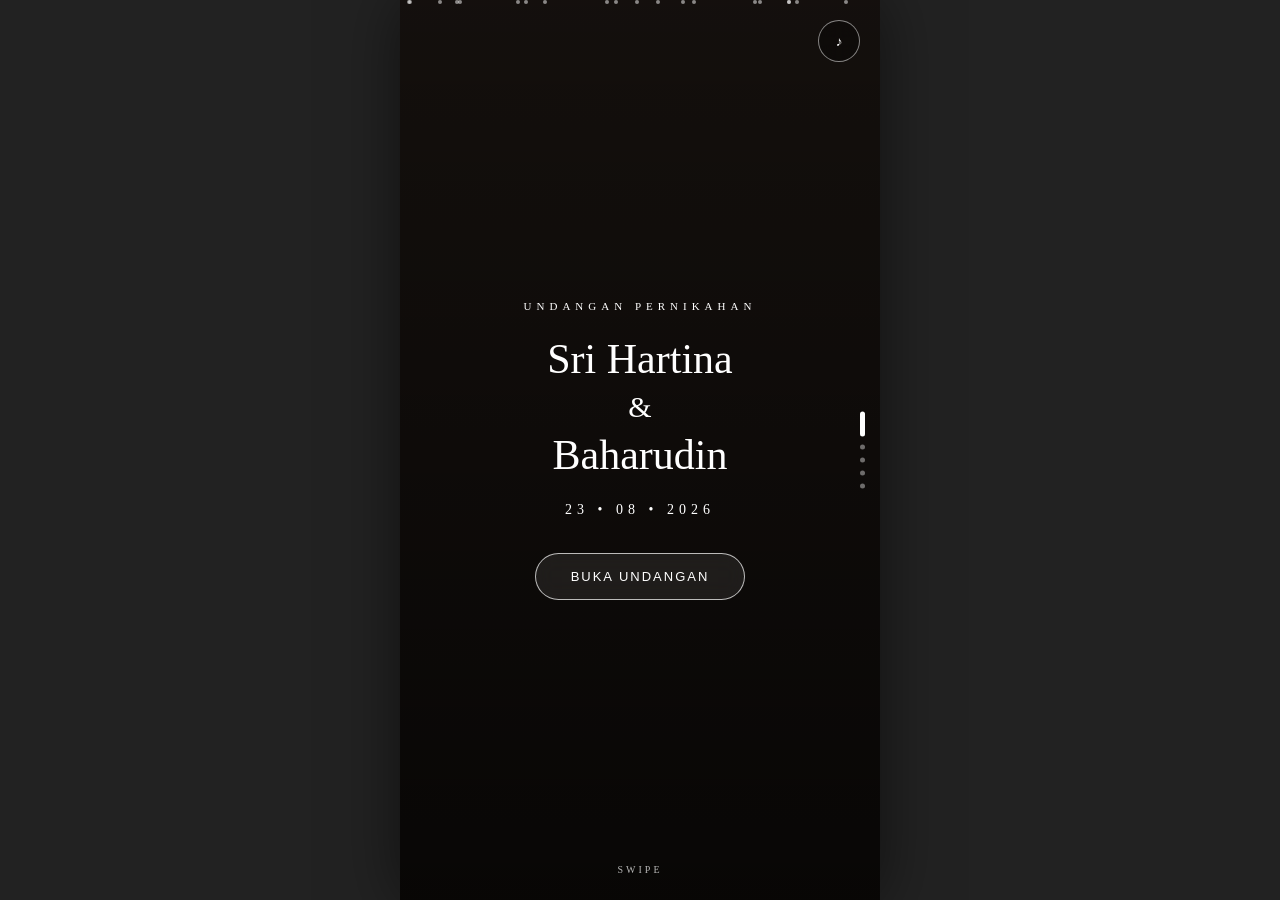
==== index.html @ e621a5d3 "index.html" ====
<!DOCTYPE html>
<html lang="id">
<head>
<meta charset="UTF-8">

<meta
  name="viewport"
  content="width=device-width,
  initial-scale=1.0,
  maximum-scale=1.0,
  user-scalable=no"
>

<meta name="theme-color" content="#17120f">

<title>Undangan Digital Premium</title>

<style>

*{
  margin:0;
  padding:0;
  box-sizing:border-box;
}

html,
body{
  width:100%;
  height:100%;
  overflow:hidden;
  background:#111;
  font-family:Georgia,serif;
}

body{
  display:flex;
  justify-content:center;
  align-items:center;
}

/* ==================================================
   MOBILE CONTAINER
================================================== */

.invitation{

  position:relative;

  width:100%;
  height:100dvh;

  max-width:480px;

  overflow:hidden;

  background:#17120f;

  color:#fff;
}

/* ==================================================
   SLIDE ENGINE
================================================== */

.slides{

  width:100%;
  height:100%;

  position:relative;
}

.slide{

  position:absolute;

  inset:0;

  width:100%;
  height:100%;

  display:flex;

  justify-content:center;
  align-items:center;

  text-align:center;

  opacity:0;

  visibility:hidden;

  transform:scale(1.04);

  transition:
    opacity 1s ease,
    transform 1.4s cubic-bezier(.22,1,.36,1);

}

.slide.active{

  opacity:1;

  visibility:visible;

  transform:scale(1);

}

/* ==================================================
   BACKGROUND
================================================== */

.slide::before{

  content:"";

  position:absolute;

  inset:0;

  background:
    linear-gradient(
      to bottom,
      rgba(0,0,0,.15),
      rgba(0,0,0,.65)
    );

  z-index:1;

}

.slide-content{

  position:relative;

  z-index:5;

  width:90%;

  max-width:420px;

}

/* ==================================================
   COVER
================================================== */

.cover{

  background-image:
    url("assets/images/cover.jpg");

  background-size:cover;

  background-position:center;

  animation:
    coverZoom 12s ease-in-out infinite alternate;

}

@keyframes coverZoom{

  from{
    background-size:100%;
  }

  to{
    background-size:115%;
  }

}

/* ==================================================
   TYPOGRAPHY
================================================== */

.label{

  font-size:11px;

  letter-spacing:5px;

  margin-bottom:25px;

  opacity:.85;

}

.names{

  font-size:42px;

  line-height:1.05;

  font-weight:400;

}

.and{

  display:block;

  font-size:30px;

  margin:10px 0;

}

.date{

  margin-top:25px;

  font-size:14px;

  letter-spacing:5px;

}

/* ==================================================
   BUTTON
================================================== */

.btn{

  margin-top:35px;

  display:inline-flex;

  align-items:center;

  justify-content:center;

  min-width:210px;

  padding:15px 25px;

  border:

    1px solid

    rgba(255,255,255,.7);

  border-radius:50px;

  background:

    rgba(255,255,255,.08);

  color:white;

  text-decoration:none;

  letter-spacing:2px;

  font-size:13px;

  backdrop-filter:blur(10px);

  transition:.3s;

}

.btn:active{

  transform:scale(.94);

}

/* ==================================================
   ANIMASI TEXT
================================================== */

.slide.active .label{

  animation:
    fadeUp 1s .2s both;

}

.slide.active .names{

  animation:
    fadeUp 1.2s .5s both;

}

.slide.active .date{

  animation:
    fadeUp 1s .9s both;

}

.slide.active .btn{

  animation:
    fadeUp 1s 1.2s both;

}

@keyframes fadeUp{

  from{

    opacity:0;

    transform:
      translateY(35px);

  }

  to{

    opacity:1;

    transform:
      translateY(0);

  }

}

/* ==================================================
   PARTICLES
================================================== */

.particles{

  position:absolute;

  inset:0;

  overflow:hidden;

  z-index:2;

  pointer-events:none;

}

.particle{

  position:absolute;

  width:4px;

  height:4px;

  border-radius:50%;

  background:rgba(255,255,255,.5);

  animation:
    float 8s linear infinite;

}

@keyframes float{

  from{

    transform:
      translateY(110vh)
      scale(.5);

    opacity:0;

  }

  20%{

    opacity:.7;

  }

  80%{

    opacity:.7;

  }

  to{

    transform:
      translateY(-20vh)
      scale(1.3);

    opacity:0;

  }

}

/* ==================================================
   NAVIGATION
================================================== */

.navigation{

  position:absolute;

  right:15px;

  top:50%;

  transform:
    translateY(-50%);

  z-index:50;

  display:flex;

  flex-direction:column;

  gap:8px;

}

.dot{

  width:5px;

  height:5px;

  border-radius:50%;

  background:
    rgba(255,255,255,.4);

  transition:.4s;

}

.dot.active{

  height:25px;

  border-radius:5px;

  background:white;

}

/* ==================================================
   MUSIC BUTTON
================================================== */

.music{

  position:absolute;

  top:20px;

  right:20px;

  z-index:100;

  width:42px;

  height:42px;

  border-radius:50%;

  border:

    1px solid

    rgba(255,255,255,.5);

  background:
    rgba(0,0,0,.25);

  color:white;

  display:flex;

  justify-content:center;

  align-items:center;

  backdrop-filter:blur(10px);

}

.music.playing{

  animation:
    spin 4s linear infinite;

}

@keyframes spin{

  to{

    transform:rotate(360deg);

  }

}

/* ==================================================
   SWIPE HINT
================================================== */

.swipe{

  position:absolute;

  bottom:25px;

  left:50%;

  transform:
    translateX(-50%);

  z-index:50;

  font-size:10px;

  letter-spacing:3px;

  opacity:.7;

  animation:
    pulse 2s infinite;

}

@keyframes pulse{

  0%,
  100%{

    opacity:.3;

  }

  50%{

    opacity:1;

  }

}

/* ==================================================
   DESKTOP
================================================== */

@media(min-width:700px){

  body{

    background:#222;

  }

  .invitation{

    box-shadow:
      0 0 60px rgba(0,0,0,.5);

  }

}

</style>
</head>


<body>

<div class="invitation">

  <!-- =========================================
       MUSIC
  ========================================== -->

  <button
    class="music"
    id="musicButton"
    aria-label="Musik"
  >
    ♪
  </button>

  <audio
    id="music"
    loop
    preload="auto"
  >
    <source
      src="assets/music/music.mp3"
      type="audio/mpeg"
    >
  </audio>


  <!-- =========================================
       SLIDES
  ========================================== -->

  <main class="slides">


    <!-- SLIDE 1 -->

    <section
      class="slide cover active"
    >

      <div class="particles"></div>

      <div class="slide-content">

        <div class="label">
          UNDANGAN PERNIKAHAN
        </div>

        <h1 class="names">

          Sri Hartina

          <span class="and">
            &
          </span>

          Baharudin

        </h1>

        <div class="date">
          23 • 08 • 2026
        </div>

        <button
          class="btn"
          id="openInvitation"
        >
          BUKA UNDANGAN
        </button>

      </div>

    </section>


    <!-- SLIDE 2 -->

    <section class="slide">

      <div class="particles"></div>

      <div class="slide-content">

        <div class="label">
          BISMILLAHIRRAHMANIRRAHIM
        </div>

        <h2 class="names">
          Dengan penuh
          <br>
          kebahagiaan
        </h2>

        <p style="
          margin-top:25px;
          line-height:1.8;
          font-size:14px;
          opacity:.85;
        ">

          Kami mengundang
          Bapak/Ibu/Saudara/i
          untuk hadir dan memberikan
          doa restu pada hari
          bahagia kami.

        </p>

      </div>

    </section>


    <!-- SLIDE 3 -->

    <section class="slide">

      <div class="particles"></div>

      <div class="slide-content">

        <div class="label">
          THE BRIDE & GROOM
        </div>

        <h2 class="names">

          Sri Hartina

          <span class="and">
            &
          </span>

          Baharudin

        </h2>

        <p style="
          margin-top:25px;
          line-height:1.8;
          font-size:14px;
        ">

          Dua insan yang dipertemukan
          dalam sebuah perjalanan
          menuju kehidupan baru.

        </p>

      </div>

    </section>


    <!-- SLIDE 4 -->

    <section class="slide">

      <div class="particles"></div>

      <div class="slide-content">

        <div class="label">
          SAVE THE DATE
        </div>

        <h2 class="names">
          23
        </h2>

        <p style="
          margin-top:10px;
          letter-spacing:4px;
        ">
          AGUSTUS 2026
        </p>

        <p style="
          margin-top:25px;
          line-height:1.8;
        ">
          Pukul 10.00 WITA
        </p>

      </div>

    </section>


    <!-- SLIDE 5 -->

    <section class="slide">

      <div class="particles"></div>

      <div class="slide-content">

        <div class="label">
          TERIMA KASIH
        </div>

        <h2 class="names">

          Sampai jumpa
          <br>
          di hari bahagia kami

        </h2>

      </div>

    </section>


  </main>


  <!-- =========================================
       NAVIGATION
  ========================================== -->

  <div
    class="navigation"
    id="navigation"
  ></div>


  <div class="swipe">
    SWIPE
  </div>

</div>


<script>

/* ==================================================
   SLIDE ENGINE
================================================== */

const slides =
  document.querySelectorAll(".slide");

const navigation =
  document.getElementById("navigation");

let currentSlide = 0;

let startY = 0;

let endY = 0;


/* CREATE DOT */

slides.forEach((slide,index)=>{

  const dot =
    document.createElement("div");

  dot.className = "dot";

  if(index === 0){

    dot.classList.add("active");

  }

  dot.addEventListener(
    "click",
    ()=>goToSlide(index)
  );

  navigation.appendChild(dot);

});


const dots =
  document.querySelectorAll(".dot");


/* GO TO SLIDE */

function goToSlide(index){

  if(index < 0)
    index = 0;

  if(index >= slides.length)
    index = slides.length - 1;

  slides[currentSlide]
    .classList.remove("active");

  dots[currentSlide]
    .classList.remove("active");

  currentSlide = index;

  slides[currentSlide]
    .classList.add("active");

  dots[currentSlide]
    .classList.add("active");

}


/* ==================================================
   TOUCH
================================================== */

document.addEventListener(
  "touchstart",
  e => {

    startY =
      e.changedTouches[0].screenY;

  },
  {passive:true}
);


document.addEventListener(
  "touchend",
  e => {

    endY =
      e.changedTouches[0].screenY;

    const distance =
      startY - endY;

    if(Math.abs(distance) < 50)
      return;

    if(distance > 0){

      goToSlide(
        currentSlide + 1
      );

    }else{

      goToSlide(
        currentSlide - 1
      );

    }

  },
  {passive:true}
);


/* ==================================================
   MOUSE / DESKTOP
================================================== */

document.addEventListener(
  "wheel",
  e => {

    if(Math.abs(e.deltaY) < 30)
      return;

    if(e.deltaY > 0){

      goToSlide(
        currentSlide + 1
      );

    }else{

      goToSlide(
        currentSlide - 1
      );

    }

  },
  {passive:true}
);


/* ==================================================
   OPEN INVITATION
================================================== */

const openButton =
  document.getElementById(
    "openInvitation"
  );

openButton.addEventListener(
  "click",
  ()=>{

    goToSlide(1);

    playMusic();

  }
);


/* ==================================================
   MUSIC
================================================== */

const music =
  document.getElementById("music");

const musicButton =
  document.getElementById(
    "musicButton"
  );


function playMusic(){

  music
    .play()
    .then(()=>{

      musicButton
        .classList.add("playing");

    })
    .catch(()=>{});

}


musicButton.addEventListener(
  "click",
  ()=>{

    if(music.paused){

      playMusic();

    }else{

      music.pause();

      musicButton
        .classList.remove("playing");

    }

  }
);


/* ==================================================
   PARTICLES
================================================== */

document
  .querySelectorAll(".particles")
  .forEach(container=>{

    for(
      let i=0;
      i<20;
      i++
    ){

      const particle =
        document.createElement(
          "span"
        );

      particle.className =
        "particle";

      particle.style.left =
        Math.random()*100 + "%";

      particle.style.animationDelay =
        Math.random()*8 + "s";

      particle.style.animationDuration =
        5 + Math.random()*8 + "s";

      container.appendChild(
        particle
      );

    }

  });

</script>

</body>
</html>
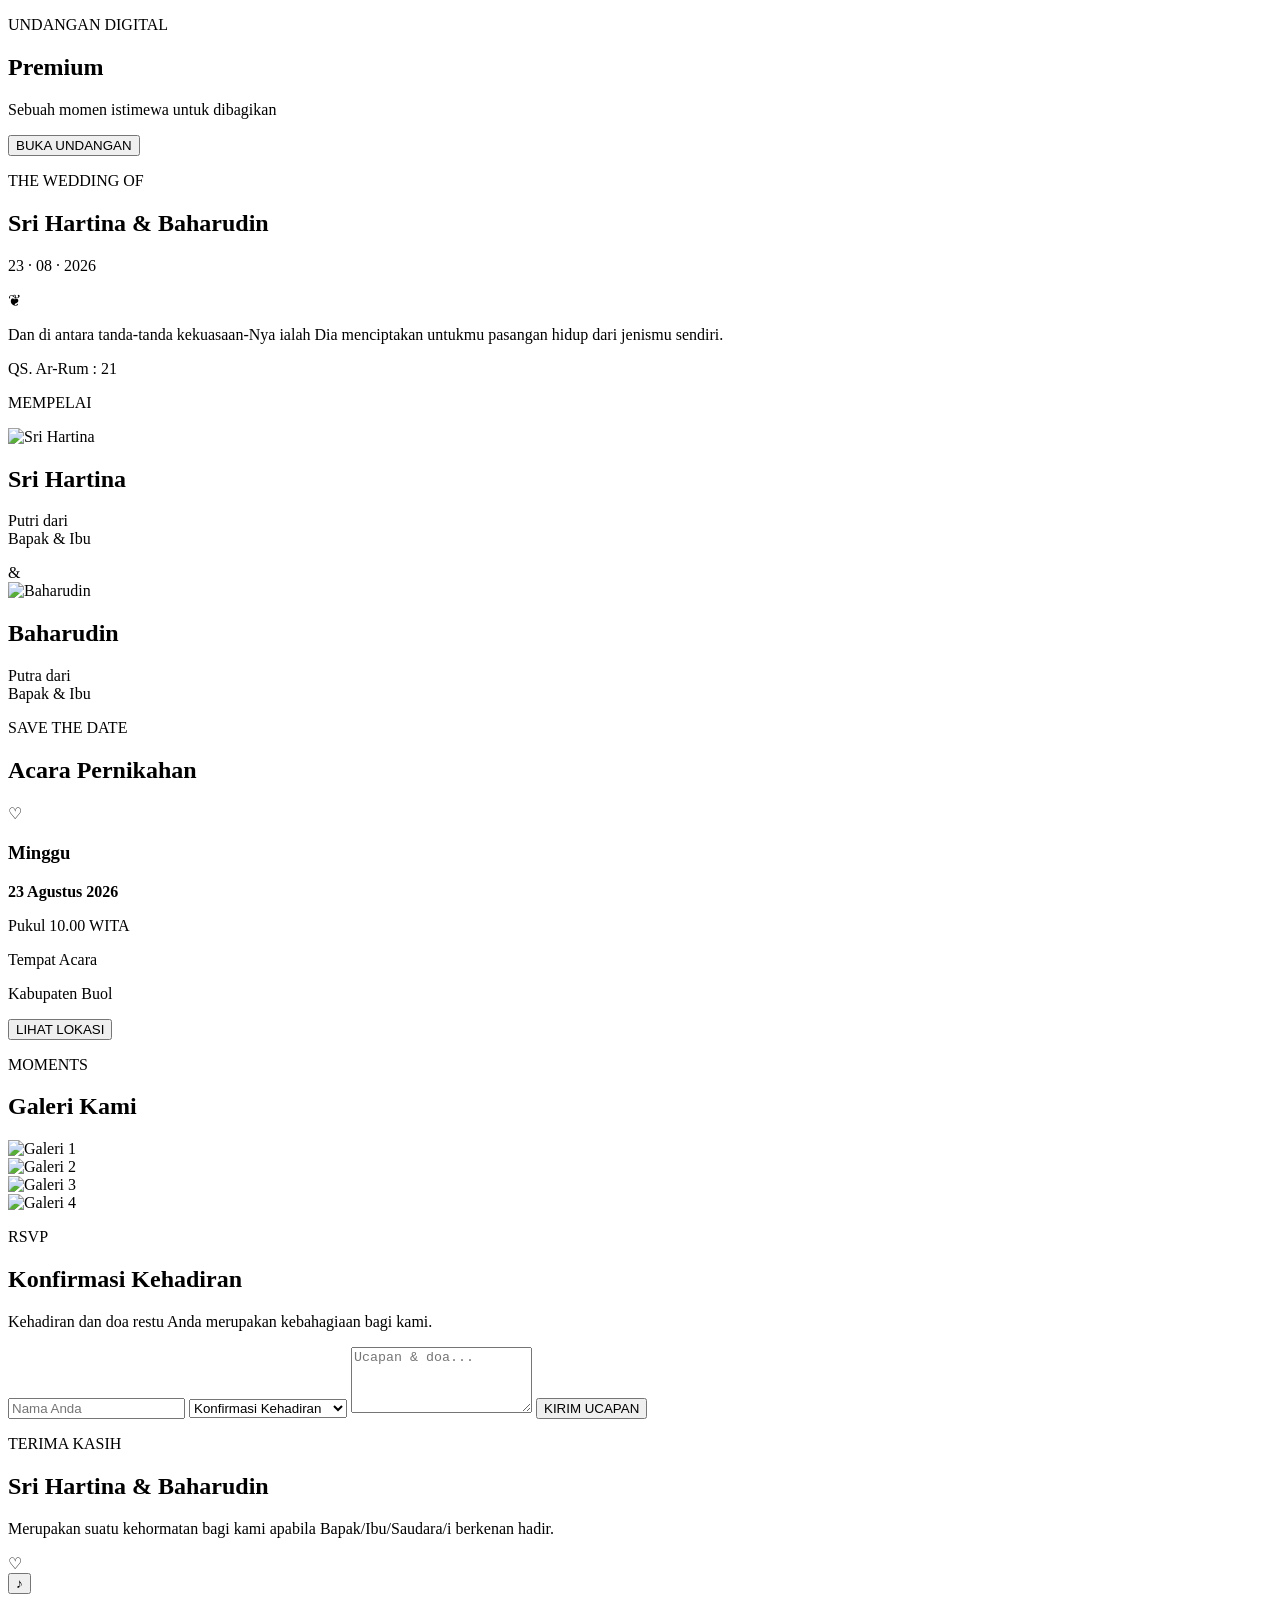
==== commit 4c50ef31: "index.html" ====
--- a/index.html
+++ b/index.html
@@ -1,1076 +1,620 @@
 <!DOCTYPE html>
 <html lang="id">
 <head>
-<meta charset="UTF-8">
-
-<meta
-  name="viewport"
-  content="width=device-width,
-  initial-scale=1.0,
-  maximum-scale=1.0,
-  user-scalable=no"
->
-
-<meta name="theme-color" content="#17120f">
-
-<title>Undangan Digital Premium</title>
-
-<style>
-
-*{
-  margin:0;
-  padding:0;
-  box-sizing:border-box;
-}
-
-html,
-body{
-  width:100%;
-  height:100%;
-  overflow:hidden;
-  background:#111;
-  font-family:Georgia,serif;
-}
-
-body{
-  display:flex;
-  justify-content:center;
-  align-items:center;
-}
-
-/* ==================================================
-   MOBILE CONTAINER
-================================================== */
-
-.invitation{
-
-  position:relative;
-
-  width:100%;
-  height:100dvh;
-
-  max-width:480px;
-
-  overflow:hidden;
-
-  background:#17120f;
-
-  color:#fff;
-}
-
-/* ==================================================
-   SLIDE ENGINE
-================================================== */
-
-.slides{
-
-  width:100%;
-  height:100%;
-
-  position:relative;
-}
-
-.slide{
-
-  position:absolute;
-
-  inset:0;
-
-  width:100%;
-  height:100%;
-
-  display:flex;
-
-  justify-content:center;
-  align-items:center;
-
-  text-align:center;
-
-  opacity:0;
-
-  visibility:hidden;
-
-  transform:scale(1.04);
-
-  transition:
-    opacity 1s ease,
-    transform 1.4s cubic-bezier(.22,1,.36,1);
-
-}
-
-.slide.active{
-
-  opacity:1;
-
-  visibility:visible;
-
-  transform:scale(1);
-
-}
-
-/* ==================================================
-   BACKGROUND
-================================================== */
-
-.slide::before{
-
-  content:"";
-
-  position:absolute;
-
-  inset:0;
-
-  background:
-    linear-gradient(
-      to bottom,
-      rgba(0,0,0,.15),
-      rgba(0,0,0,.65)
-    );
-
-  z-index:1;
-
-}
-
-.slide-content{
-
-  position:relative;
-
-  z-index:5;
-
-  width:90%;
-
-  max-width:420px;
-
-}
-
-/* ==================================================
-   COVER
-================================================== */
-
-.cover{
-
-  background-image:
-    url("assets/images/cover.jpg");
-
-  background-size:cover;
-
-  background-position:center;
-
-  animation:
-    coverZoom 12s ease-in-out infinite alternate;
-
-}
-
-@keyframes coverZoom{
-
-  from{
-    background-size:100%;
-  }
-
-  to{
-    background-size:115%;
-  }
-
-}
-
-/* ==================================================
-   TYPOGRAPHY
-================================================== */
-
-.label{
-
-  font-size:11px;
-
-  letter-spacing:5px;
-
-  margin-bottom:25px;
-
-  opacity:.85;
-
-}
-
-.names{
-
-  font-size:42px;
-
-  line-height:1.05;
-
-  font-weight:400;
-
-}
-
-.and{
-
-  display:block;
-
-  font-size:30px;
-
-  margin:10px 0;
-
-}
-
-.date{
-
-  margin-top:25px;
-
-  font-size:14px;
-
-  letter-spacing:5px;
-
-}
-
-/* ==================================================
-   BUTTON
-================================================== */
-
-.btn{
-
-  margin-top:35px;
-
-  display:inline-flex;
-
-  align-items:center;
-
-  justify-content:center;
-
-  min-width:210px;
-
-  padding:15px 25px;
-
-  border:
-
-    1px solid
-
-    rgba(255,255,255,.7);
-
-  border-radius:50px;
-
-  background:
-
-    rgba(255,255,255,.08);
-
-  color:white;
-
-  text-decoration:none;
-
-  letter-spacing:2px;
-
-  font-size:13px;
-
-  backdrop-filter:blur(10px);
-
-  transition:.3s;
-
-}
-
-.btn:active{
-
-  transform:scale(.94);
-
-}
-
-/* ==================================================
-   ANIMASI TEXT
-================================================== */
-
-.slide.active .label{
-
-  animation:
-    fadeUp 1s .2s both;
-
-}
-
-.slide.active .names{
-
-  animation:
-    fadeUp 1.2s .5s both;
-
-}
-
-.slide.active .date{
-
-  animation:
-    fadeUp 1s .9s both;
-
-}
-
-.slide.active .btn{
-
-  animation:
-    fadeUp 1s 1.2s both;
-
-}
-
-@keyframes fadeUp{
-
-  from{
-
-    opacity:0;
-
-    transform:
-      translateY(35px);
-
-  }
-
-  to{
-
-    opacity:1;
-
-    transform:
-      translateY(0);
-
-  }
-
-}
-
-/* ==================================================
-   PARTICLES
-================================================== */
-
-.particles{
-
-  position:absolute;
-
-  inset:0;
-
-  overflow:hidden;
-
-  z-index:2;
-
-  pointer-events:none;
-
-}
-
-.particle{
-
-  position:absolute;
-
-  width:4px;
-
-  height:4px;
-
-  border-radius:50%;
-
-  background:rgba(255,255,255,.5);
-
-  animation:
-    float 8s linear infinite;
-
-}
-
-@keyframes float{
-
-  from{
-
-    transform:
-      translateY(110vh)
-      scale(.5);
-
-    opacity:0;
-
-  }
-
-  20%{
-
-    opacity:.7;
-
-  }
-
-  80%{
-
-    opacity:.7;
-
-  }
-
-  to{
-
-    transform:
-      translateY(-20vh)
-      scale(1.3);
-
-    opacity:0;
-
-  }
-
-}
-
-/* ==================================================
-   NAVIGATION
-================================================== */
-
-.navigation{
-
-  position:absolute;
-
-  right:15px;
-
-  top:50%;
-
-  transform:
-    translateY(-50%);
-
-  z-index:50;
-
-  display:flex;
-
-  flex-direction:column;
-
-  gap:8px;
-
-}
-
-.dot{
-
-  width:5px;
-
-  height:5px;
-
-  border-radius:50%;
-
-  background:
-    rgba(255,255,255,.4);
-
-  transition:.4s;
-
-}
-
-.dot.active{
-
-  height:25px;
-
-  border-radius:5px;
-
-  background:white;
-
-}
-
-/* ==================================================
-   MUSIC BUTTON
-================================================== */
-
-.music{
-
-  position:absolute;
-
-  top:20px;
-
-  right:20px;
-
-  z-index:100;
-
-  width:42px;
-
-  height:42px;
-
-  border-radius:50%;
-
-  border:
-
-    1px solid
-
-    rgba(255,255,255,.5);
-
-  background:
-    rgba(0,0,0,.25);
-
-  color:white;
-
-  display:flex;
-
-  justify-content:center;
-
-  align-items:center;
-
-  backdrop-filter:blur(10px);
-
-}
-
-.music.playing{
-
-  animation:
-    spin 4s linear infinite;
-
-}
-
-@keyframes spin{
-
-  to{
-
-    transform:rotate(360deg);
-
-  }
-
-}
-
-/* ==================================================
-   SWIPE HINT
-================================================== */
-
-.swipe{
-
-  position:absolute;
-
-  bottom:25px;
-
-  left:50%;
-
-  transform:
-    translateX(-50%);
-
-  z-index:50;
-
-  font-size:10px;
-
-  letter-spacing:3px;
-
-  opacity:.7;
-
-  animation:
-    pulse 2s infinite;
-
-}
-
-@keyframes pulse{
-
-  0%,
-  100%{
-
-    opacity:.3;
-
-  }
-
-  50%{
-
-    opacity:1;
-
-  }
-
-}
-
-/* ==================================================
-   DESKTOP
-================================================== */
-
-@media(min-width:700px){
-
-  body{
-
-    background:#222;
-
-  }
-
-  .invitation{
-
-    box-shadow:
-      0 0 60px rgba(0,0,0,.5);
-
-  }
-
-}
-
-</style>
+    <meta charset="UTF-8">
+
+    <meta
+        name="viewport"
+        content="width=device-width,
+        initial-scale=1.0,
+        maximum-scale=1.0,
+        user-scalable=no"
+    >
+
+    <meta
+        name="theme-color"
+        content="#111111"
+    >
+
+    <meta
+        name="description"
+        content="Undangan Digital Premium"
+    >
+
+    <title>Undangan Digital Premium</title>
+
+    <!-- ==============================
+         CSS
+    =============================== -->
+
+    <link
+        rel="stylesheet"
+        href="assets/css/reset.css"
+    >
+
+    <link
+        rel="stylesheet"
+        href="assets/css/app.css"
+    >
+
+    <link
+        rel="stylesheet"
+        href="assets/css/animations.css"
+    >
+
 </head>
 
-
 <body>
 
-<div class="invitation">
-
-  <!-- =========================================
-       MUSIC
-  ========================================== -->
-
-  <button
-    class="music"
-    id="musicButton"
-    aria-label="Musik"
-  >
-    ♪
-  </button>
-
-  <audio
-    id="music"
-    loop
-    preload="auto"
-  >
-    <source
-      src="assets/music/music.mp3"
-      type="audio/mpeg"
-    >
-  </audio>
-
-
-  <!-- =========================================
-       SLIDES
-  ========================================== -->
-
-  <main class="slides">
-
-
-    <!-- SLIDE 1 -->
-
-    <section
-      class="slide cover active"
-    >
-
-      <div class="particles"></div>
-
-      <div class="slide-content">
-
-        <div class="label">
-          UNDANGAN PERNIKAHAN
-        </div>
-
-        <h1 class="names">
-
-          Sri Hartina
-
-          <span class="and">
-            &
-          </span>
-
-          Baharudin
-
-        </h1>
-
-        <div class="date">
-          23 • 08 • 2026
-        </div>
-
-        <button
-          class="btn"
-          id="openInvitation"
-        >
-          BUKA UNDANGAN
-        </button>
-
-      </div>
-
-    </section>
-
-
-    <!-- SLIDE 2 -->
-
-    <section class="slide">
-
-      <div class="particles"></div>
-
-      <div class="slide-content">
-
-        <div class="label">
-          BISMILLAHIRRAHMANIRRAHIM
-        </div>
-
-        <h2 class="names">
-          Dengan penuh
-          <br>
-          kebahagiaan
-        </h2>
-
-        <p style="
-          margin-top:25px;
-          line-height:1.8;
-          font-size:14px;
-          opacity:.85;
-        ">
-
-          Kami mengundang
-          Bapak/Ibu/Saudara/i
-          untuk hadir dan memberikan
-          doa restu pada hari
-          bahagia kami.
-
-        </p>
-
-      </div>
-
-    </section>
-
-
-    <!-- SLIDE 3 -->
-
-    <section class="slide">
-
-      <div class="particles"></div>
-
-      <div class="slide-content">
-
-        <div class="label">
-          THE BRIDE & GROOM
-        </div>
-
-        <h2 class="names">
-
-          Sri Hartina
-
-          <span class="and">
-            &
-          </span>
-
-          Baharudin
-
-        </h2>
-
-        <p style="
-          margin-top:25px;
-          line-height:1.8;
-          font-size:14px;
-        ">
-
-          Dua insan yang dipertemukan
-          dalam sebuah perjalanan
-          menuju kehidupan baru.
-
-        </p>
-
-      </div>
-
-    </section>
-
-
-    <!-- SLIDE 4 -->
-
-    <section class="slide">
-
-      <div class="particles"></div>
-
-      <div class="slide-content">
-
-        <div class="label">
-          SAVE THE DATE
-        </div>
-
-        <h2 class="names">
-          23
-        </h2>
-
-        <p style="
-          margin-top:10px;
-          letter-spacing:4px;
-        ">
-          AGUSTUS 2026
-        </p>
-
-        <p style="
-          margin-top:25px;
-          line-height:1.8;
-        ">
-          Pukul 10.00 WITA
-        </p>
-
-      </div>
-
-    </section>
-
-
-    <!-- SLIDE 5 -->
-
-    <section class="slide">
-
-      <div class="particles"></div>
-
-      <div class="slide-content">
-
-        <div class="label">
-          TERIMA KASIH
-        </div>
-
-        <h2 class="names">
-
-          Sampai jumpa
-          <br>
-          di hari bahagia kami
-
-        </h2>
-
-      </div>
-
-    </section>
-
-
-  </main>
-
-
-  <!-- =========================================
-       NAVIGATION
-  ========================================== -->
-
-  <div
-    class="navigation"
-    id="navigation"
-  ></div>
-
-
-  <div class="swipe">
-    SWIPE
-  </div>
-
-</div>
-
-
-<script>
-
-/* ==================================================
-   SLIDE ENGINE
-================================================== */
-
-const slides =
-  document.querySelectorAll(".slide");
-
-const navigation =
-  document.getElementById("navigation");
-
-let currentSlide = 0;
-
-let startY = 0;
-
-let endY = 0;
-
-
-/* CREATE DOT */
-
-slides.forEach((slide,index)=>{
-
-  const dot =
-    document.createElement("div");
-
-  dot.className = "dot";
-
-  if(index === 0){
-
-    dot.classList.add("active");
-
-  }
-
-  dot.addEventListener(
-    "click",
-    ()=>goToSlide(index)
-  );
-
-  navigation.appendChild(dot);
-
-});
-
-
-const dots =
-  document.querySelectorAll(".dot");
-
-
-/* GO TO SLIDE */
-
-function goToSlide(index){
-
-  if(index < 0)
-    index = 0;
-
-  if(index >= slides.length)
-    index = slides.length - 1;
-
-  slides[currentSlide]
-    .classList.remove("active");
-
-  dots[currentSlide]
-    .classList.remove("active");
-
-  currentSlide = index;
-
-  slides[currentSlide]
-    .classList.add("active");
-
-  dots[currentSlide]
-    .classList.add("active");
-
-}
-
-
-/* ==================================================
-   TOUCH
-================================================== */
-
-document.addEventListener(
-  "touchstart",
-  e => {
-
-    startY =
-      e.changedTouches[0].screenY;
-
-  },
-  {passive:true}
-);
-
-
-document.addEventListener(
-  "touchend",
-  e => {
-
-    endY =
-      e.changedTouches[0].screenY;
-
-    const distance =
-      startY - endY;
-
-    if(Math.abs(distance) < 50)
-      return;
-
-    if(distance > 0){
-
-      goToSlide(
-        currentSlide + 1
-      );
-
-    }else{
-
-      goToSlide(
-        currentSlide - 1
-      );
-
-    }
-
-  },
-  {passive:true}
-);
-
-
-/* ==================================================
-   MOUSE / DESKTOP
-================================================== */
-
-document.addEventListener(
-  "wheel",
-  e => {
-
-    if(Math.abs(e.deltaY) < 30)
-      return;
-
-    if(e.deltaY > 0){
-
-      goToSlide(
-        currentSlide + 1
-      );
-
-    }else{
-
-      goToSlide(
-        currentSlide - 1
-      );
-
-    }
-
-  },
-  {passive:true}
-);
-
-
-/* ==================================================
-   OPEN INVITATION
-================================================== */
-
-const openButton =
-  document.getElementById(
-    "openInvitation"
-  );
-
-openButton.addEventListener(
-  "click",
-  ()=>{
-
-    goToSlide(1);
-
-    playMusic();
-
-  }
-);
-
-
-/* ==================================================
-   MUSIC
-================================================== */
-
-const music =
-  document.getElementById("music");
-
-const musicButton =
-  document.getElementById(
-    "musicButton"
-  );
-
-
-function playMusic(){
-
-  music
-    .play()
-    .then(()=>{
-
-      musicButton
-        .classList.add("playing");
-
-    })
-    .catch(()=>{});
-
-}
-
-
-musicButton.addEventListener(
-  "click",
-  ()=>{
-
-    if(music.paused){
-
-      playMusic();
-
-    }else{
-
-      music.pause();
-
-      musicButton
-        .classList.remove("playing");
-
-    }
-
-  }
-);
-
-
-/* ==================================================
-   PARTICLES
-================================================== */
-
-document
-  .querySelectorAll(".particles")
-  .forEach(container=>{
-
-    for(
-      let i=0;
-      i<20;
-      i++
-    ){
-
-      const particle =
-        document.createElement(
-          "span"
-        );
-
-      particle.className =
-        "particle";
-
-      particle.style.left =
-        Math.random()*100 + "%";
-
-      particle.style.animationDelay =
-        Math.random()*8 + "s";
-
-      particle.style.animationDuration =
-        5 + Math.random()*8 + "s";
-
-      container.appendChild(
-        particle
-      );
-
-    }
-
-  });
-
-</script>
+    <!-- =================================
+         APP CONTAINER
+    ================================== -->
+
+    <main
+        id="app"
+        class="app"
+    >
+
+        <!-- =================================
+             OPENING SCREEN
+        ================================== -->
+
+        <section
+            id="opening"
+            class="slide slide-opening"
+        >
+
+            <div class="opening-overlay"></div>
+
+            <div class="opening-content">
+
+                <p
+                    class="eyebrow"
+                    data-animation="fade-up"
+                >
+                    UNDANGAN DIGITAL
+                </p>
+
+                <h1
+                    class="opening-title"
+                    data-animation="zoom-in"
+                >
+                    Premium
+                </h1>
+
+                <p
+                    class="opening-subtitle"
+                    data-animation="fade-up"
+                >
+                    Sebuah momen istimewa
+                    untuk dibagikan
+                </p>
+
+                <button
+                    id="openInvitation"
+                    class="btn-open"
+                    type="button"
+                >
+
+                    <span>
+                        BUKA UNDANGAN
+                    </span>
+
+                </button>
+
+            </div>
+
+        </section>
+
+
+        <!-- =================================
+             HERO
+        ================================== -->
+
+        <section
+            id="hero"
+            class="slide slide-hero"
+        >
+
+            <div class="hero-background"></div>
+
+            <div class="hero-overlay"></div>
+
+            <div class="hero-content">
+
+                <p
+                    class="eyebrow"
+                    data-animation="fade-down"
+                >
+                    THE WEDDING OF
+                </p>
+
+                <h1
+                    class="couple-name"
+                    data-animation="zoom-in"
+                >
+
+                    Sri Hartina
+
+                    <span>&amp;</span>
+
+                    Baharudin
+
+                </h1>
+
+                <p
+                    class="event-date"
+                    data-animation="fade-up"
+                >
+                    23 · 08 · 2026
+                </p>
+
+            </div>
+
+        </section>
+
+
+        <!-- =================================
+             QUOTE / INTRO
+        ================================== -->
+
+        <section
+            id="intro"
+            class="slide slide-intro"
+        >
+
+            <div class="slide-inner">
+
+                <span
+                    class="ornament"
+                    data-animation="fade"
+                >
+                    ❦
+                </span>
+
+                <p
+                    class="quote"
+                    data-animation="fade-up"
+                >
+                    Dan di antara tanda-tanda
+                    kekuasaan-Nya ialah Dia
+                    menciptakan untukmu
+                    pasangan hidup dari jenismu
+                    sendiri.
+                </p>
+
+                <p
+                    class="quote-source"
+                    data-animation="fade-up"
+                >
+                    QS. Ar-Rum : 21
+                </p>
+
+            </div>
+
+        </section>
+
+
+        <!-- =================================
+             COUPLE
+        ================================== -->
+
+        <section
+            id="couple"
+            class="slide slide-couple"
+        >
+
+            <div class="slide-inner">
+
+                <p
+                    class="section-label"
+                    data-animation="fade-down"
+                >
+                    MEMPELAI
+                </p>
+
+                <div class="couple-card">
+
+                    <div
+                        class="person"
+                        data-animation="slide-left"
+                    >
+
+                        <div class="person-photo">
+                            <img
+                                src="assets/img/bride.jpg"
+                                alt="Sri Hartina"
+                            >
+                        </div>
+
+                        <h2>
+                            Sri Hartina
+                        </h2>
+
+                        <p>
+                            Putri dari
+                            <br>
+                            Bapak &amp; Ibu
+                        </p>
+
+                    </div>
+
+
+                    <div
+                        class="couple-divider"
+                        data-animation="zoom-in"
+                    >
+                        &amp;
+                    </div>
+
+
+                    <div
+                        class="person"
+                        data-animation="slide-right"
+                    >
+
+                        <div class="person-photo">
+                            <img
+                                src="assets/img/groom.jpg"
+                                alt="Baharudin"
+                            >
+                        </div>
+
+                        <h2>
+                            Baharudin
+                        </h2>
+
+                        <p>
+                            Putra dari
+                            <br>
+                            Bapak &amp; Ibu
+                        </p>
+
+                    </div>
+
+                </div>
+
+            </div>
+
+        </section>
+
+
+        <!-- =================================
+             EVENT
+        ================================== -->
+
+        <section
+            id="event"
+            class="slide slide-event"
+        >
+
+            <div class="slide-inner">
+
+                <p
+                    class="section-label"
+                    data-animation="fade-down"
+                >
+                    SAVE THE DATE
+                </p>
+
+                <h2
+                    class="section-title"
+                    data-animation="zoom-in"
+                >
+                    Acara Pernikahan
+                </h2>
+
+
+                <div
+                    class="event-card"
+                    data-animation="fade-up"
+                >
+
+                    <div class="event-icon">
+                        ♡
+                    </div>
+
+                    <h3>
+                        Minggu
+                    </h3>
+
+                    <strong>
+                        23 Agustus 2026
+                    </strong>
+
+                    <p>
+                        Pukul 10.00 WITA
+                    </p>
+
+                    <div class="event-divider"></div>
+
+                    <p>
+                        Tempat Acara
+                    </p>
+
+                    <p>
+                        Kabupaten Buol
+                    </p>
+
+                    <button
+                        class="btn-location"
+                        type="button"
+                    >
+                        LIHAT LOKASI
+                    </button>
+
+                </div>
+
+            </div>
+
+        </section>
+
+
+        <!-- =================================
+             GALLERY
+        ================================== -->
+
+        <section
+            id="gallery"
+            class="slide slide-gallery"
+        >
+
+            <div class="slide-inner">
+
+                <p
+                    class="section-label"
+                    data-animation="fade-down"
+                >
+                    MOMENTS
+                </p>
+
+                <h2
+                    class="section-title"
+                    data-animation="zoom-in"
+                >
+                    Galeri Kami
+                </h2>
+
+                <div class="gallery-grid">
+
+                    <div
+                        class="gallery-item"
+                        data-animation="slide-left"
+                    >
+                        <img
+                            src="assets/img/gallery-1.jpg"
+                            alt="Galeri 1"
+                        >
+                    </div>
+
+                    <div
+                        class="gallery-item"
+                        data-animation="slide-right"
+                    >
+                        <img
+                            src="assets/img/gallery-2.jpg"
+                            alt="Galeri 2"
+                        >
+                    </div>
+
+                    <div
+                        class="gallery-item"
+                        data-animation="slide-left"
+                    >
+                        <img
+                            src="assets/img/gallery-3.jpg"
+                            alt="Galeri 3"
+                        >
+                    </div>
+
+                    <div
+                        class="gallery-item"
+                        data-animation="slide-right"
+                    >
+                        <img
+                            src="assets/img/gallery-4.jpg"
+                            alt="Galeri 4"
+                        >
+                    </div>
+
+                </div>
+
+            </div>
+
+        </section>
+
+
+        <!-- =================================
+             RSVP
+        ================================== -->
+
+        <section
+            id="rsvp"
+            class="slide slide-rsvp"
+        >
+
+            <div class="slide-inner">
+
+                <p
+                    class="section-label"
+                    data-animation="fade-down"
+                >
+                    RSVP
+                </p>
+
+                <h2
+                    class="section-title"
+                    data-animation="zoom-in"
+                >
+                    Konfirmasi Kehadiran
+                </h2>
+
+                <p
+                    class="rsvp-text"
+                    data-animation="fade-up"
+                >
+                    Kehadiran dan doa restu
+                    Anda merupakan kebahagiaan
+                    bagi kami.
+                </p>
+
+                <form
+                    id="rsvpForm"
+                    class="rsvp-form"
+                >
+
+                    <input
+                        type="text"
+                        id="guestName"
+                        name="guestName"
+                        placeholder="Nama Anda"
+                        autocomplete="name"
+                        required
+                    >
+
+                    <select
+                        id="attendance"
+                        name="attendance"
+                        required
+                    >
+
+                        <option value="">
+                            Konfirmasi Kehadiran
+                        </option>
+
+                        <option value="hadir">
+                            Saya akan hadir
+                        </option>
+
+                        <option value="tidak-hadir">
+                            Maaf, tidak dapat hadir
+                        </option>
+
+                    </select>
+
+
+                    <textarea
+                        id="message"
+                        name="message"
+                        rows="4"
+                        placeholder="Ucapan & doa..."
+                    ></textarea>
+
+
+                    <button
+                        type="submit"
+                        class="btn-submit"
+                    >
+                        KIRIM UCAPAN
+                    </button>
+
+                </form>
+
+            </div>
+
+        </section>
+
+
+        <!-- =================================
+             CLOSING
+        ================================== -->
+
+        <section
+            id="closing"
+            class="slide slide-closing"
+        >
+
+            <div class="closing-overlay"></div>
+
+            <div class="closing-content">
+
+                <p
+                    class="eyebrow"
+                    data-animation="fade-down"
+                >
+                    TERIMA KASIH
+                </p>
+
+                <h2
+                    data-animation="zoom-in"
+                >
+                    Sri Hartina
+                    <span>&amp;</span>
+                    Baharudin
+                </h2>
+
+                <p
+                    data-animation="fade-up"
+                >
+                    Merupakan suatu kehormatan
+                    bagi kami apabila
+                    Bapak/Ibu/Saudara/i
+                    berkenan hadir.
+                </p>
+
+                <div
+                    class="closing-heart"
+                    data-animation="heartbeat"
+                >
+                    ♡
+                </div>
+
+            </div>
+
+        </section>
+
+    </main>
+
+
+    <!-- =================================
+         MUSIC CONTROL
+    ================================== -->
+
+    <button
+        id="musicButton"
+        class="music-button"
+        type="button"
+        aria-label="Kontrol musik"
+    >
+        ♪
+    </button>
+
+
+    <audio
+        id="backgroundMusic"
+        loop
+        preload="auto"
+    >
+        <source
+            src="assets/music/background.mp3"
+            type="audio/mpeg"
+        >
+    </audio>
+
+
+    <!-- =================================
+         JAVASCRIPT
+    ================================== -->
+
+    <script
+        src="assets/js/app.js"
+        defer
+    ></script>
+
+    <script
+        src="assets/js/animation.js"
+        defer
+    ></script>
+
+    <script
+        src="assets/js/music.js"
+        defer
+    ></script>
+
+    <script
+        src="assets/js/guest.js"
+        defer
+    ></script>
 
 </body>
 </html>
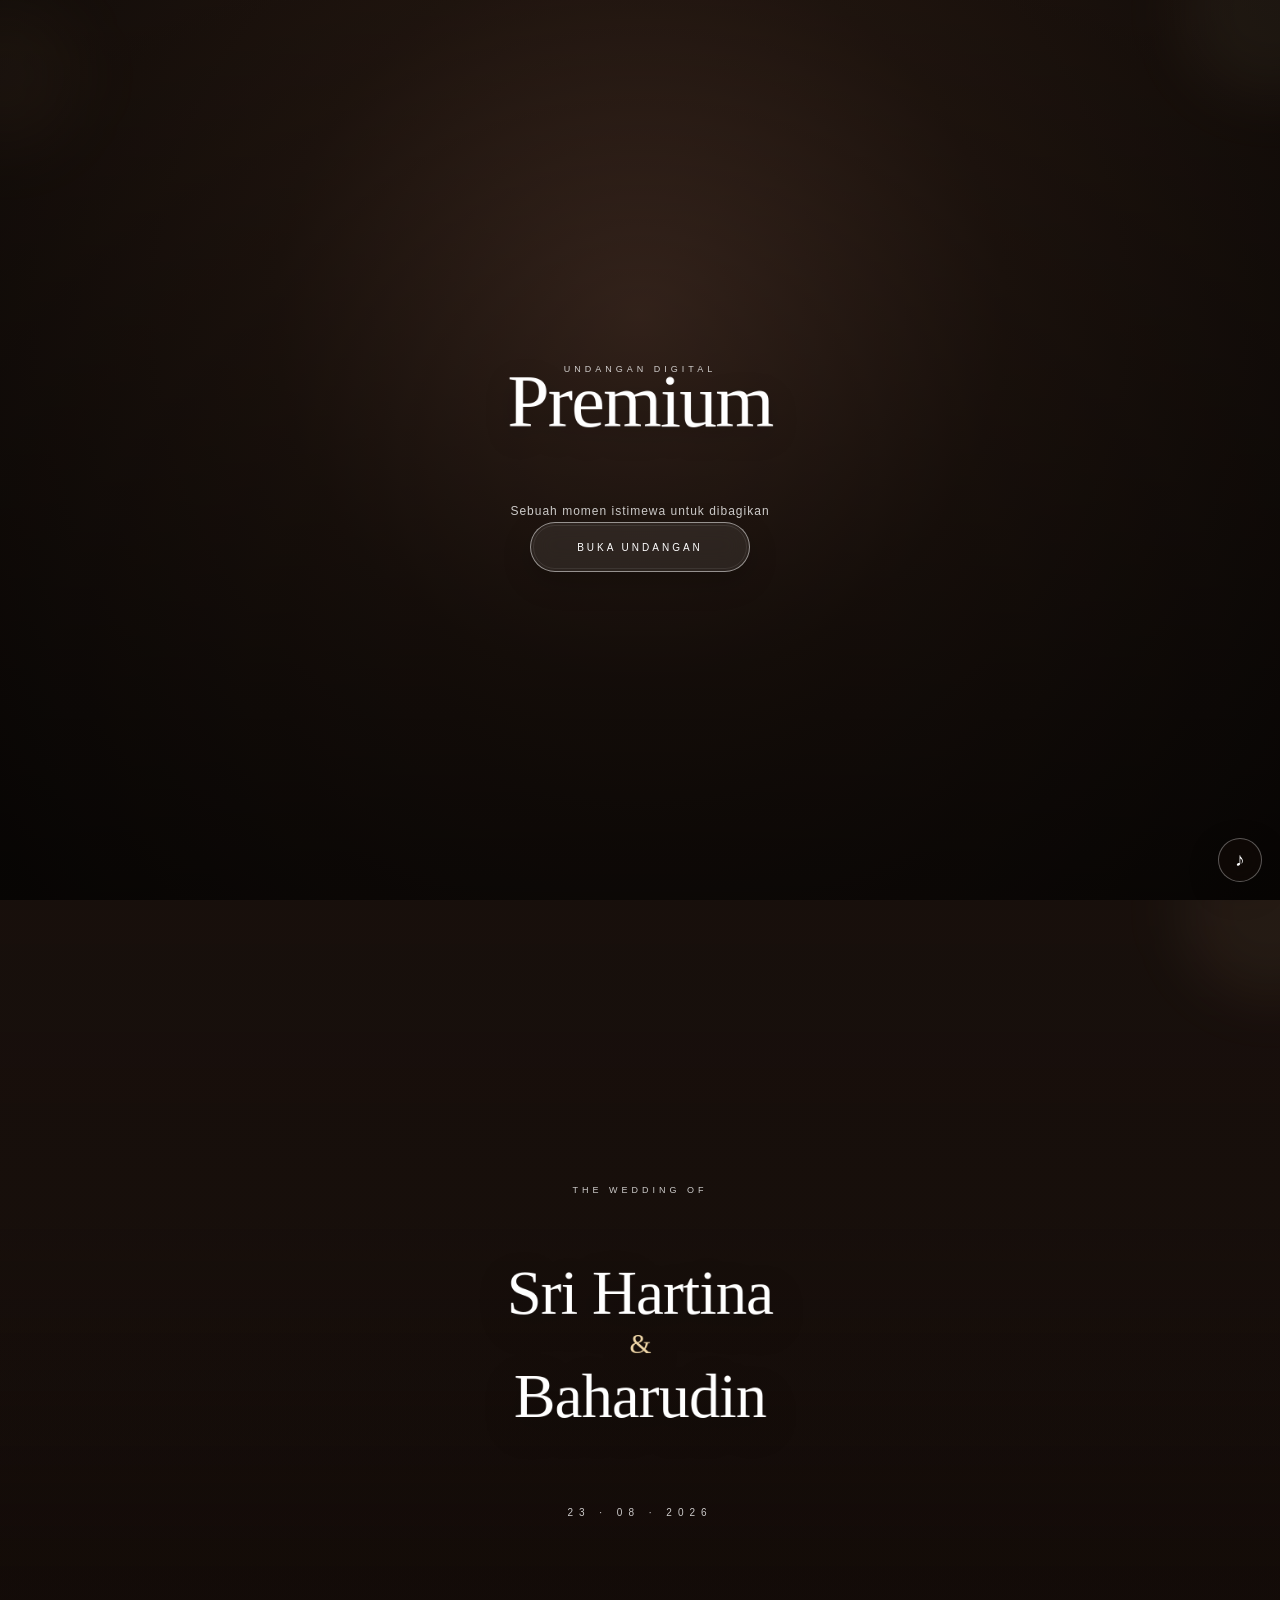
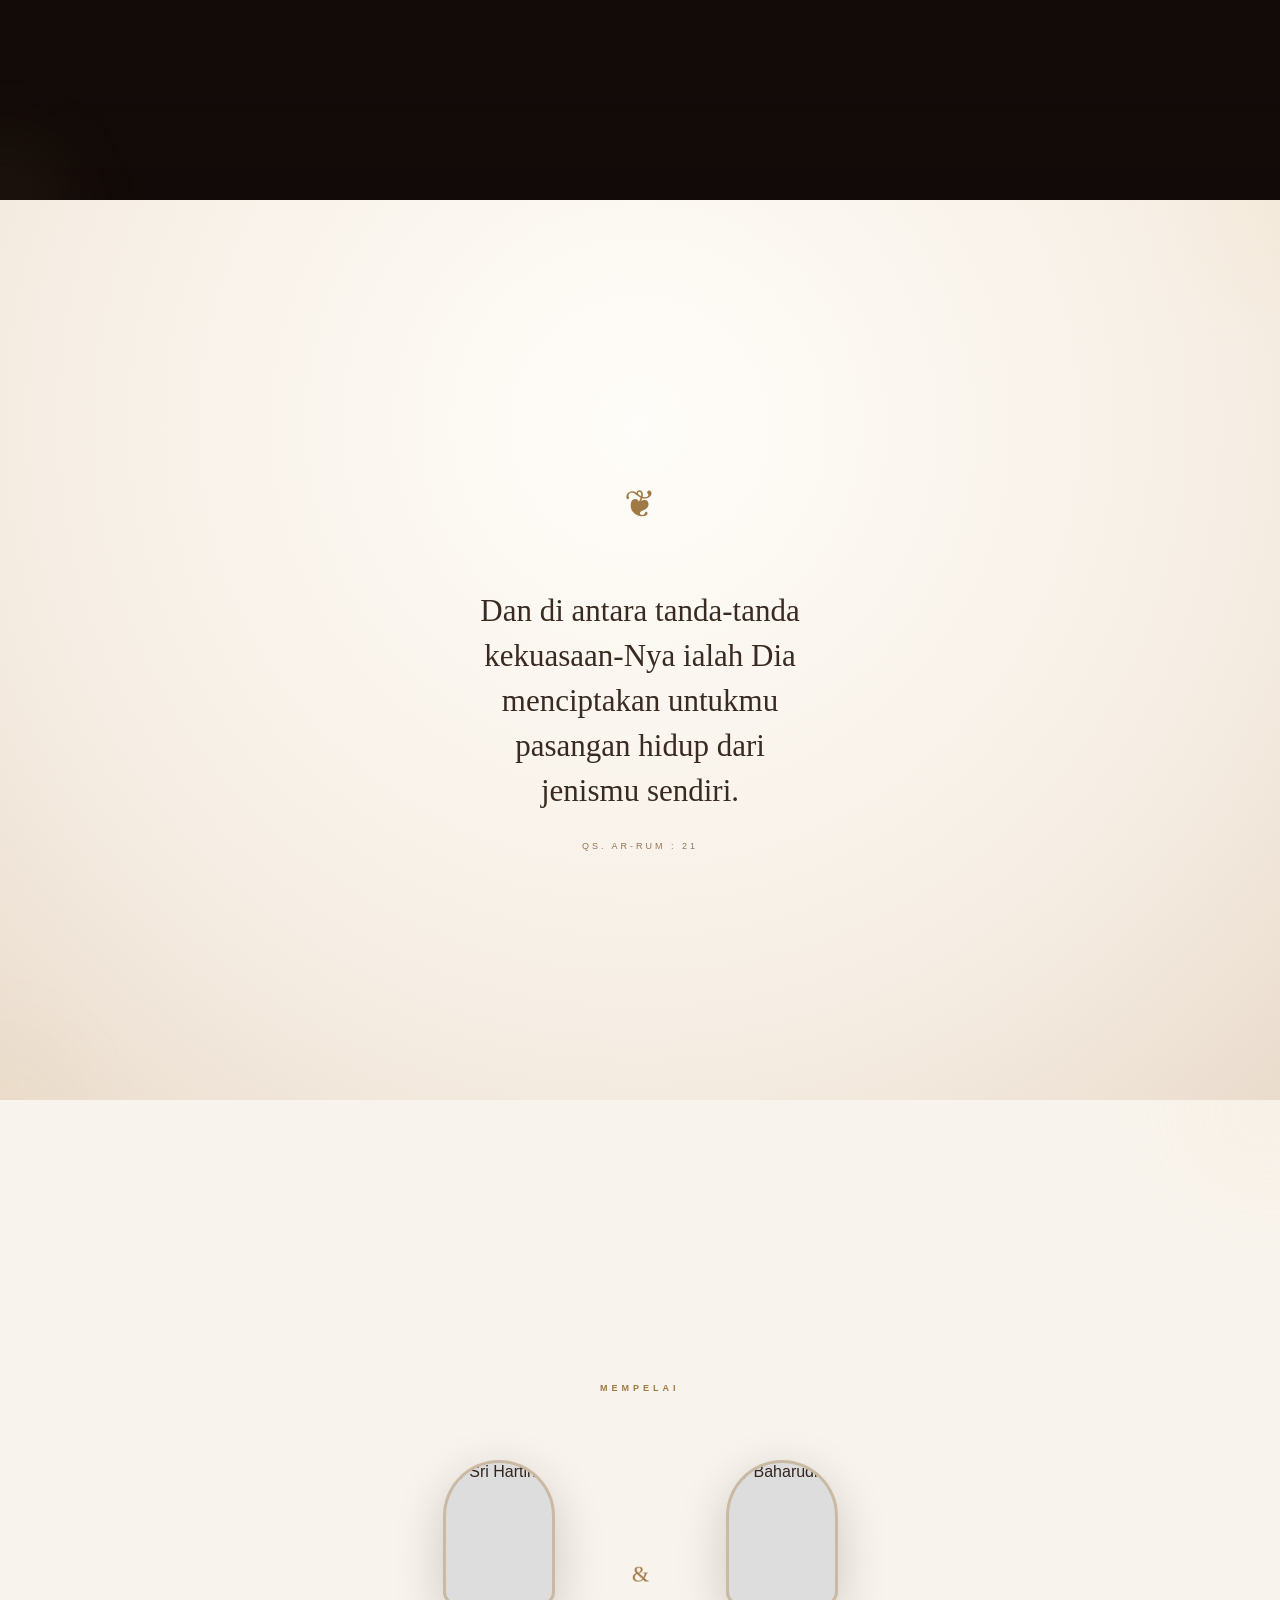
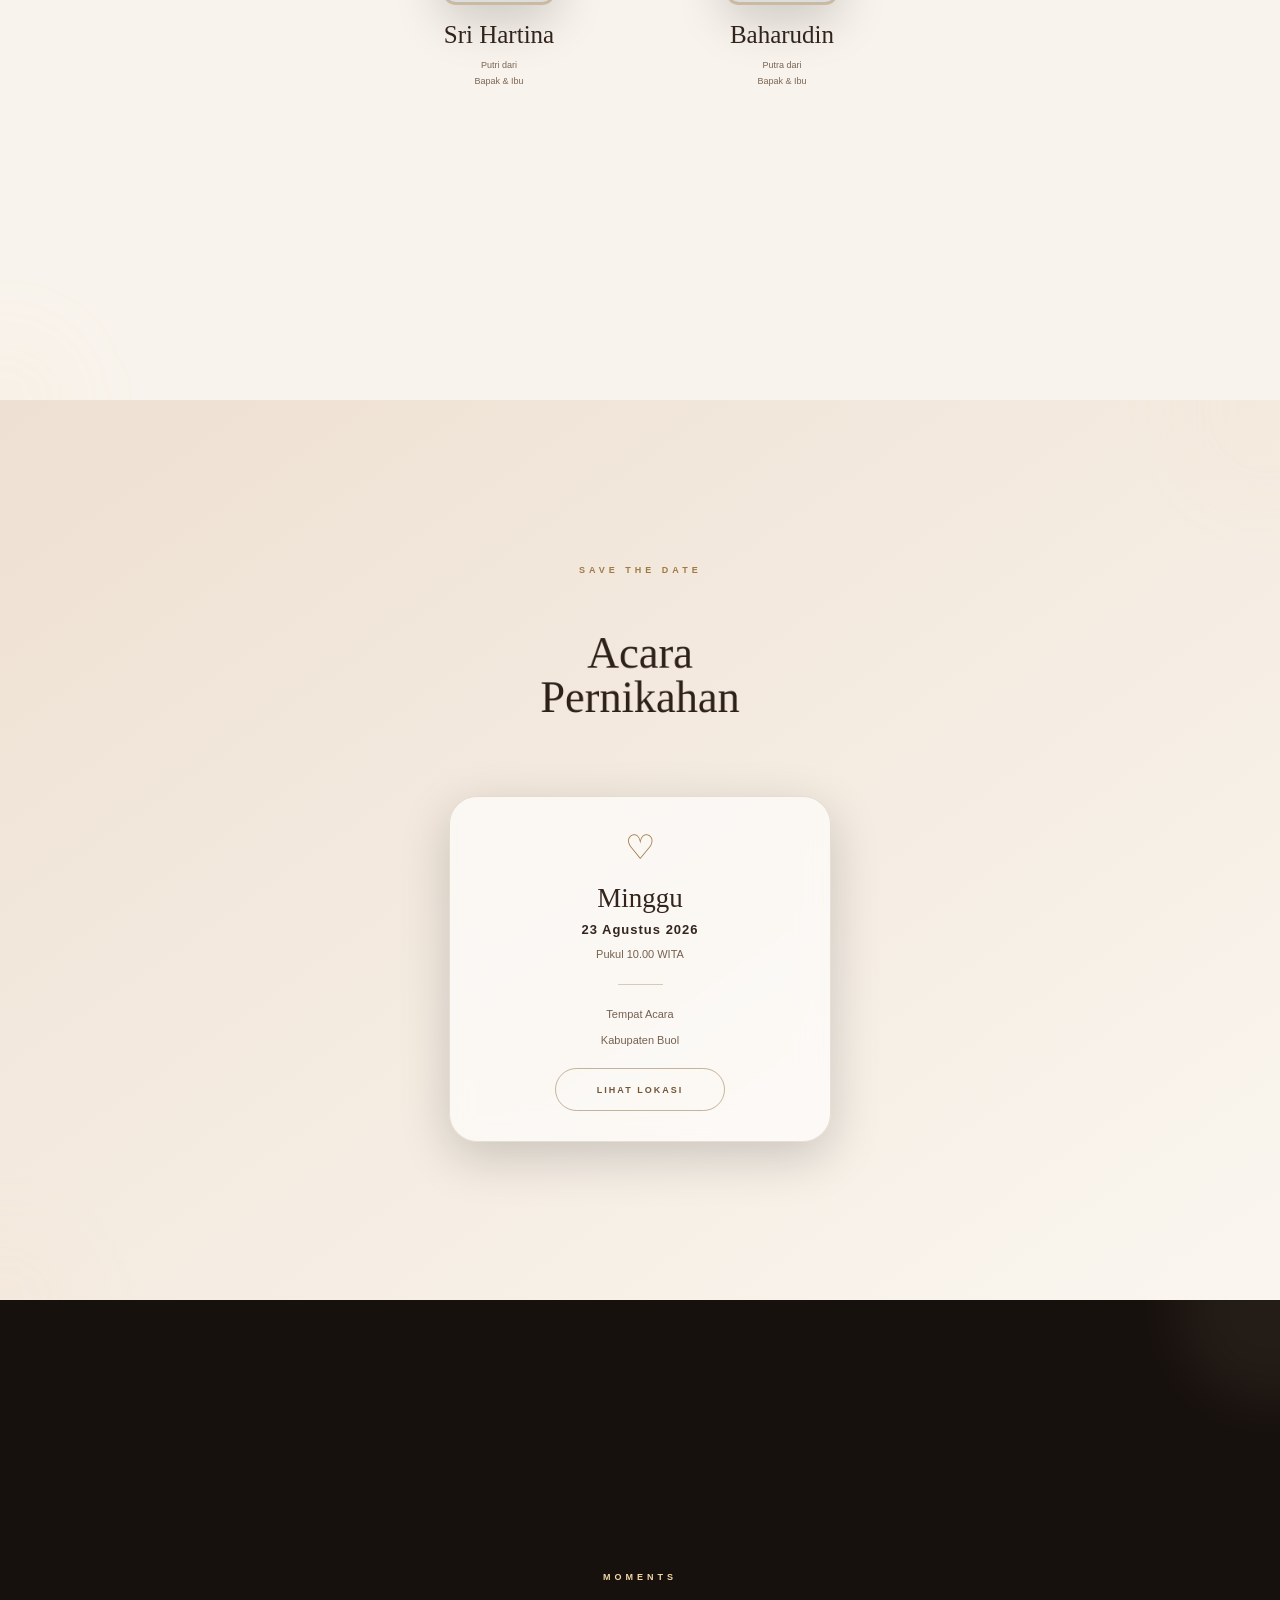
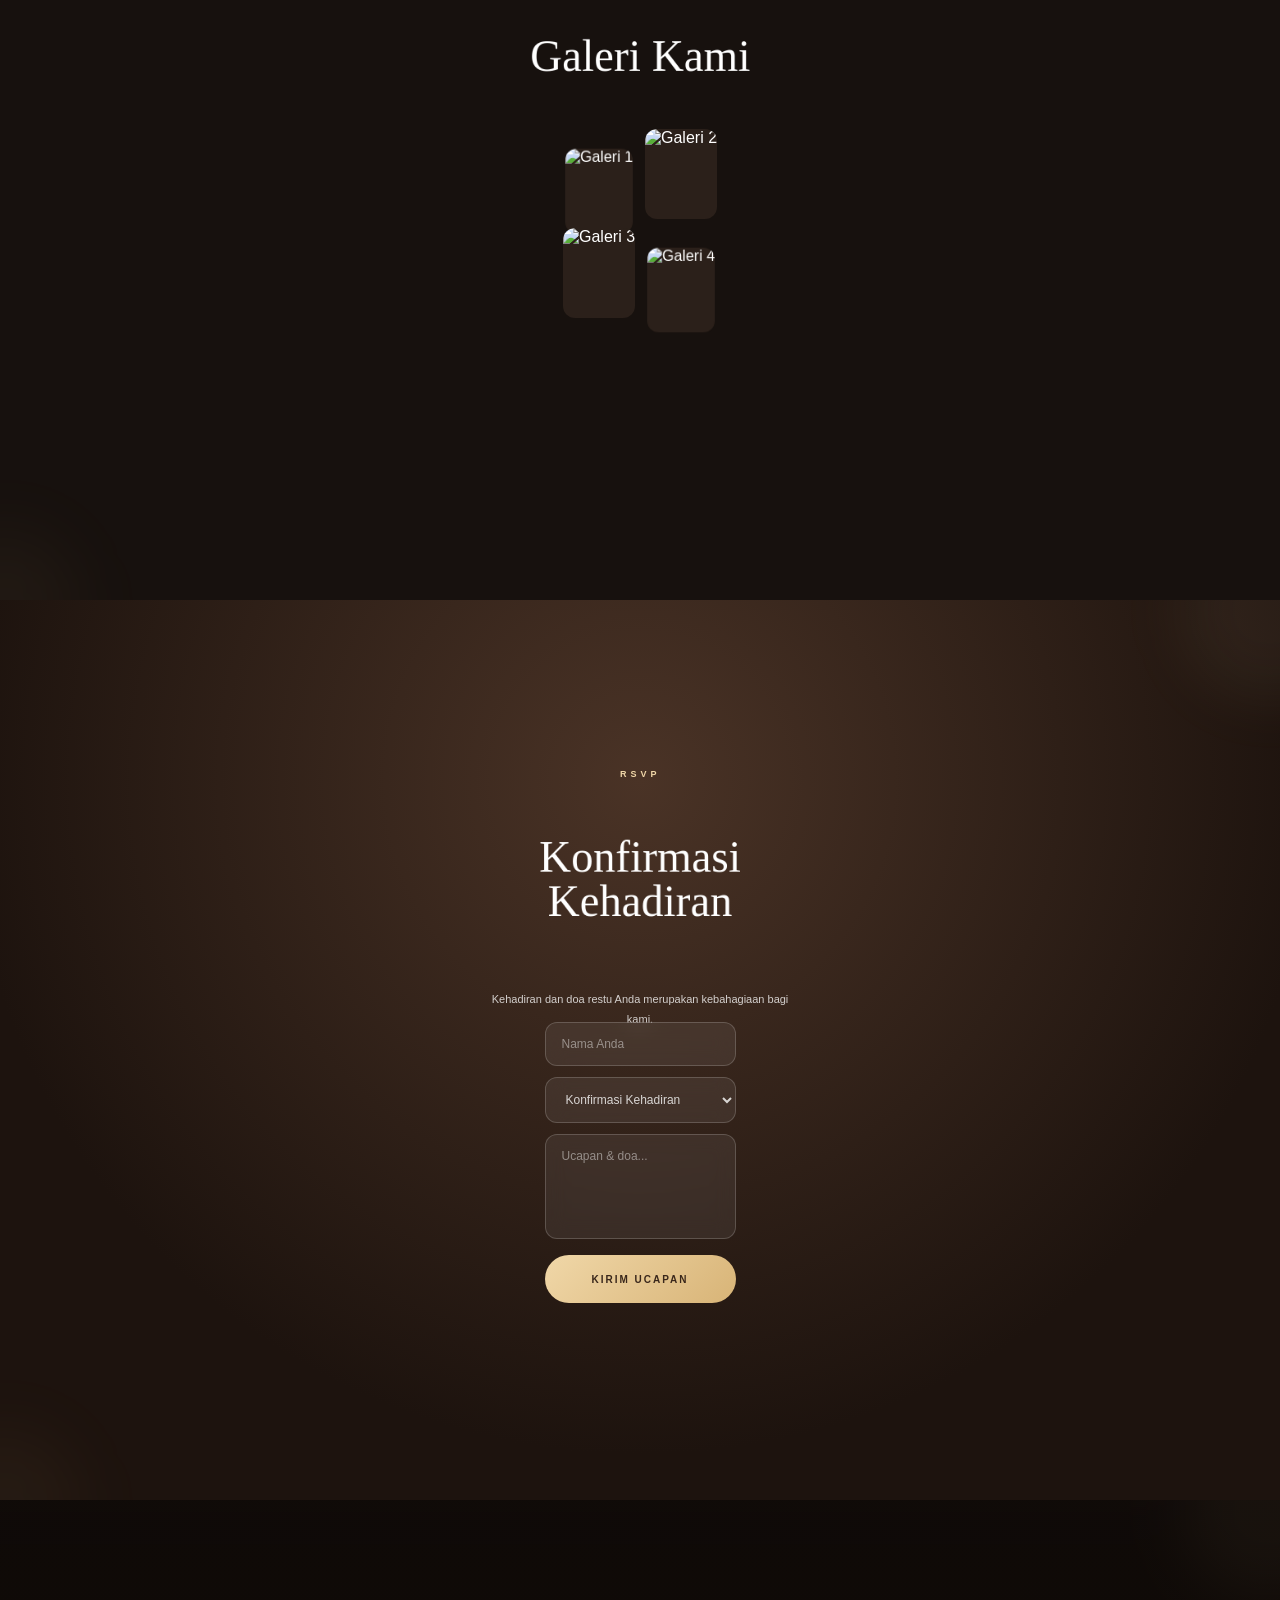
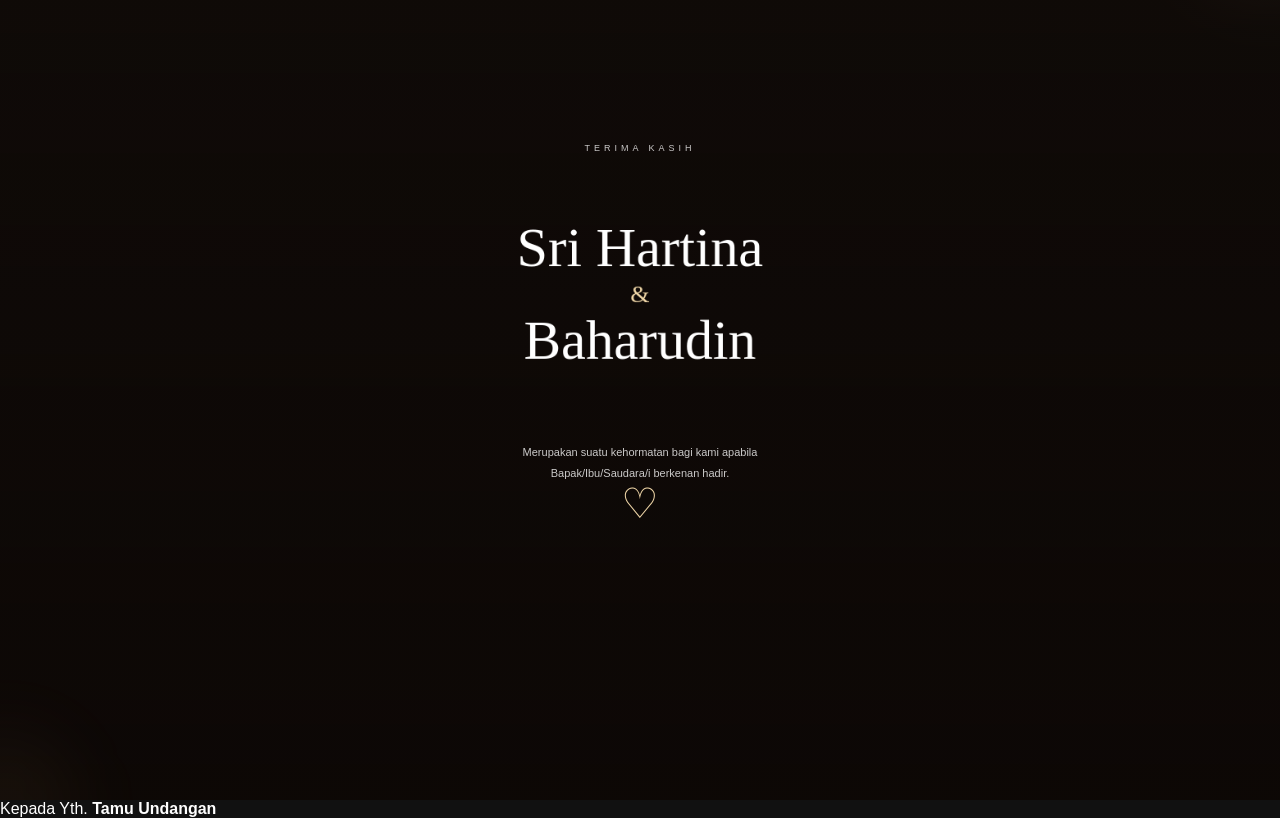
==== commit 9f493c25: "index.html" ====
--- a/index.html
+++ b/index.html
@@ -91,18 +91,13 @@
                 </p>
 
                 <button
-                    id="openInvitation"
+                    type="button"
                     class="btn-open"
-                    type="button"
-                >
-
-                    <span>
-                        BUKA UNDANGAN
-                    </span>
-
+                    data-open-invitation>
+                    Buka Undangan
                 </button>
 
-            </div>
+                           </div>
 
         </section>
 
@@ -615,6 +610,16 @@
         src="assets/js/guest.js"
         defer
     ></script>
-
+<script src="assets/js/app.js"></script>
+
+    <div data-guest-container>
+
+    <span>Kepada Yth.</span>
+
+    <strong data-guest-name>
+        Tamu Undangan
+    </strong>
+
+</div>
 </body>
 </html>
--- a/assets/css/app.css
+++ b/assets/css/app.css
@@ -0,0 +1,1781 @@
+/* =========================================================
+   PROJECT MASTER — UNDANGAN DIGITAL PREMIUM
+   APP CSS — CORE VISUAL ENGINE
+   Mobile First
+   ========================================================= */
+
+
+/* =========================================================
+   01. ROOT THEME
+   ========================================================= */
+
+:root {
+
+    /* COLOR */
+
+    --color-bg:
+        #120d0a;
+
+    --color-bg-soft:
+        #1d1510;
+
+    --color-surface:
+        rgba(255, 255, 255, 0.08);
+
+    --color-surface-strong:
+        rgba(255, 255, 255, 0.14);
+
+    --color-white:
+        #ffffff;
+
+    --color-white-soft:
+        rgba(255, 255, 255, 0.78);
+
+    --color-white-muted:
+        rgba(255, 255, 255, 0.55);
+
+    --color-gold:
+        #d8b477;
+
+    --color-gold-light:
+        #f0d7a8;
+
+    --color-gold-dark:
+        #9f7a45;
+
+    --color-border:
+        rgba(255, 255, 255, 0.24);
+
+
+    /* TYPOGRAPHY */
+
+    --font-display:
+        "Playfair Display",
+        "Cormorant Garamond",
+        Georgia,
+        serif;
+
+    --font-body:
+        "Inter",
+        "Poppins",
+        -apple-system,
+        BlinkMacSystemFont,
+        "Segoe UI",
+        sans-serif;
+
+
+    /* RADIUS */
+
+    --radius-small:
+        10px;
+
+    --radius-medium:
+        18px;
+
+    --radius-large:
+        28px;
+
+    --radius-pill:
+        999px;
+
+
+    /* SHADOW */
+
+    --shadow-soft:
+        0 15px 50px rgba(0, 0, 0, 0.18);
+
+    --shadow-heavy:
+        0 25px 80px rgba(0, 0, 0, 0.35);
+
+
+    /* TRANSITION */
+
+    --transition-fast:
+        0.25s ease;
+
+    --transition-normal:
+        0.5s cubic-bezier(.22, 1, .36, 1);
+
+    --transition-slow:
+        1s cubic-bezier(.22, 1, .36, 1);
+
+}
+
+
+/* =========================================================
+   02. APPLICATION CONTAINER
+   ========================================================= */
+
+#app {
+
+    position: relative;
+
+    width: 100%;
+
+    min-height: 100vh;
+
+    min-height: 100dvh;
+
+    background:
+        var(--color-bg);
+
+    overflow: hidden;
+
+}
+
+
+/* =========================================================
+   03. GENERIC SLIDE
+   ========================================================= */
+
+.slide {
+
+    position: relative;
+
+    width: 100%;
+
+    height: 100vh;
+
+    height: 100dvh;
+
+    min-height: 620px;
+
+    overflow: hidden;
+
+    isolation: isolate;
+
+    display: flex;
+
+    align-items: center;
+
+    justify-content: center;
+
+}
+
+
+/* =========================================================
+   04. SLIDE INNER
+   ========================================================= */
+
+.slide-inner {
+
+    position: relative;
+
+    z-index: 10;
+
+    width: min(
+        100%,
+        430px
+    );
+
+    padding:
+
+        40px
+
+        24px;
+
+    margin: auto;
+
+    text-align: center;
+
+}
+
+
+/* =========================================================
+   05. OPENING
+   ========================================================= */
+
+.slide-opening {
+
+    background:
+
+        radial-gradient(
+            circle at 50% 35%,
+            #493126 0%,
+            #251811 42%,
+            #100b08 100%
+        );
+
+}
+
+
+.slide-opening::after {
+
+    content: "";
+
+    position: absolute;
+
+    inset: 0;
+
+    z-index: 0;
+
+    pointer-events: none;
+
+    background:
+
+        radial-gradient(
+            circle at center,
+            transparent 20%,
+            rgba(0, 0, 0, 0.38) 100%
+        );
+
+}
+
+
+.opening-overlay {
+
+    position: absolute;
+
+    inset: 0;
+
+    z-index: 1;
+
+    pointer-events: none;
+
+    background:
+
+        linear-gradient(
+            180deg,
+            rgba(0, 0, 0, 0.18),
+            rgba(0, 0, 0, 0.58)
+        );
+
+}
+
+
+.opening-content {
+
+    position: relative;
+
+    z-index: 10;
+
+    width: min(
+        100%,
+        390px
+    );
+
+    padding: 25px;
+
+    text-align: center;
+
+}
+
+
+/* =========================================================
+   06. EYEBROW
+   ========================================================= */
+
+.eyebrow {
+
+    display: block;
+
+    margin-bottom: 20px;
+
+    font-family:
+        var(--font-body);
+
+    font-size: 9px;
+
+    font-weight: 500;
+
+    line-height: 1.4;
+
+    letter-spacing: 4px;
+
+    text-transform: uppercase;
+
+    color:
+        var(--color-white-soft);
+
+}
+
+
+/* =========================================================
+   07. OPENING TITLE
+   ========================================================= */
+
+.opening-title {
+
+    font-family:
+        var(--font-display);
+
+    font-size:
+        clamp(
+            62px,
+            18vw,
+            92px
+        );
+
+    font-weight: 400;
+
+    line-height: 0.88;
+
+    letter-spacing: -2px;
+
+    color:
+        var(--color-white);
+
+    text-shadow:
+        0 10px 35px rgba(0, 0, 0, 0.28);
+
+}
+
+
+/* =========================================================
+   08. OPENING SUBTITLE
+   ========================================================= */
+
+.opening-subtitle {
+
+    max-width: 290px;
+
+    margin:
+        25px auto 0;
+
+    font-size: 12px;
+
+    font-weight: 300;
+
+    line-height: 1.8;
+
+    letter-spacing: 1px;
+
+    color:
+        var(--color-white-soft);
+
+}
+
+
+/* =========================================================
+   09. OPEN BUTTON
+   ========================================================= */
+
+.btn-open {
+
+    position: relative;
+
+    display: inline-flex;
+
+    align-items: center;
+
+    justify-content: center;
+
+    min-width: 220px;
+
+    min-height: 50px;
+
+    margin-top: 34px;
+
+    padding:
+        14px 25px;
+
+    border:
+        1px solid
+        rgba(255, 255, 255, 0.5);
+
+    border-radius:
+        var(--radius-pill);
+
+    background:
+        rgba(255, 255, 255, 0.08);
+
+    color:
+        var(--color-white);
+
+    font-family:
+        var(--font-body);
+
+    font-size: 10px;
+
+    font-weight: 500;
+
+    letter-spacing: 3px;
+
+    text-transform: uppercase;
+
+    backdrop-filter:
+        blur(12px);
+
+    -webkit-backdrop-filter:
+        blur(12px);
+
+    box-shadow:
+        0 10px 30px rgba(0, 0, 0, 0.18);
+
+    transition:
+        transform var(--transition-fast),
+        background var(--transition-fast),
+        border-color var(--transition-fast);
+
+}
+
+
+.btn-open::before {
+
+    content: "";
+
+    position: absolute;
+
+    inset: 2px;
+
+    border-radius:
+        inherit;
+
+    border:
+        1px solid
+        rgba(255, 255, 255, 0.08);
+
+    pointer-events: none;
+
+}
+
+
+.btn-open:active {
+
+    transform:
+        scale(0.95);
+
+}
+
+
+.btn-open:hover {
+
+    background:
+        rgba(255, 255, 255, 0.14);
+
+    border-color:
+        rgba(255, 255, 255, 0.8);
+
+}
+
+
+/* =========================================================
+   10. HERO
+   ========================================================= */
+
+.slide-hero {
+
+    color:
+        var(--color-white);
+
+    background:
+        #1b120e;
+
+}
+
+
+/* =========================================================
+   11. HERO BACKGROUND
+   ========================================================= */
+
+.hero-background {
+
+    position: absolute;
+
+    inset: -6%;
+
+    z-index: -3;
+
+    background-image:
+
+        url("../img/cover.jpg");
+
+    background-size:
+        cover;
+
+    background-position:
+        center;
+
+    transform:
+        scale(1.04);
+
+    will-change:
+        transform;
+
+}
+
+
+/* =========================================================
+   12. HERO OVERLAY
+   ========================================================= */
+
+.hero-overlay {
+
+    position: absolute;
+
+    inset: 0;
+
+    z-index: -2;
+
+    background:
+
+        linear-gradient(
+            180deg,
+            rgba(16, 9, 6, 0.25),
+            rgba(16, 9, 6, 0.45)
+        ),
+
+        linear-gradient(
+            0deg,
+            rgba(16, 9, 6, 0.75),
+            transparent 65%
+        );
+
+}
+
+
+/* =========================================================
+   13. HERO CONTENT
+   ========================================================= */
+
+.hero-content {
+
+    position: relative;
+
+    z-index: 5;
+
+    width:
+        min(
+            100%,
+            430px
+        );
+
+    padding:
+        30px 24px;
+
+    text-align: center;
+
+}
+
+
+/* =========================================================
+   14. COUPLE NAME
+   ========================================================= */
+
+.couple-name {
+
+    font-family:
+        var(--font-display);
+
+    font-size:
+        clamp(
+            48px,
+            13vw,
+            76px
+        );
+
+    font-weight: 400;
+
+    line-height: 0.9;
+
+    letter-spacing: -1px;
+
+    text-shadow:
+        0 12px 40px
+        rgba(0, 0, 0, 0.35);
+
+}
+
+
+.couple-name span {
+
+    display: block;
+
+    margin:
+        12px 0;
+
+    font-size:
+        34px;
+
+    line-height: 1;
+
+    color:
+        var(--color-gold-light);
+
+}
+
+
+/* =========================================================
+   15. EVENT DATE
+   ========================================================= */
+
+.event-date {
+
+    margin-top:
+        28px;
+
+    font-family:
+        var(--font-body);
+
+    font-size:
+        10px;
+
+    font-weight:
+        500;
+
+    letter-spacing:
+        6px;
+
+    color:
+        var(--color-white-soft);
+
+}
+
+
+/* =========================================================
+   16. GENERIC SECTION
+   ========================================================= */
+
+.section-label {
+
+    font-family:
+        var(--font-body);
+
+    font-size:
+        9px;
+
+    font-weight:
+        600;
+
+    letter-spacing:
+        4px;
+
+    text-transform:
+        uppercase;
+
+    color:
+        var(--color-gold-dark);
+
+}
+
+
+.section-title {
+
+    margin-top:
+        14px;
+
+    font-family:
+        var(--font-display);
+
+    font-size:
+        clamp(
+            38px,
+            10vw,
+            54px
+        );
+
+    font-weight:
+        400;
+
+    line-height:
+        1;
+
+    color:
+        #2e2119;
+
+}
+
+
+/* =========================================================
+   17. INTRO
+   ========================================================= */
+
+.slide-intro {
+
+    background:
+
+        radial-gradient(
+            circle at 50% 25%,
+            #fffdf9 0%,
+            #f6eee4 65%,
+            #eadccd 100%
+        );
+
+    color:
+        #34261e;
+
+}
+
+
+.slide-intro .slide-inner {
+
+    max-width:
+        390px;
+
+}
+
+
+.ornament {
+
+    display:
+        block;
+
+    margin-bottom:
+        28px;
+
+    font-family:
+        var(--font-display);
+
+    font-size:
+        38px;
+
+    color:
+        var(--color-gold-dark);
+
+}
+
+
+.quote {
+
+    font-family:
+        var(--font-display);
+
+    font-size:
+        clamp(
+            23px,
+            6vw,
+            31px
+        );
+
+    line-height:
+        1.45;
+
+    color:
+        #392b22;
+
+}
+
+
+.quote-source {
+
+    margin-top:
+        25px;
+
+    font-family:
+        var(--font-body);
+
+    font-size:
+        9px;
+
+    font-weight:
+        500;
+
+    letter-spacing:
+        3px;
+
+    text-transform:
+        uppercase;
+
+    color:
+        #927454;
+
+}
+
+
+/* =========================================================
+   18. COUPLE SECTION
+   ========================================================= */
+
+.slide-couple {
+
+    background:
+        #f8f3ec;
+
+    color:
+        #33251d;
+
+}
+
+
+.couple-card {
+
+    display:
+        grid;
+
+    grid-template-columns:
+        1fr
+        auto
+        1fr;
+
+    align-items:
+        center;
+
+    gap:
+        8px;
+
+    margin-top:
+        35px;
+
+}
+
+
+.person {
+
+    min-width:
+        0;
+
+}
+
+
+.person-photo {
+
+    width:
+        112px;
+
+    height:
+        145px;
+
+    margin:
+        0 auto 17px;
+
+    overflow:
+        hidden;
+
+    border-radius:
+        70px 70px 16px 16px;
+
+    border:
+        3px solid
+        rgba(180, 142, 91, 0.45);
+
+    background:
+        #ddd;
+
+    box-shadow:
+        var(--shadow-soft);
+
+}
+
+
+.person-photo img {
+
+    width:
+        100%;
+
+    height:
+        100%;
+
+    object-fit:
+        cover;
+
+    object-position:
+        center;
+
+}
+
+
+.person h2 {
+
+    font-family:
+        var(--font-display);
+
+    font-size:
+        25px;
+
+    font-weight:
+        500;
+
+    line-height:
+        1.05;
+
+}
+
+
+.person p {
+
+    margin-top:
+        10px;
+
+    font-size:
+        9px;
+
+    line-height:
+        1.7;
+
+    color:
+        #7b6756;
+
+}
+
+
+.couple-divider {
+
+    display:
+        flex;
+
+    align-items:
+        center;
+
+    justify-content:
+        center;
+
+    width:
+        35px;
+
+    height:
+        35px;
+
+    font-family:
+        var(--font-display);
+
+    font-size:
+        27px;
+
+    color:
+        var(--color-gold-dark);
+
+}
+
+
+/* =========================================================
+   19. EVENT SECTION
+   ========================================================= */
+
+.slide-event {
+
+    background:
+
+        linear-gradient(
+            145deg,
+            #eee0d2,
+            #faf6ef
+        );
+
+    color:
+        #33251d;
+
+}
+
+
+.event-card {
+
+    width:
+        100%;
+
+    margin-top:
+        32px;
+
+    padding:
+        30px 22px;
+
+    border:
+        1px solid
+        rgba(148, 112, 73, 0.2);
+
+    border-radius:
+        var(--radius-large);
+
+    background:
+        rgba(255, 255, 255, 0.62);
+
+    box-shadow:
+        var(--shadow-soft);
+
+    backdrop-filter:
+        blur(15px);
+
+    -webkit-backdrop-filter:
+        blur(15px);
+
+}
+
+
+.event-icon {
+
+    font-family:
+        var(--font-display);
+
+    font-size:
+        34px;
+
+    color:
+        var(--color-gold-dark);
+
+}
+
+
+.event-card h3 {
+
+    margin-top:
+        16px;
+
+    font-family:
+        var(--font-display);
+
+    font-size:
+        27px;
+
+    font-weight:
+        500;
+
+}
+
+
+.event-card strong {
+
+    display:
+        block;
+
+    margin-top:
+        8px;
+
+    font-family:
+        var(--font-body);
+
+    font-size:
+        13px;
+
+    letter-spacing:
+        1px;
+
+}
+
+
+.event-card p {
+
+    margin-top:
+        8px;
+
+    font-size:
+        11px;
+
+    line-height:
+        1.7;
+
+    color:
+        #756150;
+
+}
+
+
+.event-divider {
+
+    width:
+        45px;
+
+    height:
+        1px;
+
+    margin:
+        20px auto;
+
+    background:
+        rgba(151, 113, 71, 0.35);
+
+}
+
+
+.btn-location {
+
+    min-width:
+        170px;
+
+    min-height:
+        43px;
+
+    margin-top:
+        18px;
+
+    padding:
+        11px 20px;
+
+    border:
+        1px solid
+        rgba(145, 108, 66, 0.5);
+
+    border-radius:
+        var(--radius-pill);
+
+    background:
+        transparent;
+
+    color:
+        #725537;
+
+    font-size:
+        9px;
+
+    font-weight:
+        600;
+
+    letter-spacing:
+        2px;
+
+    transition:
+        var(--transition-fast);
+
+}
+
+
+.btn-location:active {
+
+    transform:
+        scale(0.95);
+
+}
+
+
+/* =========================================================
+   20. GALLERY
+   ========================================================= */
+
+.slide-gallery {
+
+    background:
+        #17110e;
+
+    color:
+        #fff;
+
+}
+
+
+.slide-gallery .section-label {
+
+    color:
+        var(--color-gold-light);
+
+}
+
+
+.slide-gallery .section-title {
+
+    color:
+        #fff;
+
+}
+
+
+.gallery-grid {
+
+    display:
+        grid;
+
+    grid-template-columns:
+        repeat(2, 1fr);
+
+    gap:
+        9px;
+
+    margin-top:
+        28px;
+
+}
+
+
+.gallery-item {
+
+    position:
+        relative;
+
+    aspect-ratio:
+        1 / 1.25;
+
+    overflow:
+        hidden;
+
+    border-radius:
+        12px;
+
+    background:
+        #2b201a;
+
+}
+
+
+.gallery-item:nth-child(2),
+.gallery-item:nth-child(3) {
+
+    transform:
+        translateY(18px);
+
+}
+
+
+.gallery-item img {
+
+    width:
+        100%;
+
+    height:
+        100%;
+
+    object-fit:
+        cover;
+
+    transition:
+        transform 1.2s
+        cubic-bezier(
+            .22,
+            1,
+            .36,
+            1
+        );
+
+}
+
+
+.gallery-item:active img {
+
+    transform:
+        scale(1.08);
+
+}
+
+
+/* =========================================================
+   21. RSVP
+   ========================================================= */
+
+.slide-rsvp {
+
+    background:
+
+        radial-gradient(
+            circle at 50% 20%,
+            #4a3326,
+            #1d130e 70%
+        );
+
+    color:
+        #fff;
+
+}
+
+
+.slide-rsvp .section-label {
+
+    color:
+        var(--color-gold-light);
+
+}
+
+
+.slide-rsvp .section-title {
+
+    color:
+        #fff;
+
+}
+
+
+.rsvp-text {
+
+    max-width:
+        320px;
+
+    margin:
+        22px auto 0;
+
+    font-size:
+        11px;
+
+    line-height:
+        1.8;
+
+    color:
+        var(--color-white-soft);
+
+}
+
+
+.rsvp-form {
+
+    display:
+        flex;
+
+    flex-direction:
+        column;
+
+    gap:
+        11px;
+
+    margin-top:
+        28px;
+
+}
+
+
+.rsvp-form input,
+.rsvp-form textarea,
+.rsvp-form select {
+
+    width:
+        100%;
+
+    padding:
+        14px 16px;
+
+    border:
+        1px solid
+        rgba(255, 255, 255, 0.18);
+
+    border-radius:
+        12px;
+
+    background:
+        rgba(255, 255, 255, 0.07);
+
+    color:
+        #fff;
+
+    font-size:
+        12px;
+
+    backdrop-filter:
+        blur(10px);
+
+    -webkit-backdrop-filter:
+        blur(10px);
+
+}
+
+
+.rsvp-form input::placeholder,
+.rsvp-form textarea::placeholder {
+
+    color:
+        rgba(255, 255, 255, 0.45);
+
+}
+
+
+.rsvp-form select {
+
+    color:
+        rgba(255, 255, 255, 0.8);
+
+}
+
+
+.rsvp-form option {
+
+    color:
+        #241811;
+
+}
+
+
+.rsvp-form textarea {
+
+    min-height:
+        105px;
+
+    resize:
+        none;
+
+}
+
+
+.btn-submit {
+
+    width:
+        100%;
+
+    min-height:
+        48px;
+
+    margin-top:
+        5px;
+
+    border-radius:
+        var(--radius-pill);
+
+    background:
+        linear-gradient(
+            135deg,
+            var(--color-gold-light),
+            var(--color-gold)
+        );
+
+    color:
+        #39271b;
+
+    font-size:
+        10px;
+
+    font-weight:
+        700;
+
+    letter-spacing:
+        2px;
+
+}
+
+
+/* =========================================================
+   22. CLOSING
+   ========================================================= */
+
+.slide-closing {
+
+    background-image:
+
+        url("../img/cover.jpg");
+
+    background-size:
+        cover;
+
+    background-position:
+        center;
+
+}
+
+
+.closing-overlay {
+
+    position:
+        absolute;
+
+    inset:
+        0;
+
+    z-index:
+        0;
+
+    background:
+
+        linear-gradient(
+            180deg,
+            rgba(12, 7, 5, 0.38),
+            rgba(12, 7, 5, 0.82)
+        );
+
+}
+
+
+.closing-content {
+
+    position:
+        relative;
+
+    z-index:
+        5;
+
+    width:
+        min(
+            100%,
+            390px
+        );
+
+    padding:
+        25px;
+
+    text-align:
+        center;
+
+}
+
+
+.closing-content h2 {
+
+    font-family:
+        var(--font-display);
+
+    font-size:
+        clamp(
+            46px,
+            12vw,
+            68px
+        );
+
+    font-weight:
+        400;
+
+    line-height:
+        0.95;
+
+}
+
+
+.closing-content h2 span {
+
+    display:
+        block;
+
+    margin:
+        10px 0;
+
+    font-size:
+        30px;
+
+    color:
+        var(--color-gold-light);
+
+}
+
+
+.closing-content > p:not(.eyebrow) {
+
+    max-width:
+        310px;
+
+    margin:
+        25px auto 0;
+
+    font-size:
+        11px;
+
+    line-height:
+        1.9;
+
+    color:
+        var(--color-white-soft);
+
+}
+
+
+.closing-heart {
+
+    margin-top:
+        30px;
+
+    font-family:
+        var(--font-display);
+
+    font-size:
+        42px;
+
+    color:
+        var(--color-gold-light);
+
+}
+
+
+/* =========================================================
+   23. MUSIC BUTTON
+   ========================================================= */
+
+.music-button {
+
+    position:
+        fixed;
+
+    right:
+        18px;
+
+    bottom:
+        18px;
+
+    z-index:
+        999;
+
+    width:
+        44px;
+
+    height:
+        44px;
+
+    display:
+        flex;
+
+    align-items:
+        center;
+
+    justify-content:
+        center;
+
+    border:
+        1px solid
+        rgba(255, 255, 255, 0.32);
+
+    border-radius:
+        50%;
+
+    background:
+        rgba(20, 12, 8, 0.58);
+
+    color:
+        #fff;
+
+    font-family:
+        var(--font-display);
+
+    font-size:
+        19px;
+
+    backdrop-filter:
+        blur(12px);
+
+    -webkit-backdrop-filter:
+        blur(12px);
+
+    box-shadow:
+        0 10px 30px
+        rgba(0, 0, 0, 0.25);
+
+}
+
+
+.music-button.is-playing {
+
+    border-color:
+        var(--color-gold-light);
+
+    color:
+        var(--color-gold-light);
+
+}
+
+
+/* =========================================================
+   24. MOBILE
+   ========================================================= */
+
+@media (max-width: 430px) {
+
+    .slide-inner {
+
+        padding-left:
+            20px;
+
+        padding-right:
+            20px;
+
+    }
+
+
+    .couple-card {
+
+        gap:
+            4px;
+
+    }
+
+
+    .person-photo {
+
+        width:
+            105px;
+
+        height:
+            138px;
+
+    }
+
+
+    .person h2 {
+
+        font-size:
+            23px;
+
+    }
+
+}
+
+
+/* =========================================================
+   25. SMALL PHONE
+   ========================================================= */
+
+@media (max-width: 360px) {
+
+    .slide {
+
+        min-height:
+            580px;
+
+    }
+
+
+    .slide-inner {
+
+        padding-left:
+            16px;
+
+        padding-right:
+            16px;
+
+    }
+
+
+    .opening-title {
+
+        font-size:
+            58px;
+
+    }
+
+
+    .couple-name {
+
+        font-size:
+            43px;
+
+    }
+
+
+    .person-photo {
+
+        width:
+            92px;
+
+        height:
+            122px;
+
+    }
+
+
+    .person h2 {
+
+        font-size:
+            21px;
+
+    }
+
+
+    .event-card {
+
+        padding:
+            25px 18px;
+
+    }
+
+}
+
+
+/* =========================================================
+   26. LANDSCAPE PHONE
+   ========================================================= */
+
+@media (
+    orientation: landscape
+) and (
+    max-height: 600px
+) {
+
+    .slide-inner {
+
+        padding-top:
+            25px;
+
+        padding-bottom:
+            25px;
+
+    }
+
+
+    .opening-title {
+
+        font-size:
+            50px;
+
+    }
+
+
+    .opening-subtitle {
+
+        margin-top:
+            12px;
+
+    }
+
+
+    .btn-open {
+
+        margin-top:
+            18px;
+
+    }
+
+}
--- a/assets/css/animations.css
+++ b/assets/css/animations.css
@@ -0,0 +1,1945 @@
+/* =========================================================
+   PROJECT MASTER — UNDANGAN DIGITAL PREMIUM
+   ANIMATIONS CSS
+   Cinematic Mobile Animation Engine
+   ========================================================= */
+
+
+/* =========================================================
+   01. ANIMATION VARIABLES
+   ========================================================= */
+
+:root {
+
+    --ease-cinematic:
+        cubic-bezier(
+            .22,
+            1,
+            .36,
+            1
+        );
+
+    --ease-smooth:
+        cubic-bezier(
+            .16,
+            1,
+            .3,
+            1
+        );
+
+    --ease-soft:
+        cubic-bezier(
+            .25,
+            .8,
+            .25,
+            1
+        );
+
+}
+
+
+/* =========================================================
+   02. DEFAULT ANIMATION STATE
+   ========================================================= */
+
+[data-animation] {
+
+    opacity: 0;
+
+    will-change:
+        transform,
+        opacity;
+
+}
+
+
+/* =========================================================
+   03. ACTIVE ANIMATION
+   ========================================================= */
+
+[data-animation].is-visible {
+
+    opacity: 1;
+
+}
+
+
+/* =========================================================
+   04. FADE
+   ========================================================= */
+
+[data-animation="fade"] {
+
+    transform:
+        translateY(0);
+
+}
+
+
+[data-animation="fade"].is-visible {
+
+    animation:
+        fadeIn
+        1.2s
+        var(--ease-cinematic)
+        forwards;
+
+}
+
+
+/* =========================================================
+   05. FADE UP
+   ========================================================= */
+
+[data-animation="fade-up"] {
+
+    transform:
+        translateY(35px);
+
+}
+
+
+[data-animation="fade-up"].is-visible {
+
+    animation:
+        fadeUp
+        1s
+        var(--ease-cinematic)
+        forwards;
+
+}
+
+
+/* =========================================================
+   06. FADE DOWN
+   ========================================================= */
+
+[data-animation="fade-down"] {
+
+    transform:
+        translateY(-30px);
+
+}
+
+
+[data-animation="fade-down"].is-visible {
+
+    animation:
+        fadeDown
+        1s
+        var(--ease-cinematic)
+        forwards;
+
+}
+
+
+/* =========================================================
+   07. SLIDE LEFT
+   ========================================================= */
+
+[data-animation="slide-left"] {
+
+    transform:
+        translateX(-60px);
+
+}
+
+
+[data-animation="slide-left"].is-visible {
+
+    animation:
+        slideLeft
+        1s
+        var(--ease-cinematic)
+        forwards;
+
+}
+
+
+/* =========================================================
+   08. SLIDE RIGHT
+   ========================================================= */
+
+[data-animation="slide-right"] {
+
+    transform:
+        translateX(60px);
+
+}
+
+
+[data-animation="slide-right"].is-visible {
+
+    animation:
+        slideRight
+        1s
+        var(--ease-cinematic)
+        forwards;
+
+}
+
+
+/* =========================================================
+   09. ZOOM IN
+   ========================================================= */
+
+[data-animation="zoom-in"] {
+
+    transform:
+        scale(.82);
+
+}
+
+
+[data-animation="zoom-in"].is-visible {
+
+    animation:
+        zoomIn
+        1.2s
+        var(--ease-cinematic)
+        forwards;
+
+}
+
+
+/* =========================================================
+   10. ZOOM OUT
+   ========================================================= */
+
+[data-animation="zoom-out"] {
+
+    transform:
+        scale(1.15);
+
+}
+
+
+[data-animation="zoom-out"].is-visible {
+
+    animation:
+        zoomOut
+        1.3s
+        var(--ease-cinematic)
+        forwards;
+
+}
+
+
+/* =========================================================
+   11. BLUR REVEAL
+   ========================================================= */
+
+.blur-reveal {
+
+    opacity: 0;
+
+    filter:
+        blur(12px);
+
+    transform:
+        scale(.97);
+
+}
+
+
+.blur-reveal.is-visible {
+
+    animation:
+        blurReveal
+        1.4s
+        var(--ease-cinematic)
+        forwards;
+
+}
+
+
+/* =========================================================
+   12. CINEMATIC REVEAL
+   ========================================================= */
+
+.cinematic-reveal {
+
+    opacity: 0;
+
+    transform:
+        translateY(45px)
+        scale(.96);
+
+    filter:
+        blur(5px);
+
+}
+
+
+.cinematic-reveal.is-visible {
+
+    animation:
+        cinematicReveal
+        1.4s
+        var(--ease-cinematic)
+        forwards;
+
+}
+
+
+/* =========================================================
+   13. KEYFRAME — FADE
+   ========================================================= */
+
+@keyframes fadeIn {
+
+    from {
+
+        opacity: 0;
+
+    }
+
+    to {
+
+        opacity: 1;
+
+    }
+
+}
+
+
+/* =========================================================
+   14. KEYFRAME — FADE UP
+   ========================================================= */
+
+@keyframes fadeUp {
+
+    from {
+
+        opacity: 0;
+
+        transform:
+            translateY(35px);
+
+    }
+
+    to {
+
+        opacity: 1;
+
+        transform:
+            translateY(0);
+
+    }
+
+}
+
+
+/* =========================================================
+   15. KEYFRAME — FADE DOWN
+   ========================================================= */
+
+@keyframes fadeDown {
+
+    from {
+
+        opacity: 0;
+
+        transform:
+            translateY(-30px);
+
+    }
+
+    to {
+
+        opacity: 1;
+
+        transform:
+            translateY(0);
+
+    }
+
+}
+
+
+/* =========================================================
+   16. KEYFRAME — SLIDE LEFT
+   ========================================================= */
+
+@keyframes slideLeft {
+
+    from {
+
+        opacity: 0;
+
+        transform:
+            translateX(-60px);
+
+    }
+
+    to {
+
+        opacity: 1;
+
+        transform:
+            translateX(0);
+
+    }
+
+}
+
+
+/* =========================================================
+   17. KEYFRAME — SLIDE RIGHT
+   ========================================================= */
+
+@keyframes slideRight {
+
+    from {
+
+        opacity: 0;
+
+        transform:
+            translateX(60px);
+
+    }
+
+    to {
+
+        opacity: 1;
+
+        transform:
+            translateX(0);
+
+    }
+
+}
+
+
+/* =========================================================
+   18. KEYFRAME — ZOOM IN
+   ========================================================= */
+
+@keyframes zoomIn {
+
+    from {
+
+        opacity: 0;
+
+        transform:
+            scale(.82);
+
+    }
+
+    to {
+
+        opacity: 1;
+
+        transform:
+            scale(1);
+
+    }
+
+}
+
+
+/* =========================================================
+   19. KEYFRAME — ZOOM OUT
+   ========================================================= */
+
+@keyframes zoomOut {
+
+    from {
+
+        opacity: 0;
+
+        transform:
+            scale(1.15);
+
+    }
+
+    to {
+
+        opacity: 1;
+
+        transform:
+            scale(1);
+
+    }
+
+}
+
+
+/* =========================================================
+   20. KEYFRAME — BLUR REVEAL
+   ========================================================= */
+
+@keyframes blurReveal {
+
+    from {
+
+        opacity: 0;
+
+        filter:
+            blur(12px);
+
+        transform:
+            scale(.97);
+
+    }
+
+    to {
+
+        opacity: 1;
+
+        filter:
+            blur(0);
+
+        transform:
+            scale(1);
+
+    }
+
+}
+
+
+/* =========================================================
+   21. KEYFRAME — CINEMATIC REVEAL
+   ========================================================= */
+
+@keyframes cinematicReveal {
+
+    from {
+
+        opacity: 0;
+
+        transform:
+            translateY(45px)
+            scale(.96);
+
+        filter:
+            blur(5px);
+
+    }
+
+    to {
+
+        opacity: 1;
+
+        transform:
+            translateY(0)
+            scale(1);
+
+        filter:
+            blur(0);
+
+    }
+
+}
+
+
+/* =========================================================
+   22. OPENING CINEMATIC
+   ========================================================= */
+
+.slide-opening .opening-content {
+
+    animation:
+        openingReveal
+        1.8s
+        var(--ease-cinematic)
+        both;
+
+}
+
+
+@keyframes openingReveal {
+
+    0% {
+
+        opacity: 0;
+
+        transform:
+            translateY(30px)
+            scale(.96);
+
+        filter:
+            blur(8px);
+
+    }
+
+    55% {
+
+        opacity: 1;
+
+    }
+
+    100% {
+
+        opacity: 1;
+
+        transform:
+            translateY(0)
+            scale(1);
+
+        filter:
+            blur(0);
+
+    }
+
+}
+
+
+/* =========================================================
+   23. OPENING TITLE
+   ========================================================= */
+
+.opening-title {
+
+    animation:
+        titleReveal
+        1.8s
+        .2s
+        var(--ease-cinematic)
+        both;
+
+}
+
+
+@keyframes titleReveal {
+
+    from {
+
+        opacity: 0;
+
+        transform:
+            scale(.75)
+            translateY(20px);
+
+        letter-spacing:
+            12px;
+
+        filter:
+            blur(8px);
+
+    }
+
+    to {
+
+        opacity: 1;
+
+        transform:
+            scale(1)
+            translateY(0);
+
+        letter-spacing:
+            -2px;
+
+        filter:
+            blur(0);
+
+    }
+
+}
+
+
+/* =========================================================
+   24. OPENING BUTTON
+   ========================================================= */
+
+.btn-open {
+
+    animation:
+        buttonReveal
+        1.2s
+        1.1s
+        var(--ease-cinematic)
+        both;
+
+}
+
+
+@keyframes buttonReveal {
+
+    from {
+
+        opacity: 0;
+
+        transform:
+            translateY(20px)
+            scale(.94);
+
+    }
+
+    to {
+
+        opacity: 1;
+
+        transform:
+            translateY(0)
+            scale(1);
+
+    }
+
+}
+
+
+/* =========================================================
+   25. BUTTON GLOW
+   ========================================================= */
+
+.btn-open {
+
+    animation:
+        buttonReveal
+        1.2s
+        1.1s
+        var(--ease-cinematic)
+        both,
+        buttonGlow
+        3s
+        2.5s
+        ease-in-out
+        infinite;
+
+}
+
+
+@keyframes buttonGlow {
+
+    0%,
+    100% {
+
+        box-shadow:
+            0 10px 30px
+            rgba(0, 0, 0, .18);
+
+    }
+
+    50% {
+
+        box-shadow:
+            0 10px 40px
+            rgba(216, 180, 119, .22);
+
+    }
+
+}
+
+
+/* =========================================================
+   26. HERO KEN BURNS
+   ========================================================= */
+
+.hero-background {
+
+    animation:
+        heroKenBurns
+        18s
+        ease-in-out
+        infinite
+        alternate;
+
+}
+
+
+@keyframes heroKenBurns {
+
+    0% {
+
+        transform:
+            scale(1.04)
+            translate3d(0, 0, 0);
+
+    }
+
+    100% {
+
+        transform:
+            scale(1.13)
+            translate3d(-1%, -1%, 0);
+
+    }
+
+}
+
+
+/* =========================================================
+   27. HERO OVERLAY BREATHING
+   ========================================================= */
+
+.hero-overlay {
+
+    animation:
+        overlayBreathing
+        8s
+        ease-in-out
+        infinite
+        alternate;
+
+}
+
+
+@keyframes overlayBreathing {
+
+    from {
+
+        opacity:
+            .88;
+
+    }
+
+    to {
+
+        opacity:
+            1;
+
+    }
+
+}
+
+
+/* =========================================================
+   28. COUPLE NAME
+   ========================================================= */
+
+.couple-name {
+
+    animation:
+        coupleReveal
+        1.7s
+        .25s
+        var(--ease-cinematic)
+        both;
+
+}
+
+
+@keyframes coupleReveal {
+
+    from {
+
+        opacity: 0;
+
+        transform:
+            translateY(35px)
+            scale(.94);
+
+        filter:
+            blur(7px);
+
+    }
+
+    to {
+
+        opacity: 1;
+
+        transform:
+            translateY(0)
+            scale(1);
+
+        filter:
+            blur(0);
+
+    }
+
+}
+
+
+/* =========================================================
+   29. EVENT DATE
+   ========================================================= */
+
+.event-date {
+
+    animation:
+        dateReveal
+        1.2s
+        1s
+        var(--ease-cinematic)
+        both;
+
+}
+
+
+@keyframes dateReveal {
+
+    from {
+
+        opacity: 0;
+
+        transform:
+            translateY(20px);
+
+        letter-spacing:
+            12px;
+
+    }
+
+    to {
+
+        opacity: 1;
+
+        transform:
+            translateY(0);
+
+        letter-spacing:
+            6px;
+
+    }
+
+}
+
+
+/* =========================================================
+   30. FLOATING ORNAMENT
+   ========================================================= */
+
+.ornament {
+
+    animation:
+        ornamentFloat
+        4s
+        ease-in-out
+        infinite;
+
+}
+
+
+@keyframes ornamentFloat {
+
+    0%,
+    100% {
+
+        transform:
+            translateY(0)
+            rotate(0deg);
+
+    }
+
+    50% {
+
+        transform:
+            translateY(-8px)
+            rotate(3deg);
+
+    }
+
+}
+
+
+/* =========================================================
+   31. QUOTE REVEAL
+   ========================================================= */
+
+.quote {
+
+    animation:
+        quoteReveal
+        1.5s
+        var(--ease-cinematic)
+        both;
+
+}
+
+
+@keyframes quoteReveal {
+
+    from {
+
+        opacity: 0;
+
+        transform:
+            translateY(30px);
+
+        filter:
+            blur(5px);
+
+    }
+
+    to {
+
+        opacity: 1;
+
+        transform:
+            translateY(0);
+
+        filter:
+            blur(0);
+
+    }
+
+}
+
+
+/* =========================================================
+   32. COUPLE PHOTO HOVER / FLOAT
+   ========================================================= */
+
+.person-photo {
+
+    transition:
+        transform
+        1s
+        var(--ease-cinematic);
+
+}
+
+
+.person-photo:hover {
+
+    transform:
+        translateY(-6px)
+        scale(1.025);
+
+}
+
+
+/* =========================================================
+   33. COUPLE PHOTO SHINE
+   ========================================================= */
+
+.person-photo {
+
+    position:
+        relative;
+
+}
+
+
+.person-photo::after {
+
+    content:
+        "";
+
+    position:
+        absolute;
+
+    top:
+        0;
+
+    left:
+        -120%;
+
+    width:
+        60%;
+
+    height:
+        100%;
+
+    transform:
+        skewX(-20deg);
+
+    background:
+        linear-gradient(
+            90deg,
+            transparent,
+            rgba(255,255,255,.22),
+            transparent
+        );
+
+    pointer-events:
+        none;
+
+}
+
+
+.person-photo:hover::after {
+
+    animation:
+        photoShine
+        1.2s
+        ease;
+
+}
+
+
+@keyframes photoShine {
+
+    from {
+
+        left:
+            -120%;
+
+    }
+
+    to {
+
+        left:
+            140%;
+
+    }
+
+}
+
+
+/* =========================================================
+   34. COUPLE DIVIDER
+   ========================================================= */
+
+.couple-divider {
+
+    animation:
+        heartbeat
+        2.8s
+        ease-in-out
+        infinite;
+
+}
+
+
+@keyframes heartbeat {
+
+    0%,
+    100% {
+
+        transform:
+            scale(1);
+
+    }
+
+    15% {
+
+        transform:
+            scale(1.12);
+
+    }
+
+    30% {
+
+        transform:
+            scale(1);
+
+    }
+
+    45% {
+
+        transform:
+            scale(1.08);
+
+    }
+
+    60% {
+
+        transform:
+            scale(1);
+
+    }
+
+}
+
+
+/* =========================================================
+   35. EVENT CARD
+   ========================================================= */
+
+.event-card {
+
+    animation:
+        cardReveal
+        1.2s
+        .3s
+        var(--ease-cinematic)
+        both;
+
+}
+
+
+@keyframes cardReveal {
+
+    from {
+
+        opacity: 0;
+
+        transform:
+            translateY(45px)
+            scale(.95);
+
+        filter:
+            blur(4px);
+
+    }
+
+    to {
+
+        opacity: 1;
+
+        transform:
+            translateY(0)
+            scale(1);
+
+        filter:
+            blur(0);
+
+    }
+
+}
+
+
+/* =========================================================
+   36. EVENT ICON
+   ========================================================= */
+
+.event-icon {
+
+    animation:
+        iconFloat
+        3.5s
+        ease-in-out
+        infinite;
+
+}
+
+
+@keyframes iconFloat {
+
+    0%,
+    100% {
+
+        transform:
+            translateY(0);
+
+    }
+
+    50% {
+
+        transform:
+            translateY(-7px);
+
+    }
+
+}
+
+
+/* =========================================================
+   37. GALLERY ITEMS
+   ========================================================= */
+
+.gallery-item {
+
+    opacity:
+        0;
+
+    transform:
+        translateY(35px)
+        scale(.94);
+
+}
+
+
+.gallery-item.is-visible {
+
+    animation:
+        galleryReveal
+        1s
+        var(--ease-cinematic)
+        forwards;
+
+}
+
+
+.gallery-item:nth-child(1).is-visible {
+
+    animation-delay:
+        .05s;
+
+}
+
+
+.gallery-item:nth-child(2).is-visible {
+
+    animation-delay:
+        .18s;
+
+}
+
+
+.gallery-item:nth-child(3).is-visible {
+
+    animation-delay:
+        .31s;
+
+}
+
+
+.gallery-item:nth-child(4).is-visible {
+
+    animation-delay:
+        .44s;
+
+}
+
+
+@keyframes galleryReveal {
+
+    from {
+
+        opacity:
+            0;
+
+        transform:
+            translateY(35px)
+            scale(.94);
+
+    }
+
+    to {
+
+        opacity:
+            1;
+
+        transform:
+            translateY(0)
+            scale(1);
+
+    }
+
+}
+
+
+/* =========================================================
+   38. GALLERY IMAGE CINEMATIC ZOOM
+   ========================================================= */
+
+.gallery-item img {
+
+    animation:
+        galleryImageZoom
+        12s
+        ease-in-out
+        infinite
+        alternate;
+
+}
+
+
+@keyframes galleryImageZoom {
+
+    from {
+
+        transform:
+            scale(1);
+
+    }
+
+    to {
+
+        transform:
+            scale(1.06);
+
+    }
+
+}
+
+
+/* =========================================================
+   39. RSVP FORM
+   ========================================================= */
+
+.rsvp-form {
+
+    animation:
+        formReveal
+        1.2s
+        .35s
+        var(--ease-cinematic)
+        both;
+
+}
+
+
+@keyframes formReveal {
+
+    from {
+
+        opacity:
+            0;
+
+        transform:
+            translateY(35px);
+
+        filter:
+            blur(4px);
+
+    }
+
+    to {
+
+        opacity:
+            1;
+
+        transform:
+            translateY(0);
+
+        filter:
+            blur(0);
+
+    }
+
+}
+
+
+/* =========================================================
+   40. RSVP INPUT FOCUS
+   ========================================================= */
+
+.rsvp-form input,
+.rsvp-form textarea,
+.rsvp-form select {
+
+    transition:
+        border-color
+        .35s
+        ease,
+
+        background
+        .35s
+        ease,
+
+        transform
+        .35s
+        ease;
+
+}
+
+
+.rsvp-form input:focus,
+.rsvp-form textarea:focus,
+.rsvp-form select:focus {
+
+    border-color:
+        rgba(240, 215, 168, .65);
+
+    background:
+        rgba(255, 255, 255, .11);
+
+    transform:
+        translateY(-1px);
+
+}
+
+
+/* =========================================================
+   41. SUBMIT BUTTON
+   ========================================================= */
+
+.btn-submit {
+
+    transition:
+        transform
+        .25s
+        ease,
+
+        box-shadow
+        .25s
+        ease;
+
+}
+
+
+.btn-submit:active {
+
+    transform:
+        scale(.96);
+
+}
+
+
+.btn-submit:hover {
+
+    box-shadow:
+        0 12px 35px
+        rgba(216, 180, 119, .2);
+
+}
+
+
+/* =========================================================
+   42. CLOSING REVEAL
+   ========================================================= */
+
+.closing-content {
+
+    animation:
+        closingReveal
+        1.7s
+        .25s
+        var(--ease-cinematic)
+        both;
+
+}
+
+
+@keyframes closingReveal {
+
+    from {
+
+        opacity:
+            0;
+
+        transform:
+            translateY(30px)
+            scale(.96);
+
+        filter:
+            blur(7px);
+
+    }
+
+    to {
+
+        opacity:
+            1;
+
+        transform:
+            translateY(0)
+            scale(1);
+
+        filter:
+            blur(0);
+
+    }
+
+}
+
+
+/* =========================================================
+   43. CLOSING HEART
+   ========================================================= */
+
+.closing-heart {
+
+    animation:
+        heartbeat
+        2.8s
+        ease-in-out
+        infinite;
+
+}
+
+
+/* =========================================================
+   44. MUSIC BUTTON
+   ========================================================= */
+
+.music-button {
+
+    transition:
+        transform
+        .35s
+        var(--ease-cinematic),
+
+        border-color
+        .35s
+        ease,
+
+        background
+        .35s
+        ease;
+
+}
+
+
+.music-button.is-playing {
+
+    animation:
+        musicPulse
+        2s
+        ease-in-out
+        infinite;
+
+}
+
+
+@keyframes musicPulse {
+
+    0%,
+    100% {
+
+        transform:
+            scale(1);
+
+    }
+
+    50% {
+
+        transform:
+            scale(1.08);
+
+    }
+
+}
+
+
+/* =========================================================
+   45. FLOATING LIGHT
+   ========================================================= */
+
+.slide::before {
+
+    content:
+        "";
+
+    position:
+        absolute;
+
+    width:
+        180px;
+
+    height:
+        180px;
+
+    top:
+        -80px;
+
+    right:
+        -80px;
+
+    border-radius:
+        50%;
+
+    background:
+        rgba(255, 220, 170, .06);
+
+    filter:
+        blur(30px);
+
+    pointer-events:
+        none;
+
+    animation:
+        ambientLight
+        8s
+        ease-in-out
+        infinite
+        alternate;
+
+}
+
+
+@keyframes ambientLight {
+
+    from {
+
+        transform:
+            translate(0, 0)
+            scale(1);
+
+    }
+
+    to {
+
+        transform:
+            translate(-30px, 25px)
+            scale(1.25);
+
+    }
+
+}
+
+
+/* =========================================================
+   46. SECOND AMBIENT LIGHT
+   ========================================================= */
+
+.slide::after {
+
+    content:
+        "";
+
+    position:
+        absolute;
+
+    width:
+        150px;
+
+    height:
+        150px;
+
+    bottom:
+        -80px;
+
+    left:
+        -70px;
+
+    border-radius:
+        50%;
+
+    background:
+        rgba(255, 205, 145, .045);
+
+    filter:
+        blur(35px);
+
+    pointer-events:
+        none;
+
+    animation:
+        ambientLightTwo
+        10s
+        ease-in-out
+        infinite
+        alternate;
+
+}
+
+
+@keyframes ambientLightTwo {
+
+    from {
+
+        transform:
+            translate(0, 0);
+
+    }
+
+    to {
+
+        transform:
+            translate(40px, -25px);
+
+    }
+
+}
+
+
+/* =========================================================
+   47. STAGGER SYSTEM
+   ========================================================= */
+
+.stagger > * {
+
+    opacity:
+        0;
+
+    transform:
+        translateY(25px);
+
+}
+
+
+.stagger.is-visible > * {
+
+    animation:
+        staggerReveal
+        .9s
+        var(--ease-cinematic)
+        forwards;
+
+}
+
+
+.stagger.is-visible > *:nth-child(1) {
+    animation-delay: .05s;
+}
+
+.stagger.is-visible > *:nth-child(2) {
+    animation-delay: .15s;
+}
+
+.stagger.is-visible > *:nth-child(3) {
+    animation-delay: .25s;
+}
+
+.stagger.is-visible > *:nth-child(4) {
+    animation-delay: .35s;
+}
+
+.stagger.is-visible > *:nth-child(5) {
+    animation-delay: .45s;
+}
+
+.stagger.is-visible > *:nth-child(6) {
+    animation-delay: .55s;
+}
+
+
+@keyframes staggerReveal {
+
+    from {
+
+        opacity:
+            0;
+
+        transform:
+            translateY(25px);
+
+    }
+
+    to {
+
+        opacity:
+            1;
+
+        transform:
+            translateY(0);
+
+    }
+
+}
+
+
+/* =========================================================
+   48. PAGE TRANSITION
+   ========================================================= */
+
+.page-enter {
+
+    animation:
+        pageEnter
+        1s
+        var(--ease-cinematic)
+        both;
+
+}
+
+
+@keyframes pageEnter {
+
+    from {
+
+        opacity:
+            0;
+
+        transform:
+            scale(1.04);
+
+    }
+
+    to {
+
+        opacity:
+            1;
+
+        transform:
+            scale(1);
+
+    }
+
+}
+
+
+/* =========================================================
+   49. SHIMMER
+   ========================================================= */
+
+.shimmer {
+
+    position:
+        relative;
+
+    overflow:
+        hidden;
+
+}
+
+
+.shimmer::after {
+
+    content:
+        "";
+
+    position:
+        absolute;
+
+    top:
+        0;
+
+    left:
+        -120%;
+
+    width:
+        60%;
+
+    height:
+        100%;
+
+    background:
+        linear-gradient(
+            90deg,
+            transparent,
+            rgba(255,255,255,.16),
+            transparent
+        );
+
+    transform:
+        skewX(-20deg);
+
+}
+
+
+.shimmer.is-visible::after {
+
+    animation:
+        shimmerMove
+        1.4s
+        ease
+        .3s
+        both;
+
+}
+
+
+@keyframes shimmerMove {
+
+    from {
+
+        left:
+            -120%;
+
+    }
+
+    to {
+
+        left:
+            140%;
+
+    }
+
+}
+
+
+/* =========================================================
+   50. MOBILE PERFORMANCE
+   ========================================================= */
+
+@media (max-width: 768px) {
+
+    .hero-background,
+    .gallery-item img {
+
+        will-change:
+            transform;
+
+    }
+
+}
+
+
+/* =========================================================
+   51. REDUCED MOTION
+   ========================================================= */
+
+@media (prefers-reduced-motion: reduce) {
+
+    *,
+    *::before,
+    *::after {
+
+        animation:
+            none !important;
+
+        transition:
+            none !important;
+
+    }
+
+    [data-animation] {
+
+        opacity:
+            1 !important;
+
+        transform:
+            none !important;
+
+        filter:
+            none !important;
+
+    }
+
+}
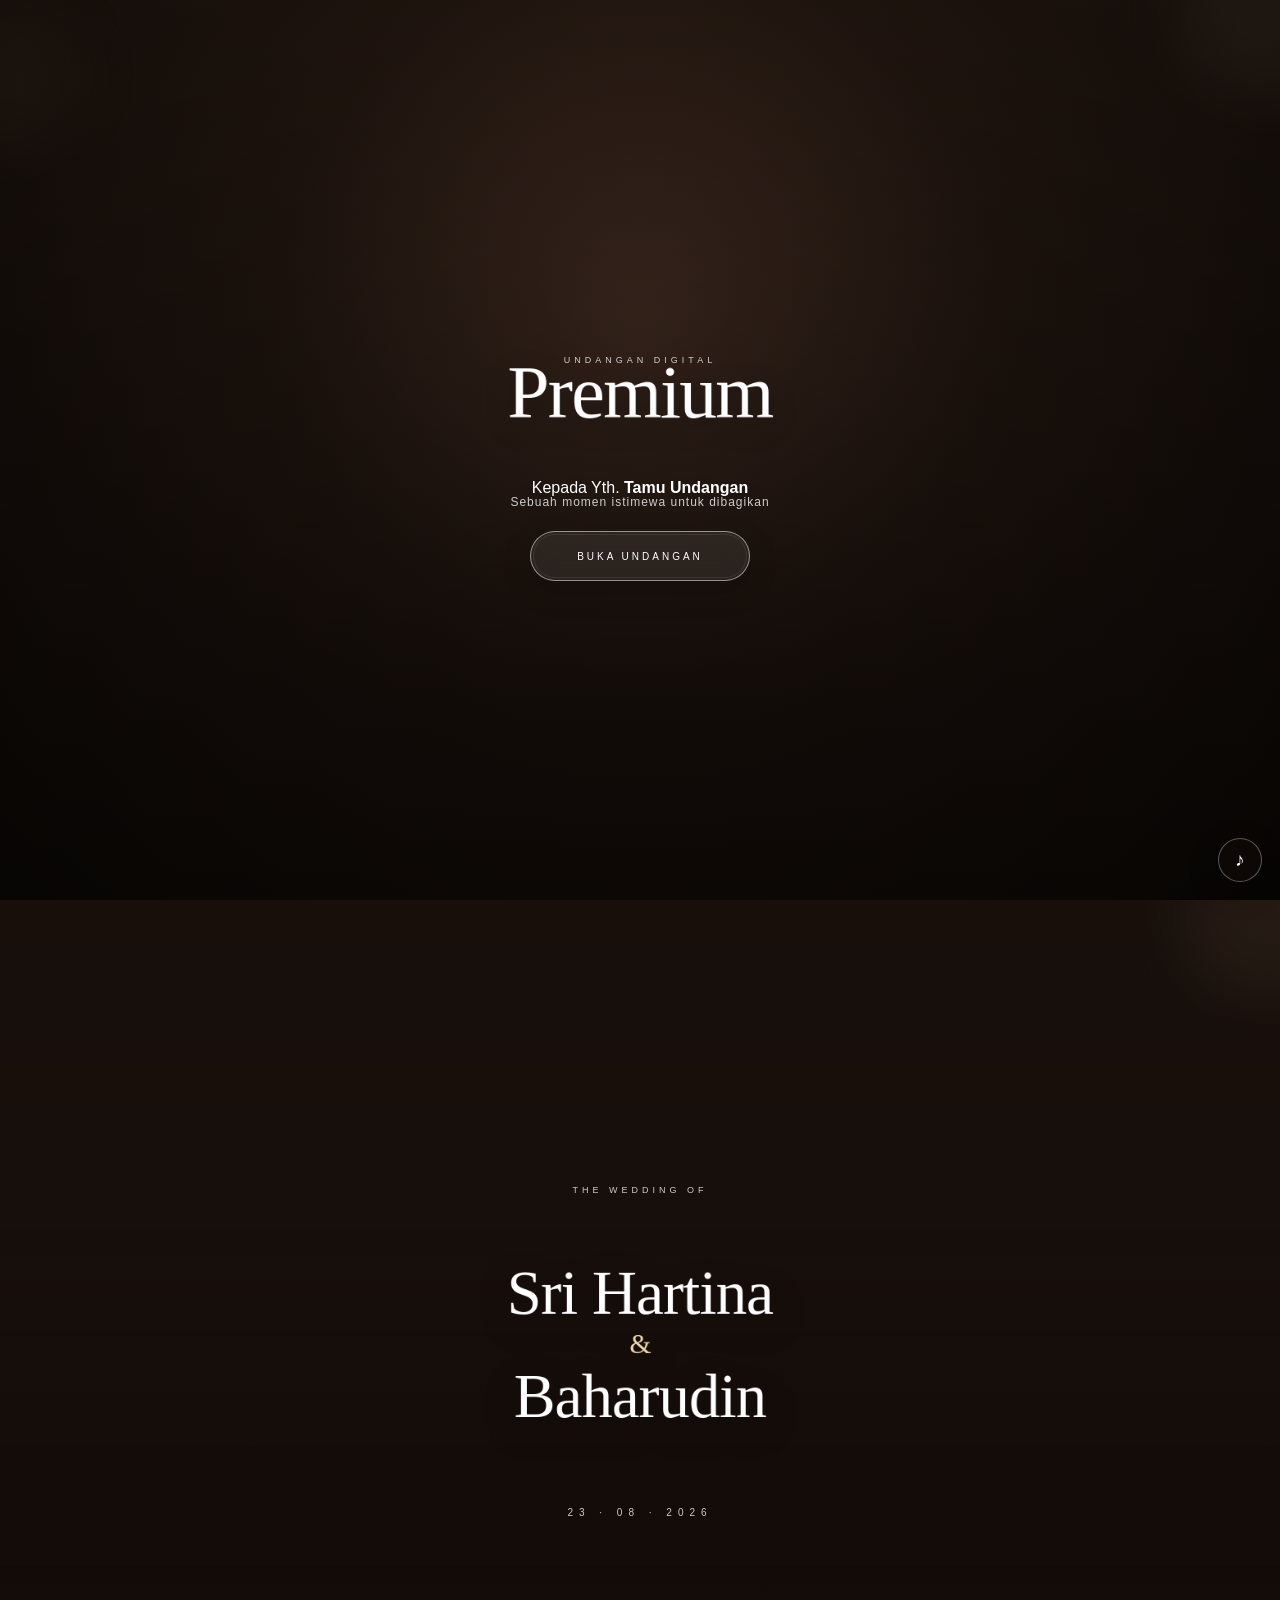
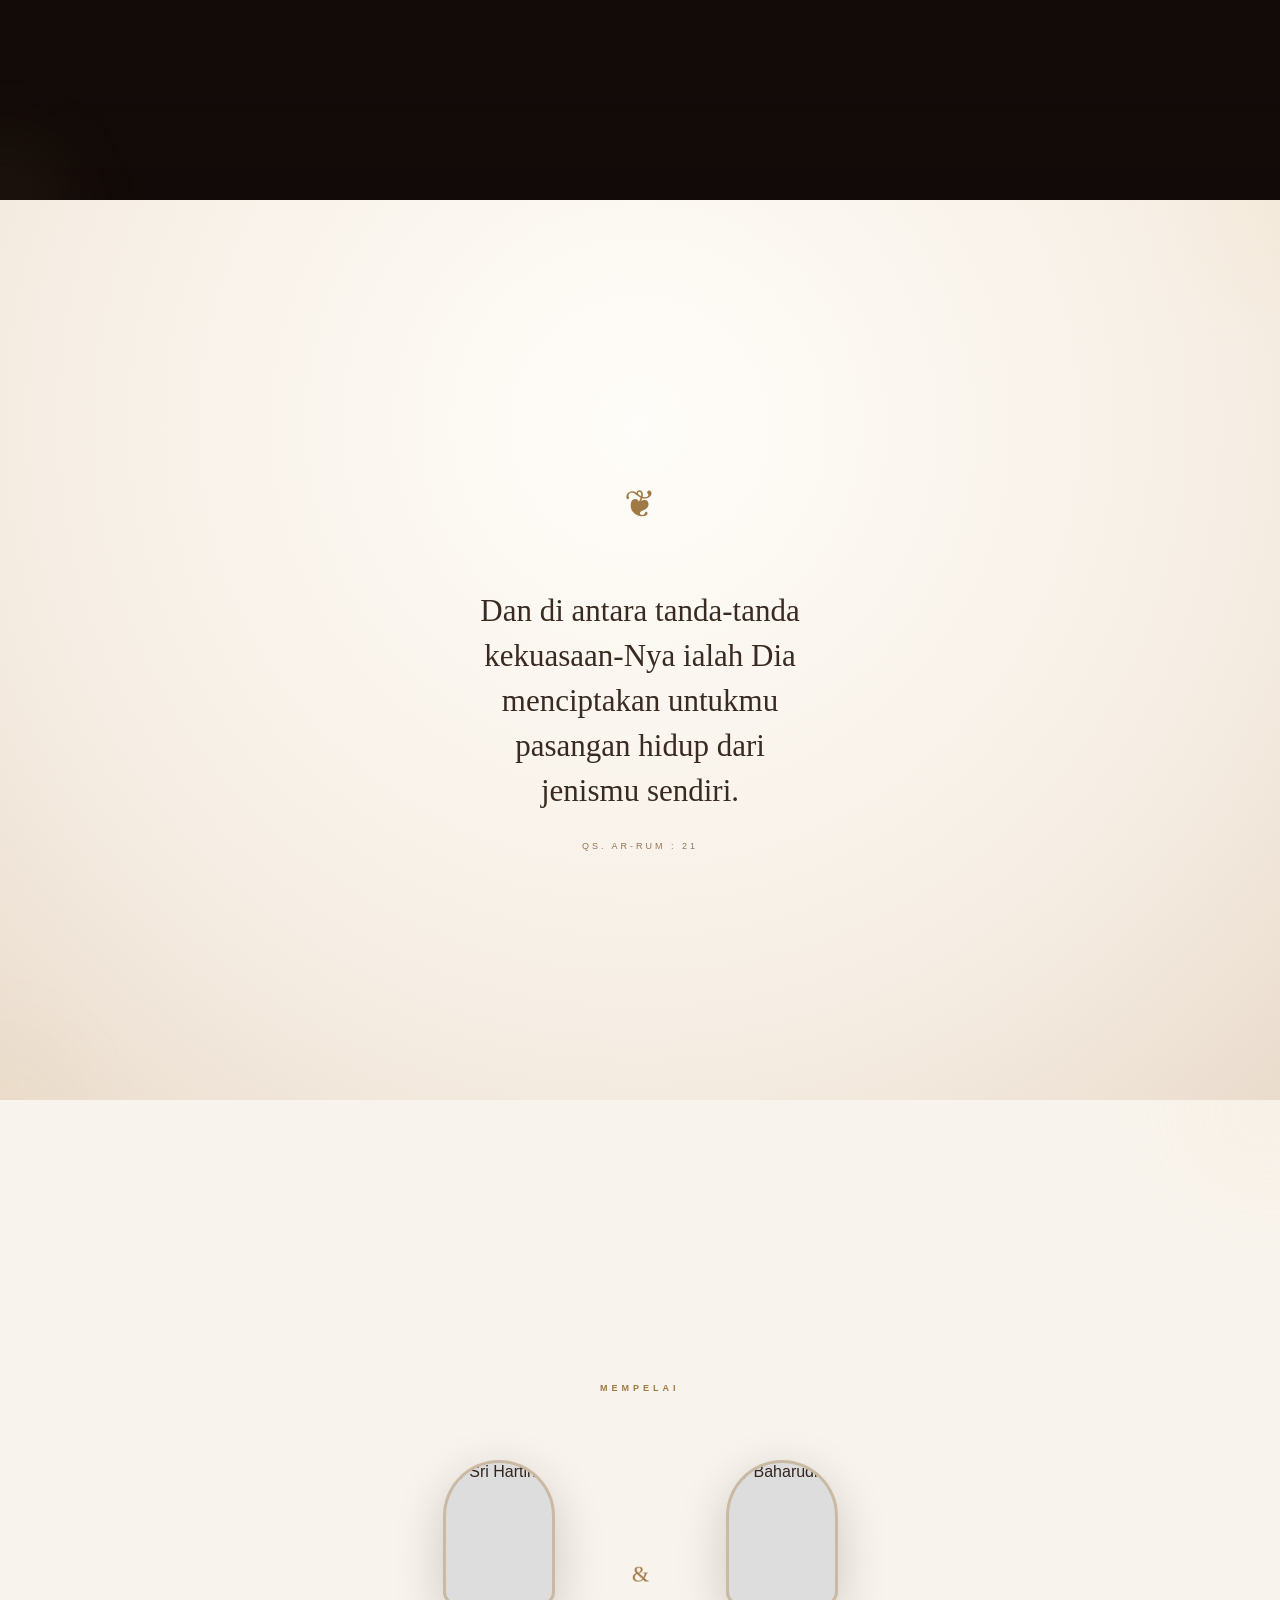
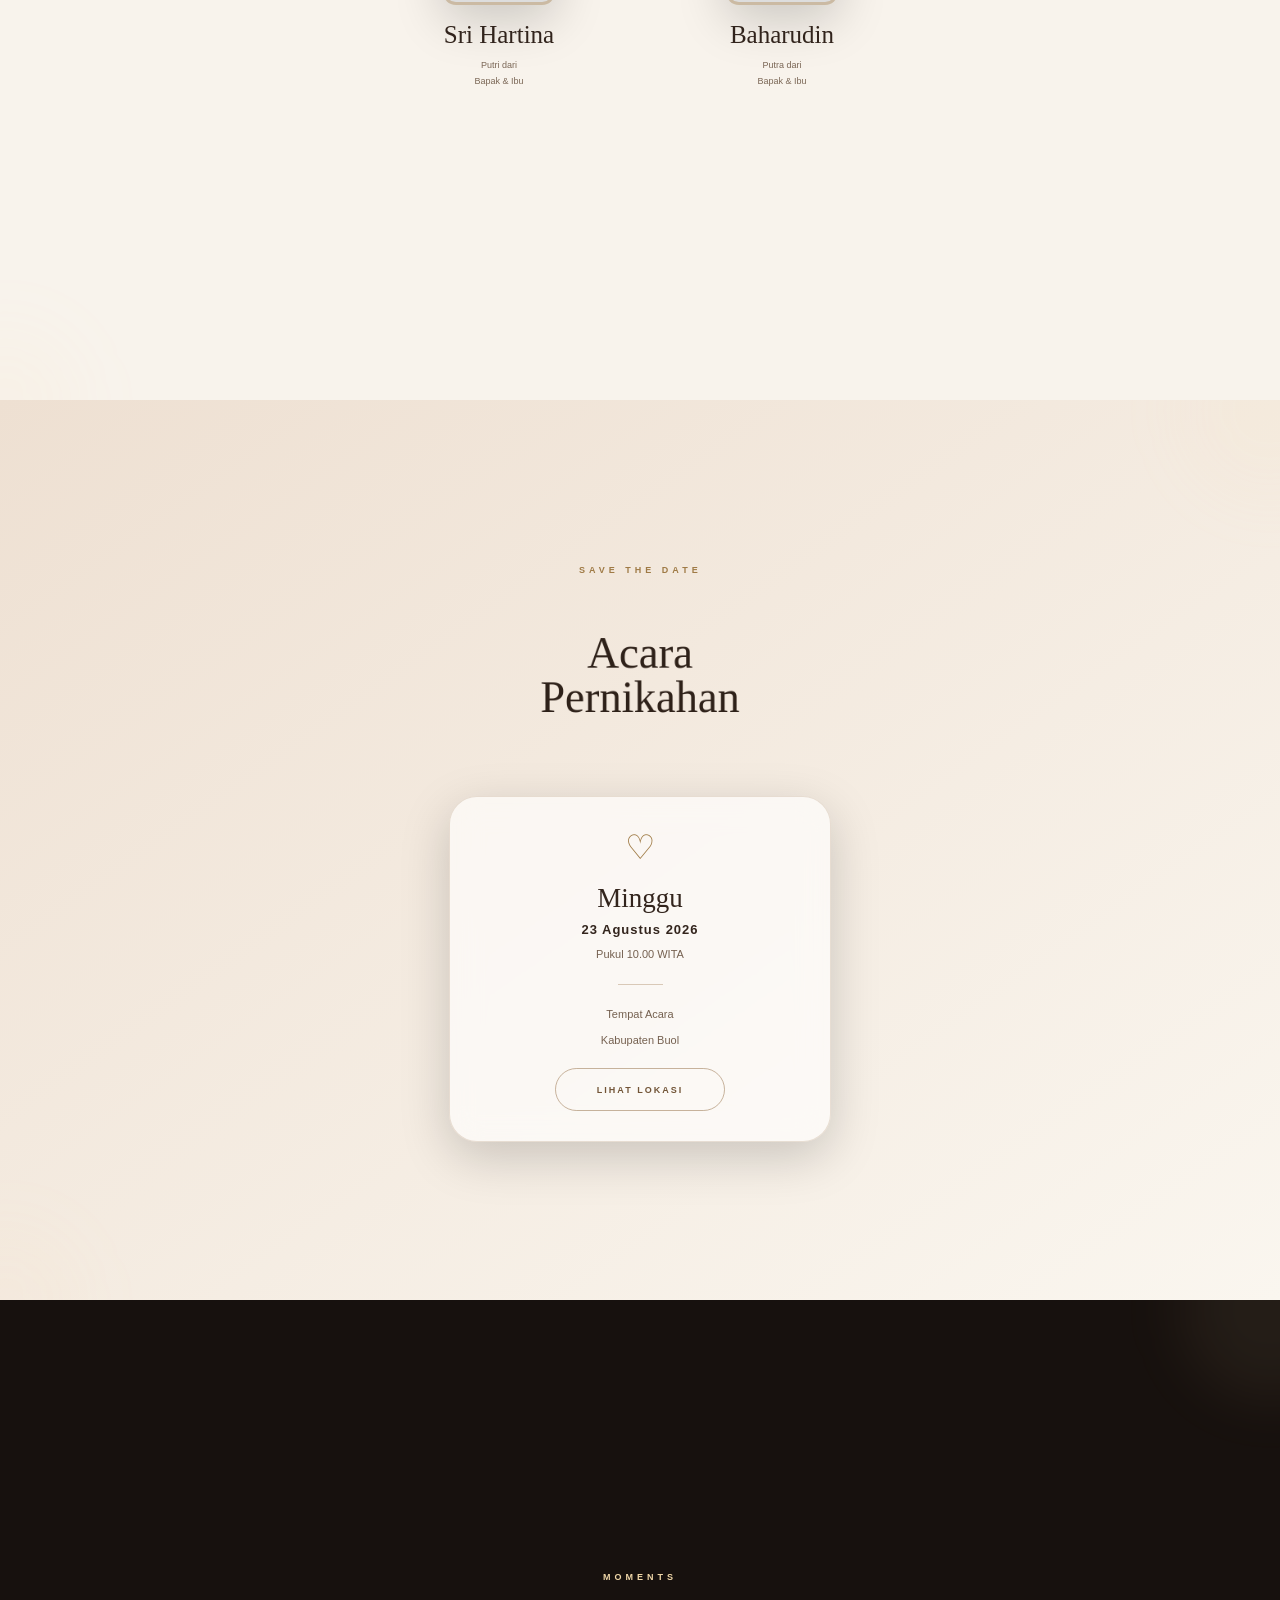
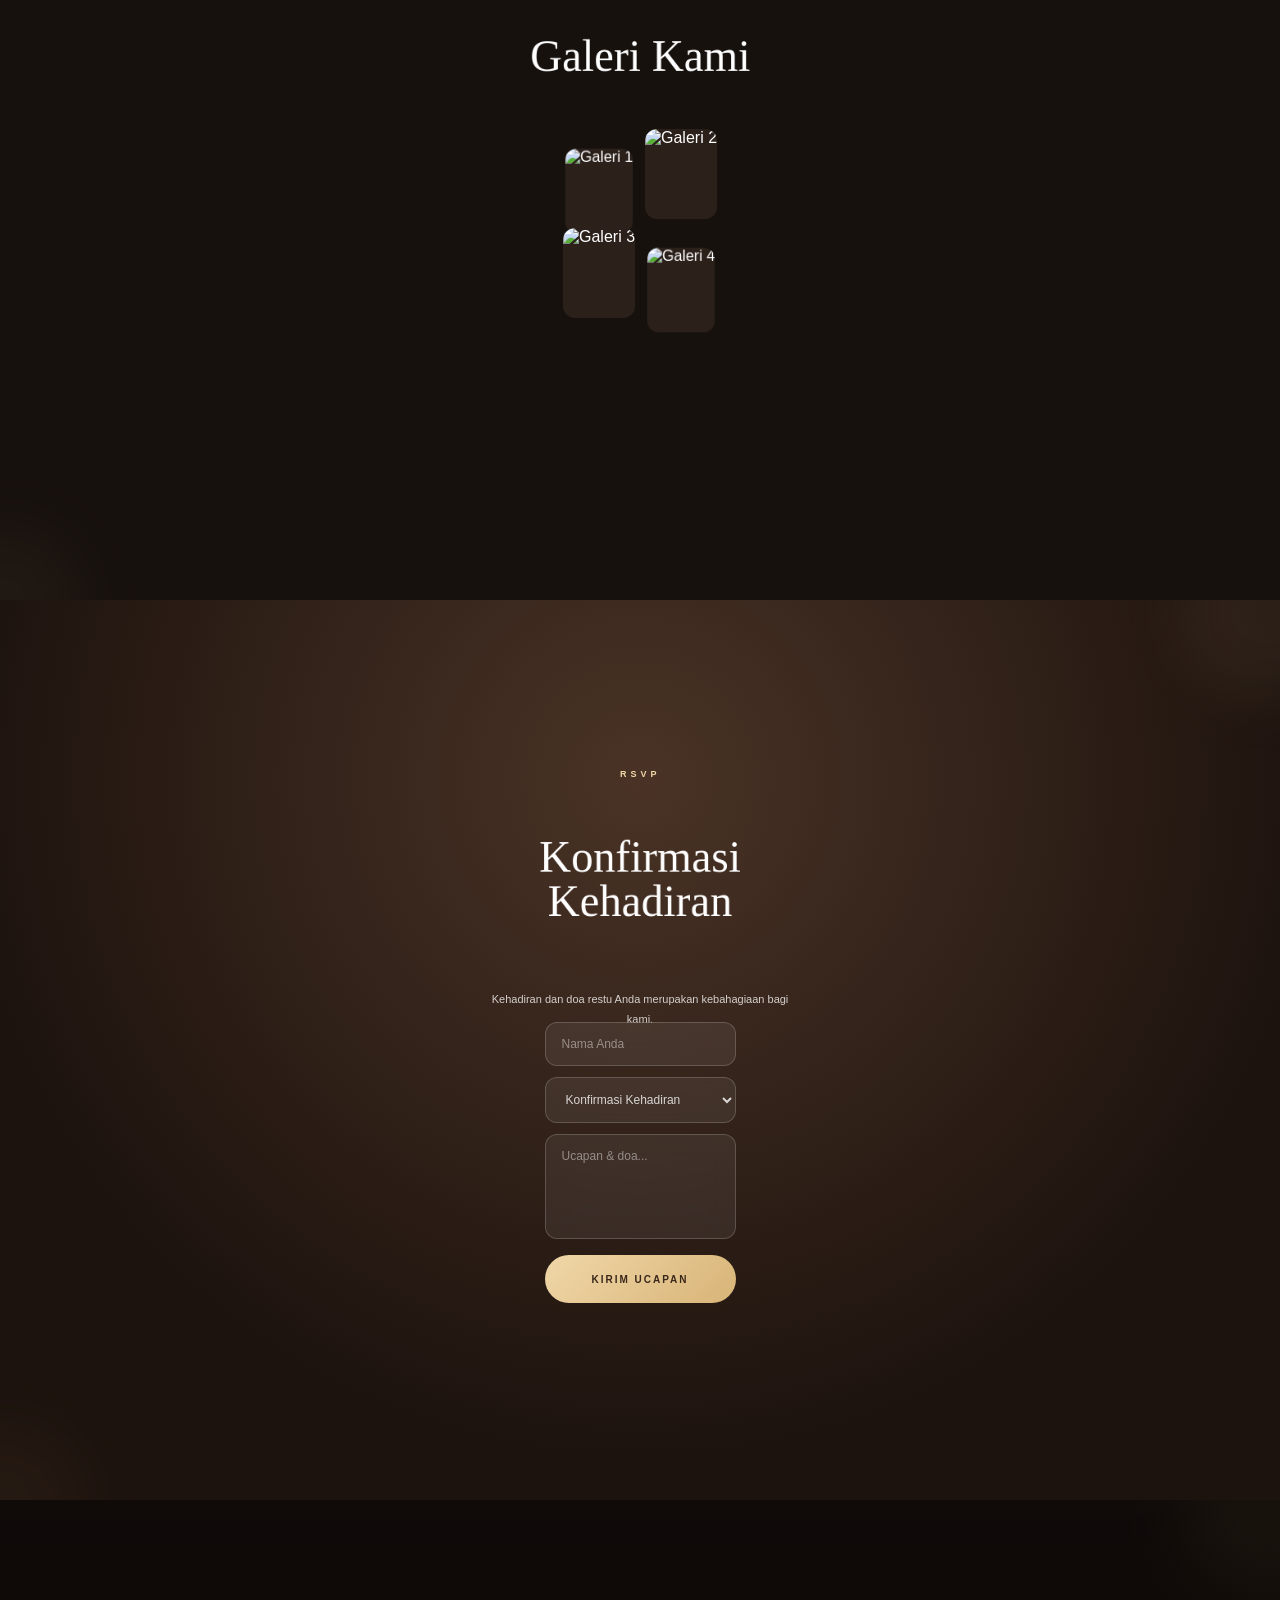
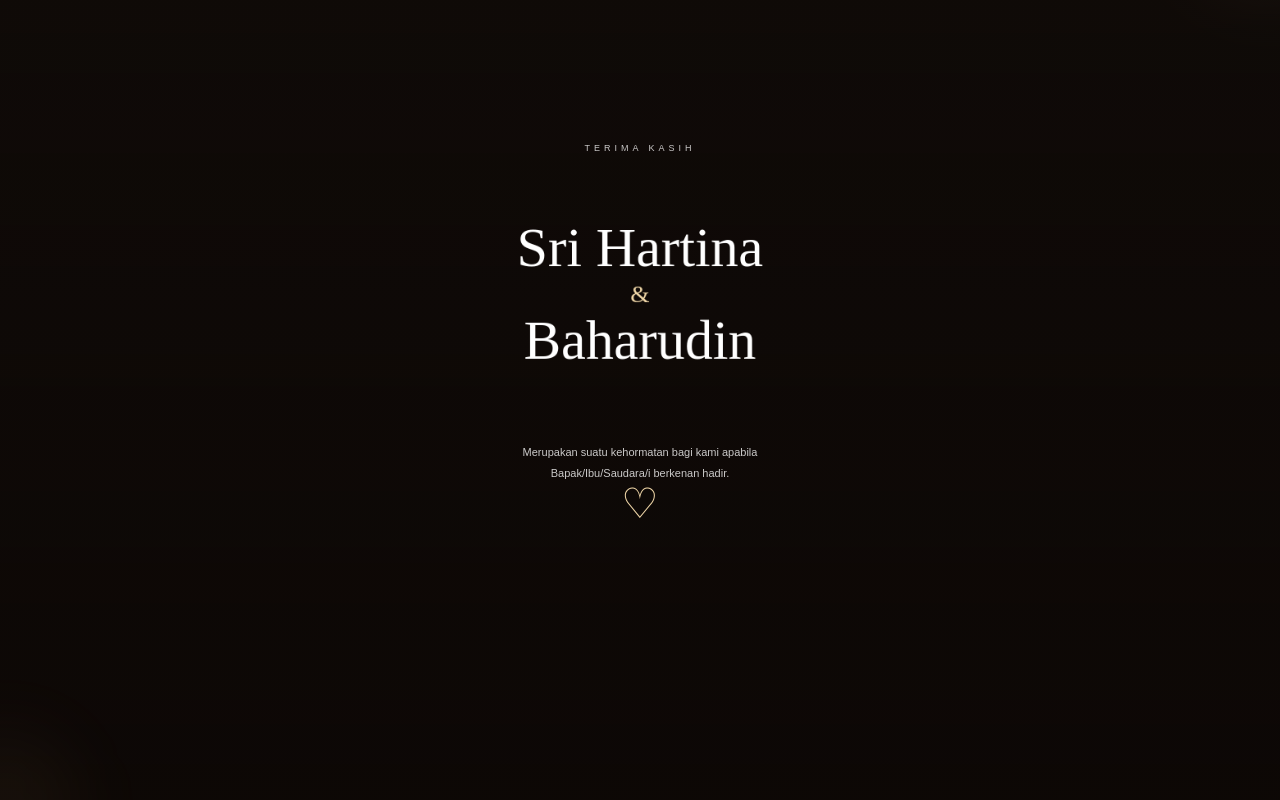
==== commit d03b722e: "index.html" ====
--- a/index.html
+++ b/index.html
@@ -90,6 +90,16 @@
                     untuk dibagikan
                 </p>
 
+                <div data-guest-container>
+
+    <span>Kepada Yth.</span>
+
+    <strong data-guest-name>
+        Tamu Undangan
+    </strong>
+
+</div>
+                
                 <button
                     type="button"
                     class="btn-open"
@@ -610,16 +620,9 @@
         src="assets/js/guest.js"
         defer
     ></script>
+
 <script src="assets/js/app.js"></script>
-
-    <div data-guest-container>
-
-    <span>Kepada Yth.</span>
-
-    <strong data-guest-name>
-        Tamu Undangan
-    </strong>
-
-</div>
+<script src="assets/js/music.js"></script>
+
 </body>
 </html>
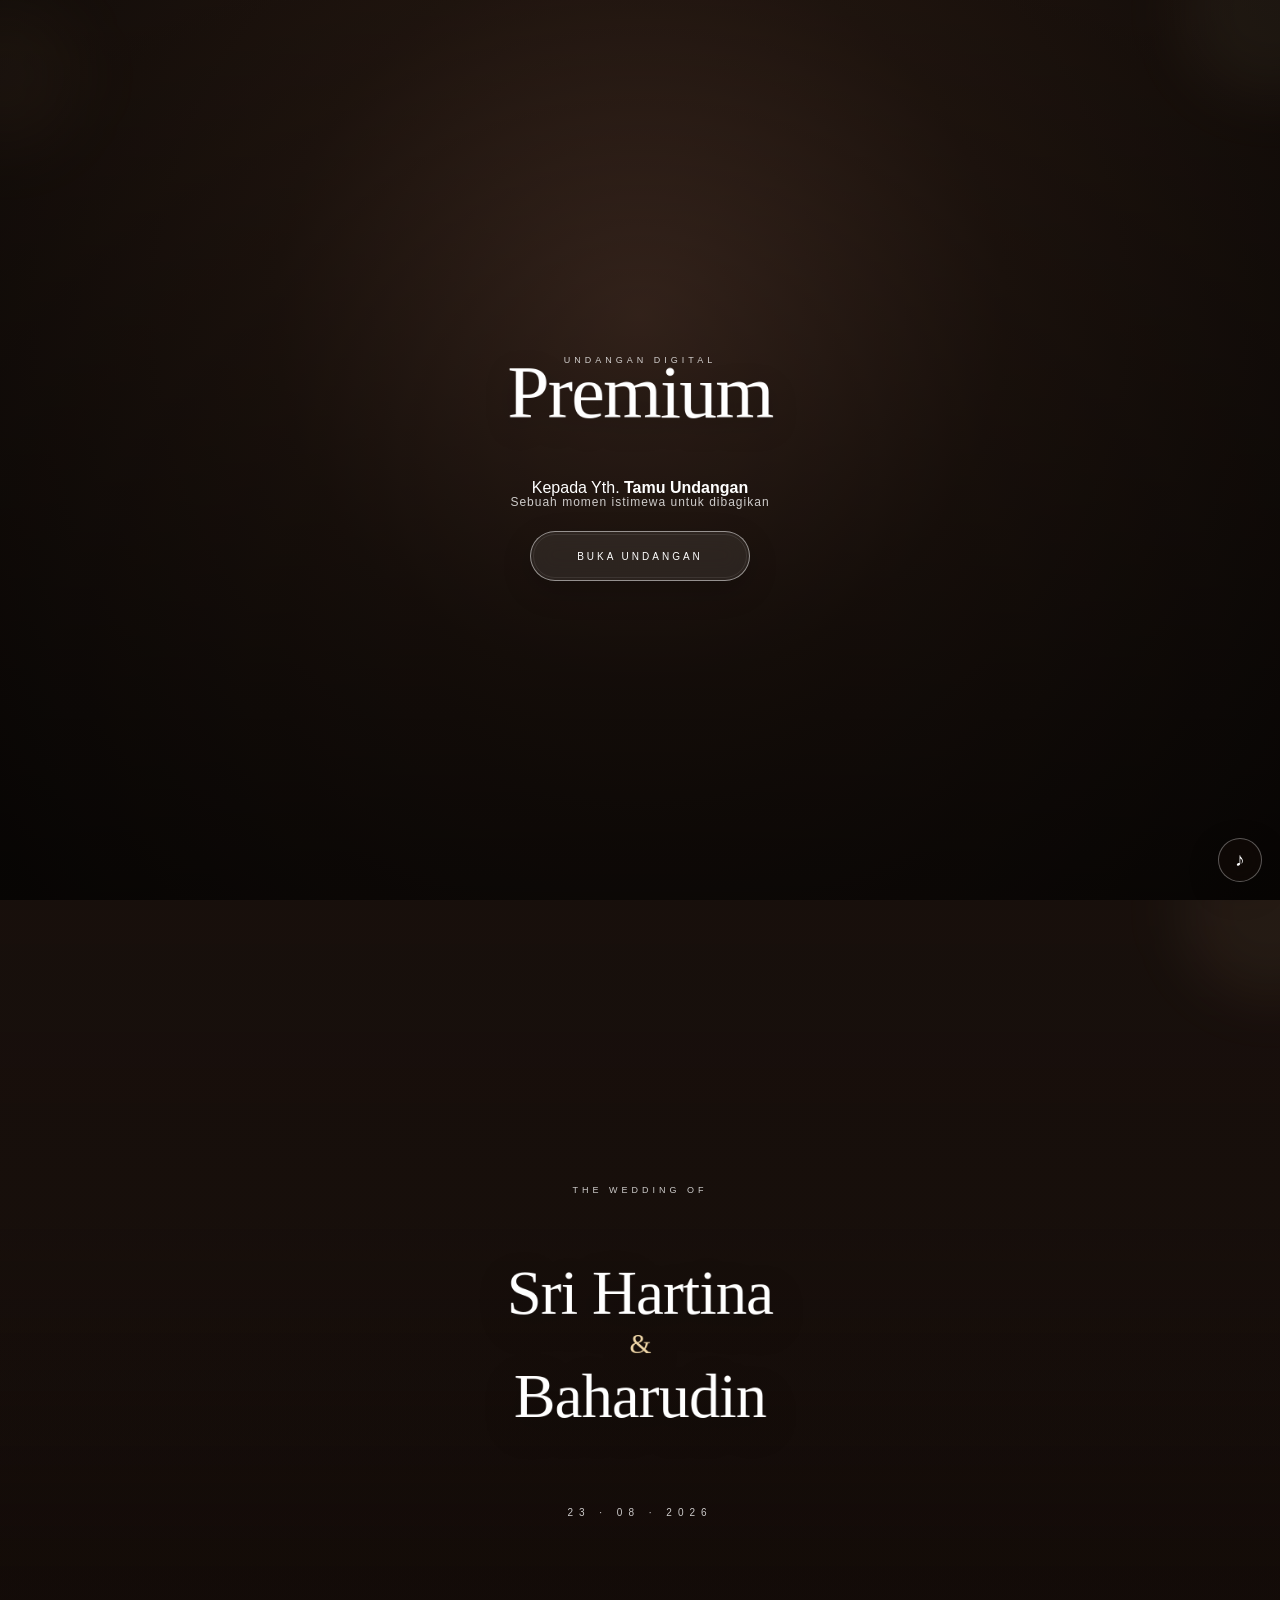
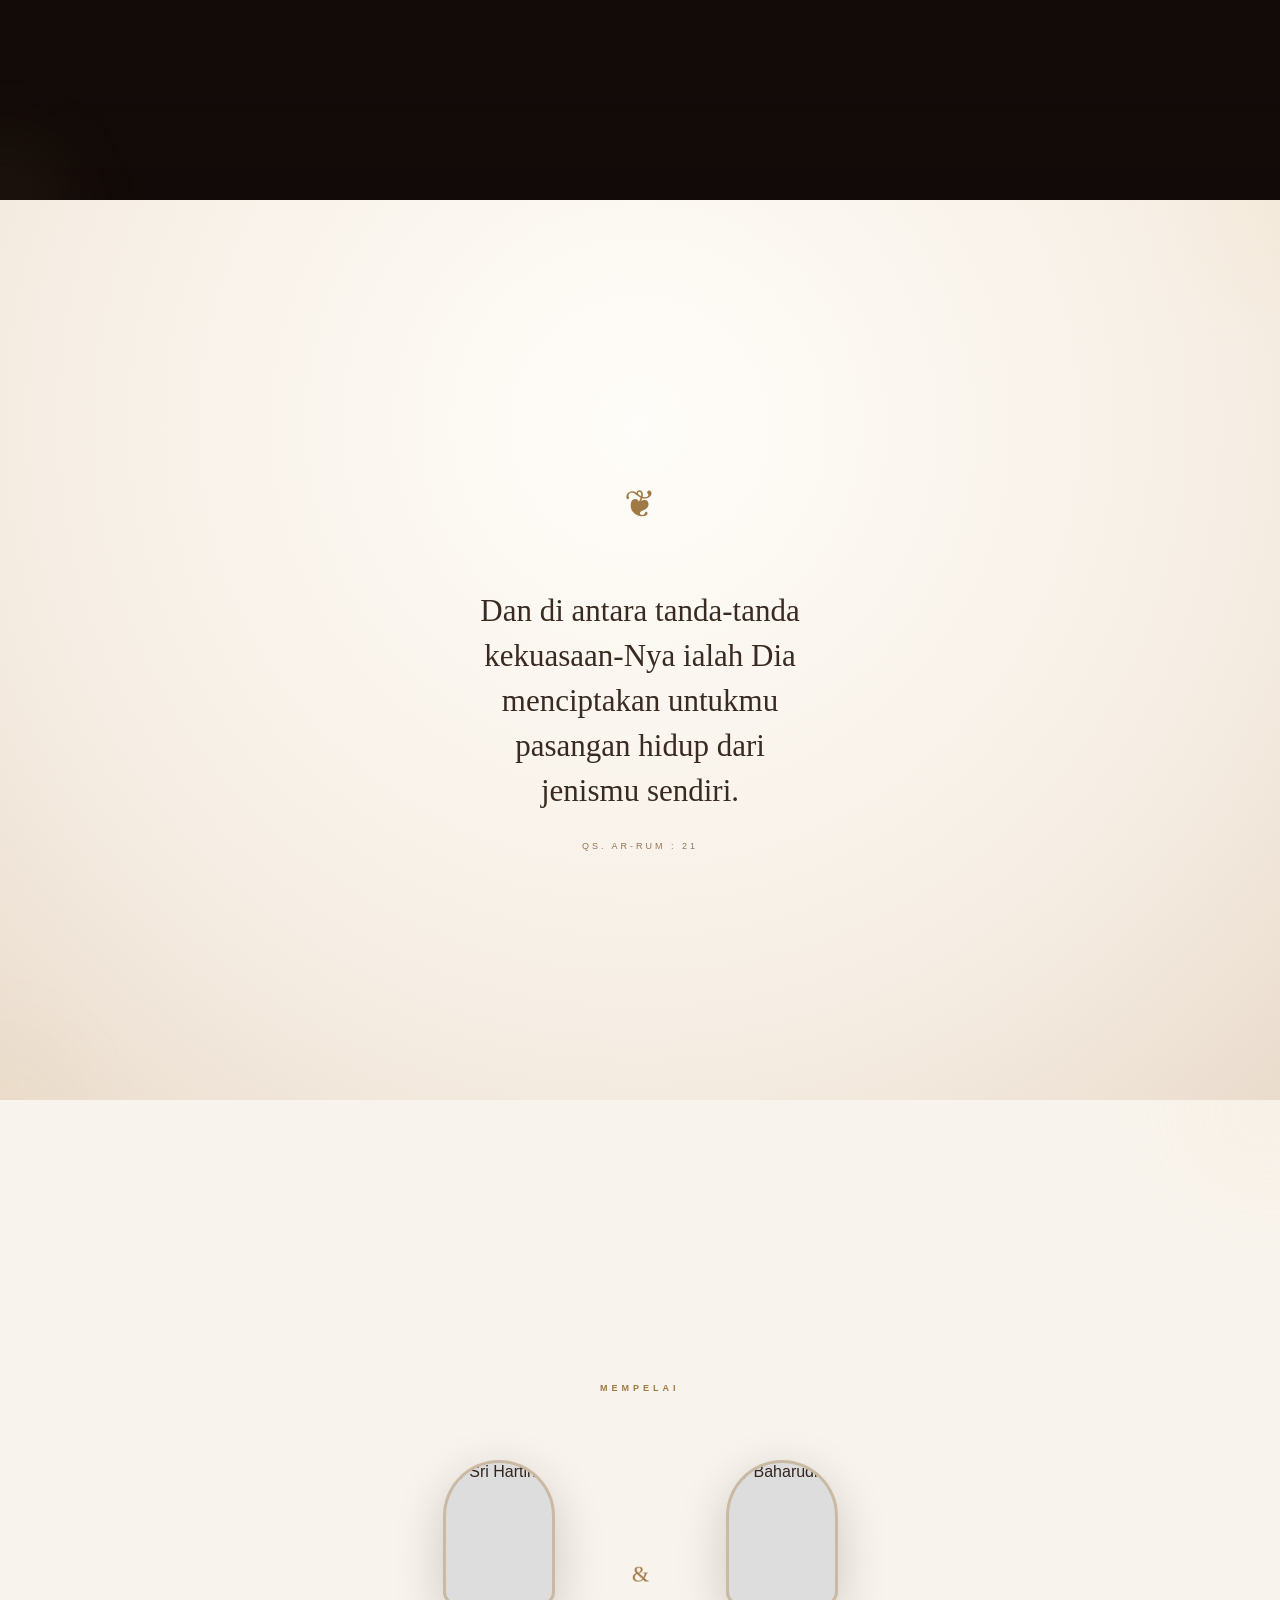
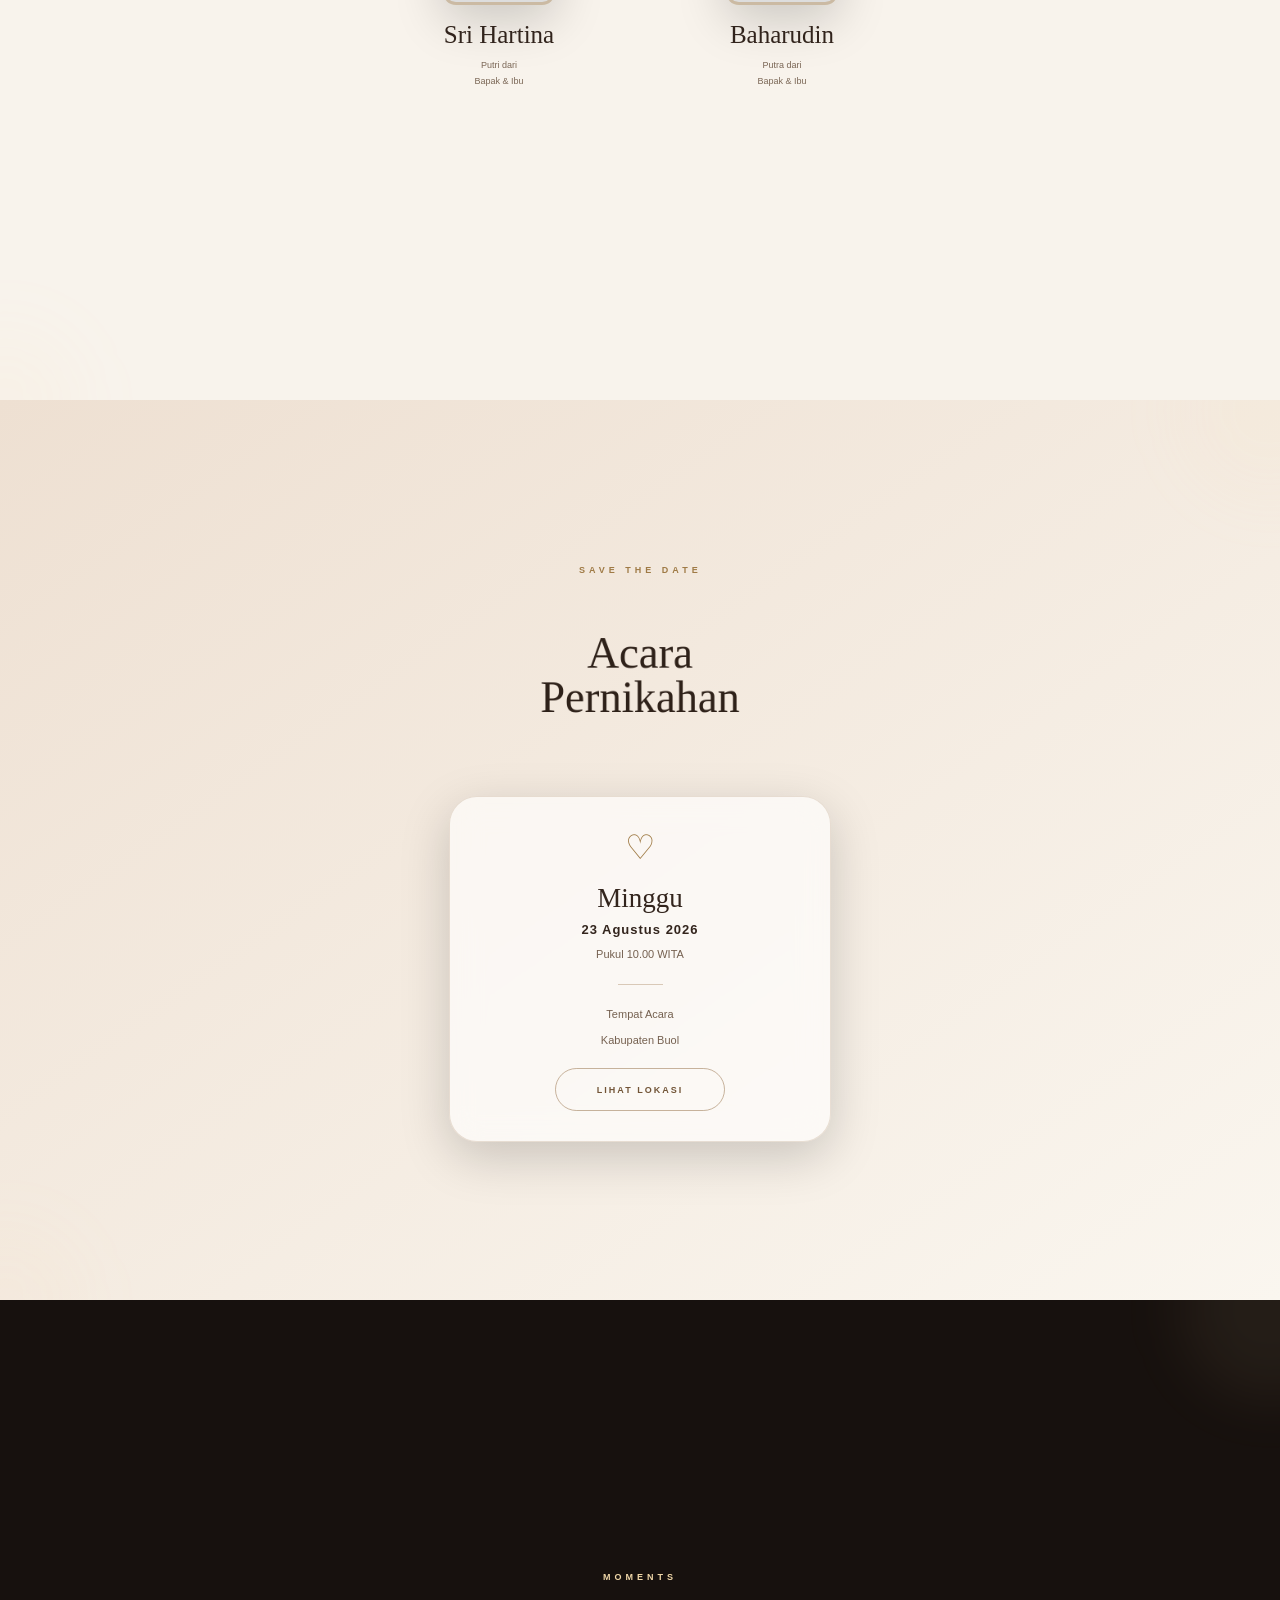
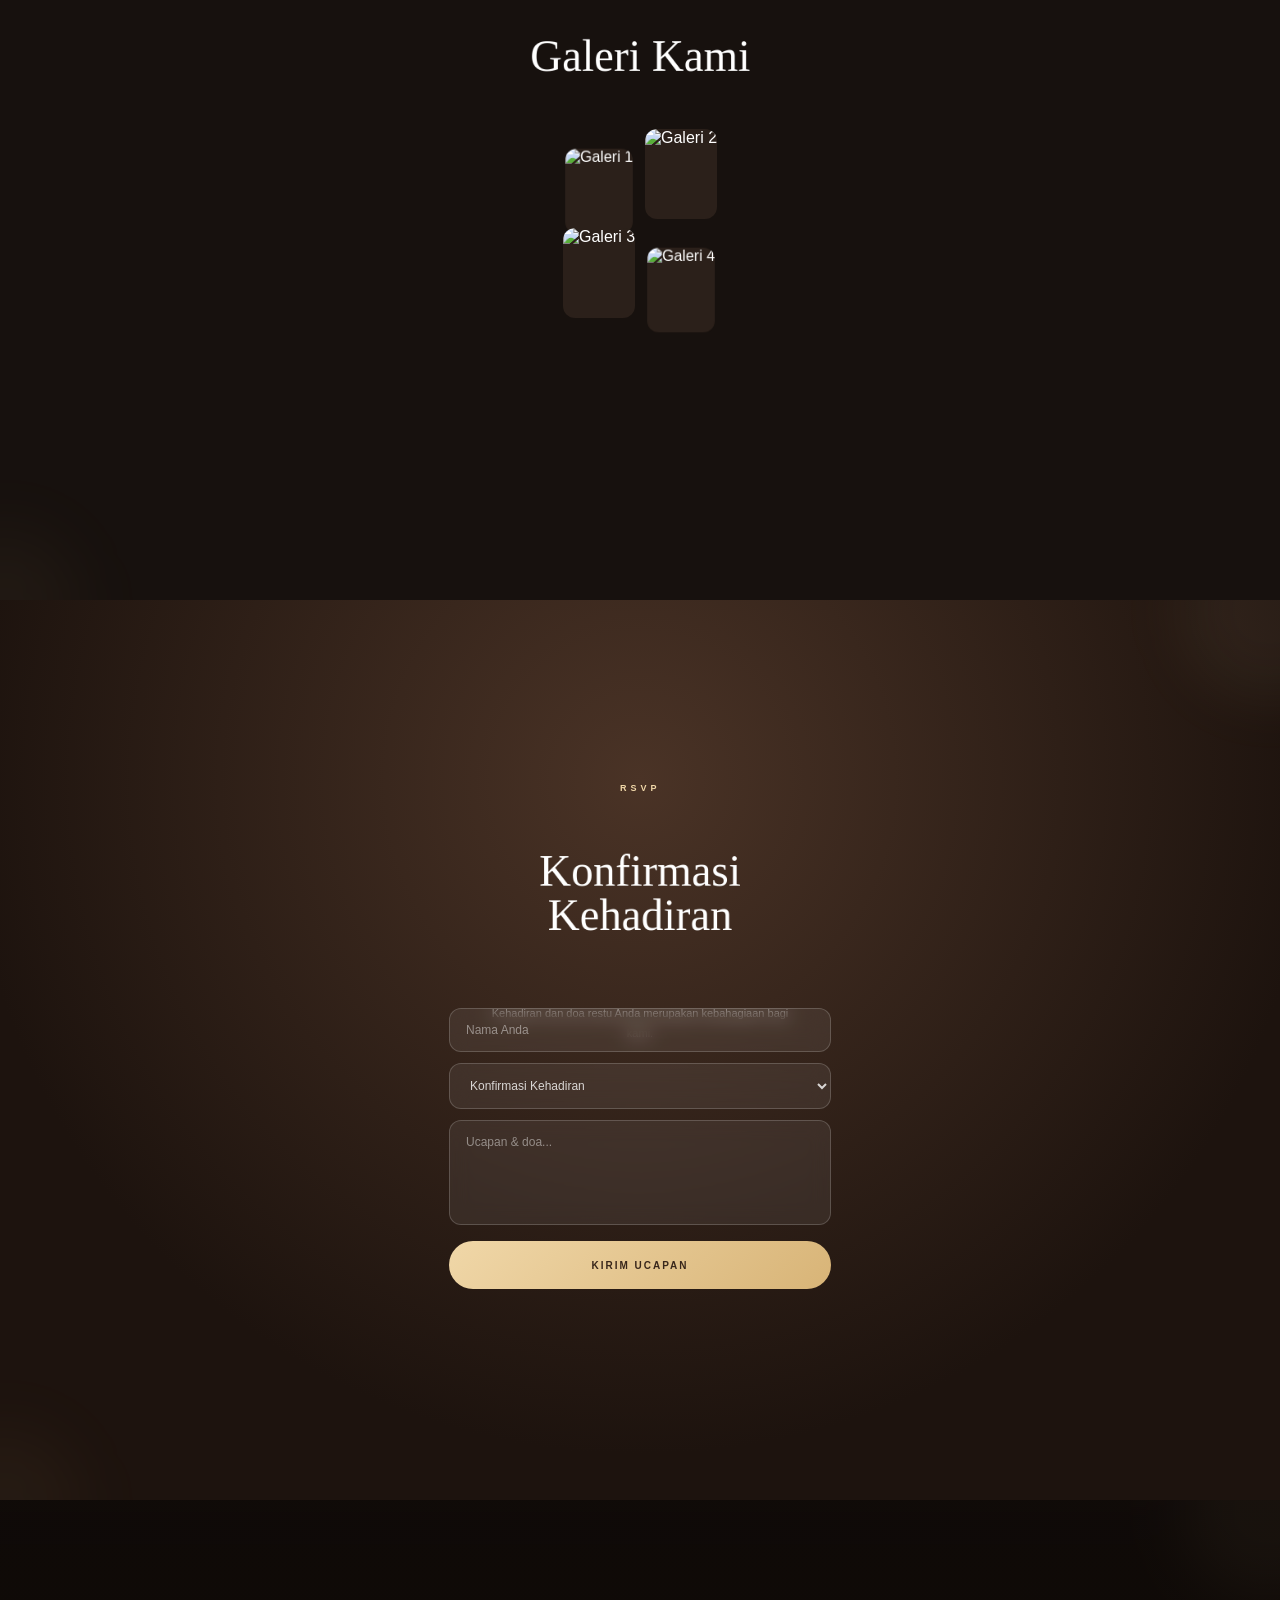
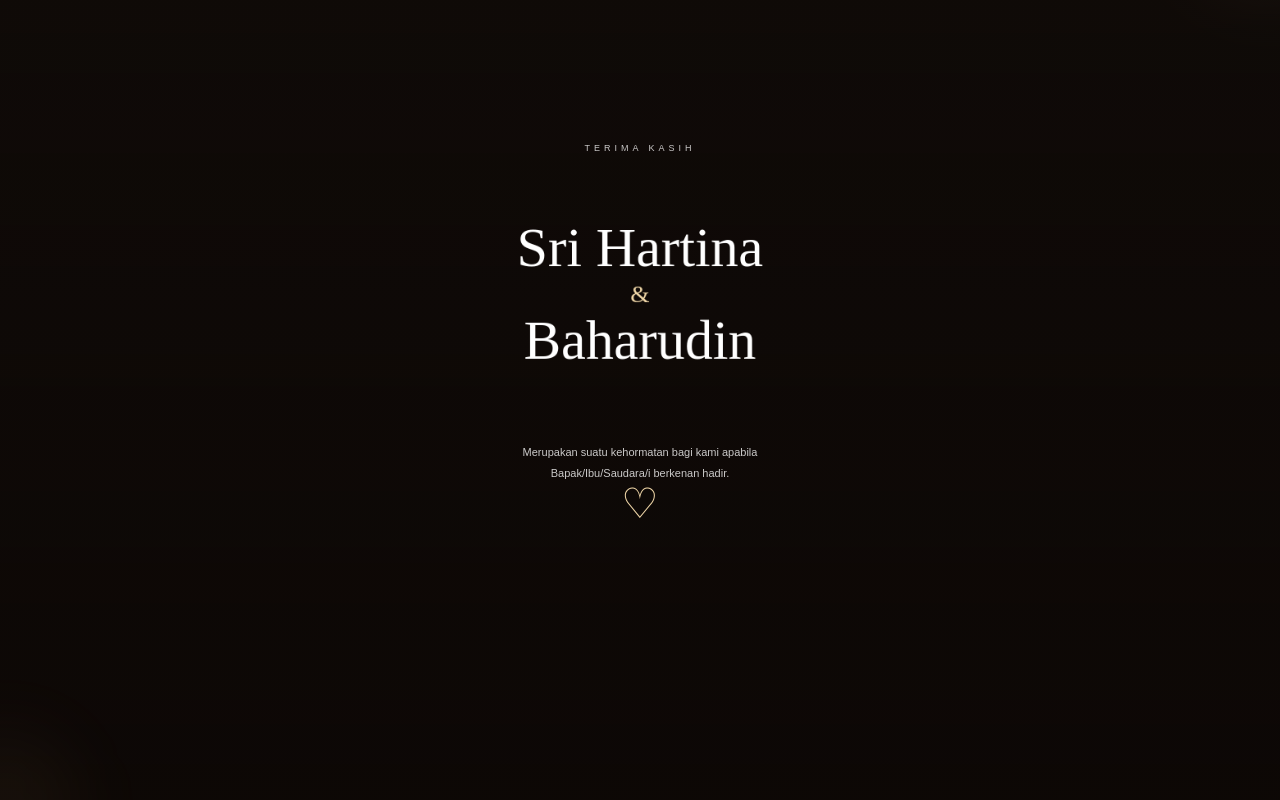
==== commit e84f4850: "Update index.html" ====
--- a/index.html
+++ b/index.html
@@ -621,8 +621,13 @@
         defer
     ></script>
 
+<script src="assets/js/data.js"></script>
 <script src="assets/js/app.js"></script>
 <script src="assets/js/music.js"></script>
+<script src="assets/js/guest.js"></script>
+<script src="assets/js/countdown.js"></script>
+<script src="assets/js/gallery.js"></script>
+<script src="assets/js/rsvp.js"></script>
 
 </body>
 </html>
--- a/assets/css/app.css
+++ b/assets/css/app.css
@@ -1734,6 +1734,7 @@
 }
 
 
+
 /* =========================================================
    26. LANDSCAPE PHONE
    ========================================================= */
@@ -1779,3 +1780,391 @@
     }
 
 }
+
+/* =========================================================
+   RSVP PREMIUM
+   ========================================================= */
+
+.rsvp-section {
+    position: relative;
+
+    width: 100%;
+
+    padding:
+        70px 20px;
+}
+
+
+.rsvp-description {
+    max-width: 400px;
+
+    margin:
+        20px auto 30px;
+
+    text-align: center;
+
+    font-size: 14px;
+
+    line-height: 1.7;
+
+    opacity: 0.75;
+}
+
+
+.rsvp-form {
+    width: 100%;
+
+    max-width: 430px;
+
+    margin:
+        0 auto;
+}
+
+
+.form-group {
+    margin-bottom: 20px;
+}
+
+
+.form-group label {
+    display: block;
+
+    margin-bottom: 8px;
+
+    font-size: 13px;
+
+    font-weight: 600;
+}
+
+
+.form-group input[type="text"],
+.form-group select {
+    width: 100%;
+
+    min-height: 50px;
+
+    padding:
+        0 15px;
+
+    border:
+        1px solid
+        rgba(0, 0, 0, 0.12);
+
+    border-radius: 14px;
+
+    outline: none;
+
+    background:
+        rgba(255, 255, 255, 0.85);
+
+    font-family: inherit;
+
+    font-size: 14px;
+
+    transition:
+        border-color 0.25s ease,
+        box-shadow 0.25s ease;
+}
+
+
+.form-group input[type="text"]:focus,
+.form-group select:focus {
+
+    border-color:
+        var(--color-primary);
+
+    box-shadow:
+        0 0 0 3px
+        rgba(0, 0, 0, 0.05);
+
+}
+
+
+/* =========================================================
+   ATTENDANCE
+   ========================================================= */
+
+.rsvp-attendance {
+    display: grid;
+
+    grid-template-columns:
+        repeat(3, 1fr);
+
+    gap: 7px;
+}
+
+
+.rsvp-option {
+    position: relative;
+
+    display: block;
+
+    margin: 0 !important;
+
+    cursor: pointer;
+}
+
+
+.rsvp-option input {
+    position: absolute;
+
+    opacity: 0;
+
+    pointer-events: none;
+}
+
+
+.rsvp-option span {
+    min-height: 60px;
+
+    display: flex;
+
+    flex-direction: column;
+
+    align-items: center;
+
+    justify-content: center;
+
+    gap: 4px;
+
+    padding:
+        8px 4px;
+
+    border:
+        1px solid
+        rgba(0, 0, 0, 0.1);
+
+    border-radius: 14px;
+
+    background:
+        rgba(255, 255, 255, 0.7);
+
+    font-size: 10px;
+
+    text-align: center;
+
+    transition:
+        all 0.25s ease;
+}
+
+
+.rsvp-option span strong {
+    font-size: 18px;
+}
+
+
+.rsvp-option input:checked + span,
+.rsvp-option.is-selected span {
+
+    border-color:
+        var(--color-primary);
+
+    background:
+        rgba(255, 255, 255, 1);
+
+    box-shadow:
+        0 8px 25px
+        rgba(0, 0, 0, 0.08);
+
+    transform:
+        translateY(-2px);
+
+}
+
+
+/* =========================================================
+   SUBMIT
+   ========================================================= */
+
+.rsvp-submit {
+    width: 100%;
+
+    min-height: 52px;
+
+    margin-top: 8px;
+
+    border: 0;
+
+    border-radius: 16px;
+
+    background:
+        var(--color-primary);
+
+    color:
+        #fff;
+
+    font-family: inherit;
+
+    font-size: 14px;
+
+    font-weight: 700;
+
+    cursor: pointer;
+
+    box-shadow:
+        0 10px 30px
+        rgba(0, 0, 0, 0.12);
+
+    transition:
+        transform 0.25s ease,
+        opacity 0.25s ease;
+}
+
+
+.rsvp-submit:active {
+
+    transform:
+        scale(0.97);
+
+}
+
+
+.rsvp-submit:disabled {
+
+    opacity: 0.65;
+
+    cursor: wait;
+
+}
+
+
+.rsvp-submit.is-loading {
+
+    animation:
+        rsvpPulse
+        1s
+        ease
+        infinite;
+
+}
+
+
+/* =========================================================
+   STATUS
+   ========================================================= */
+
+.rsvp-status {
+    padding:
+        12px 14px;
+
+    margin-bottom: 12px;
+
+    border-radius: 12px;
+
+    font-size: 12px;
+
+    line-height: 1.5;
+
+    text-align: center;
+}
+
+
+.rsvp-status.error {
+
+    background:
+        rgba(180, 0, 0, 0.08);
+
+}
+
+
+.rsvp-status.success {
+
+    background:
+        rgba(0, 130, 70, 0.08);
+
+}
+
+
+/* =========================================================
+   TOAST
+   ========================================================= */
+
+.rsvp-toast {
+    position: fixed;
+
+    left: 50%;
+
+    bottom: 25px;
+
+    z-index: 10000;
+
+    width:
+        calc(100% - 40px);
+
+    max-width: 380px;
+
+    padding:
+        13px 16px;
+
+    border-radius: 14px;
+
+    background:
+        rgba(20, 20, 20, 0.92);
+
+    color:
+        #fff;
+
+    font-size: 12px;
+
+    text-align: center;
+
+    opacity: 0;
+
+    visibility: hidden;
+
+    transform:
+        translate(-50%, 20px);
+
+    transition:
+        opacity 0.3s ease,
+        transform 0.3s ease,
+        visibility 0.3s ease;
+}
+
+
+.rsvp-toast.show {
+
+    opacity: 1;
+
+    visibility: visible;
+
+    transform:
+        translate(-50%, 0);
+
+}
+
+
+@keyframes rsvpPulse {
+
+    0% {
+        transform:
+            scale(1);
+    }
+
+    50% {
+        transform:
+            scale(0.98);
+    }
+
+    100% {
+        transform:
+            scale(1);
+    }
+
+}
+
+
+@media (max-width: 380px) {
+
+    .rsvp-attendance {
+        gap: 5px;
+    }
+
+
+    .rsvp-option span {
+        min-height: 56px;
+
+        font-size: 9px;
+    }
+
+}
--- a/assets/css/animations.css
+++ b/assets/css/animations.css
@@ -1545,7 +1545,36 @@
 
 }
 
-
+.music-button.is-playing [data-music-icon] {
+
+    display: inline-block;
+
+    animation:
+        musicRotate
+        4s
+        linear
+        infinite;
+
+}
+
+
+@keyframes musicRotate {
+
+    from {
+
+        transform:
+            rotate(0deg);
+
+    }
+
+    to {
+
+        transform:
+            rotate(360deg);
+
+    }
+
+}
 @keyframes musicPulse {
 
     0%,
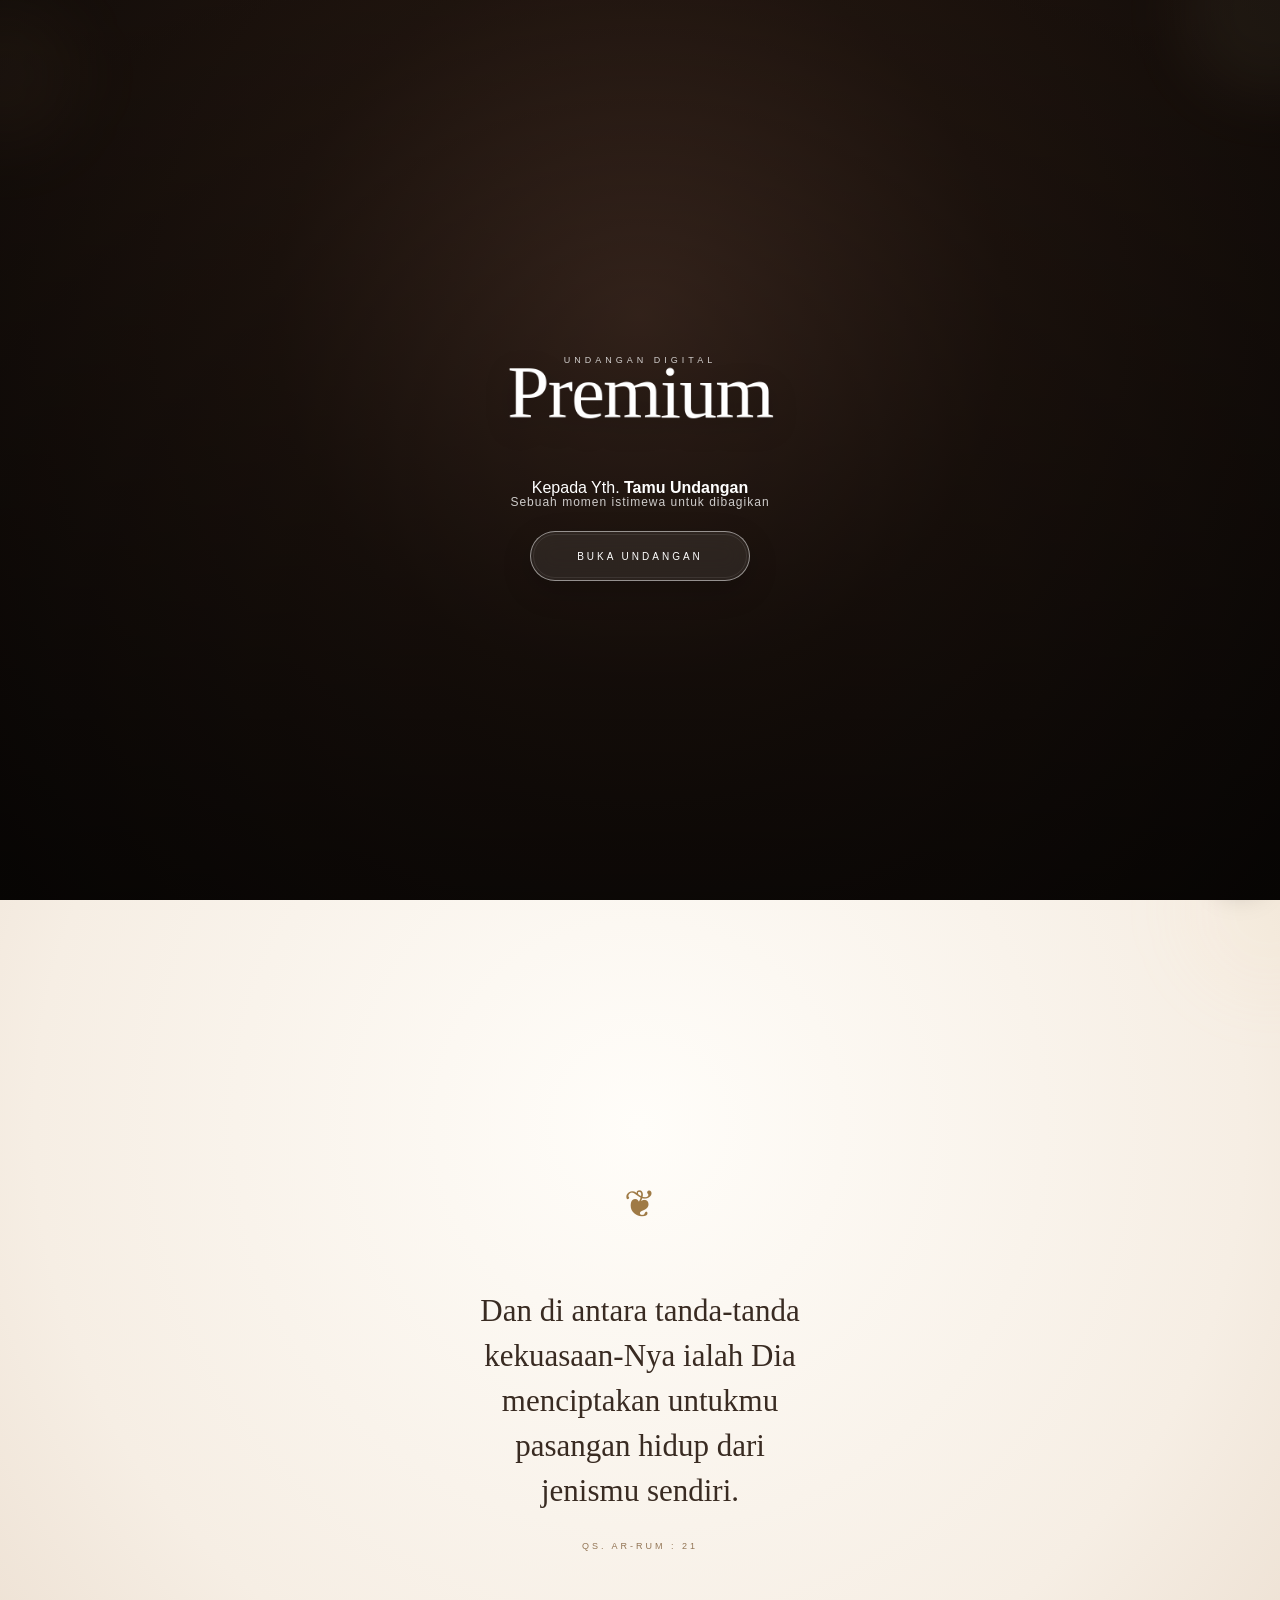
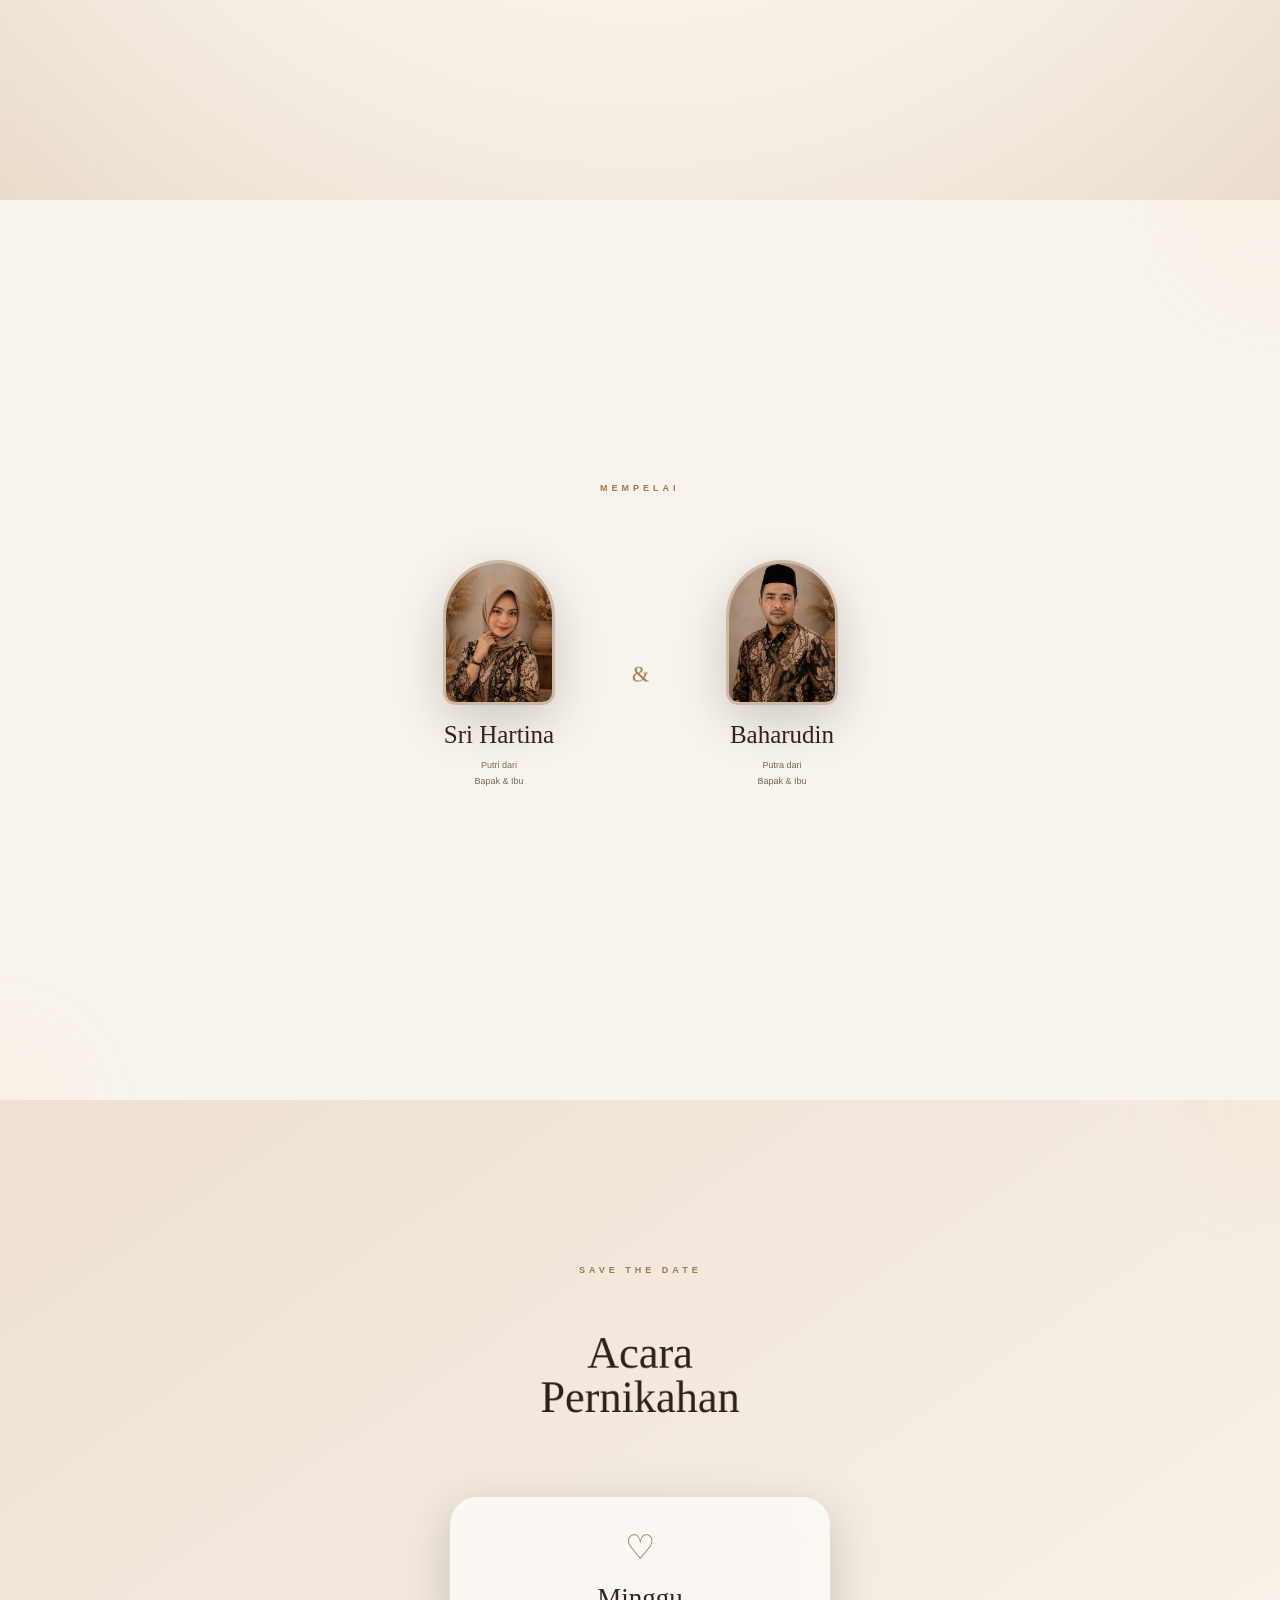
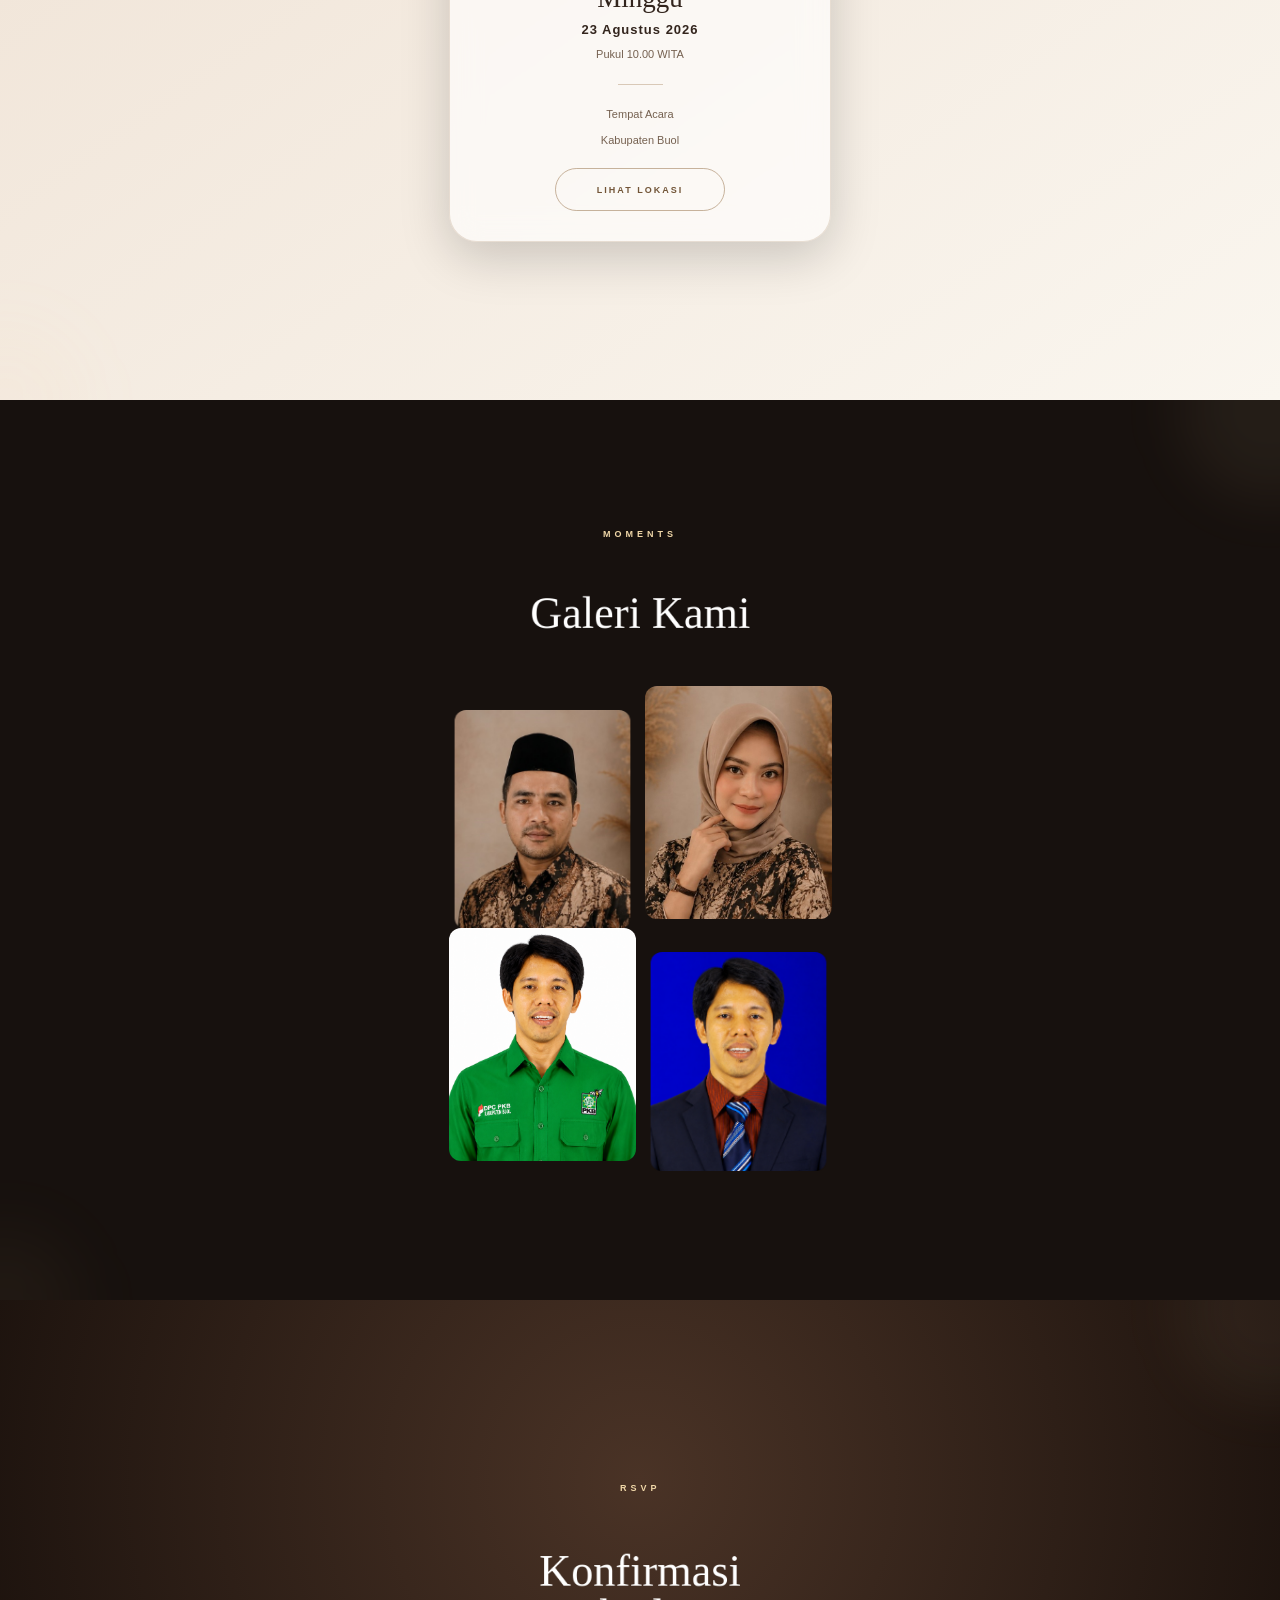
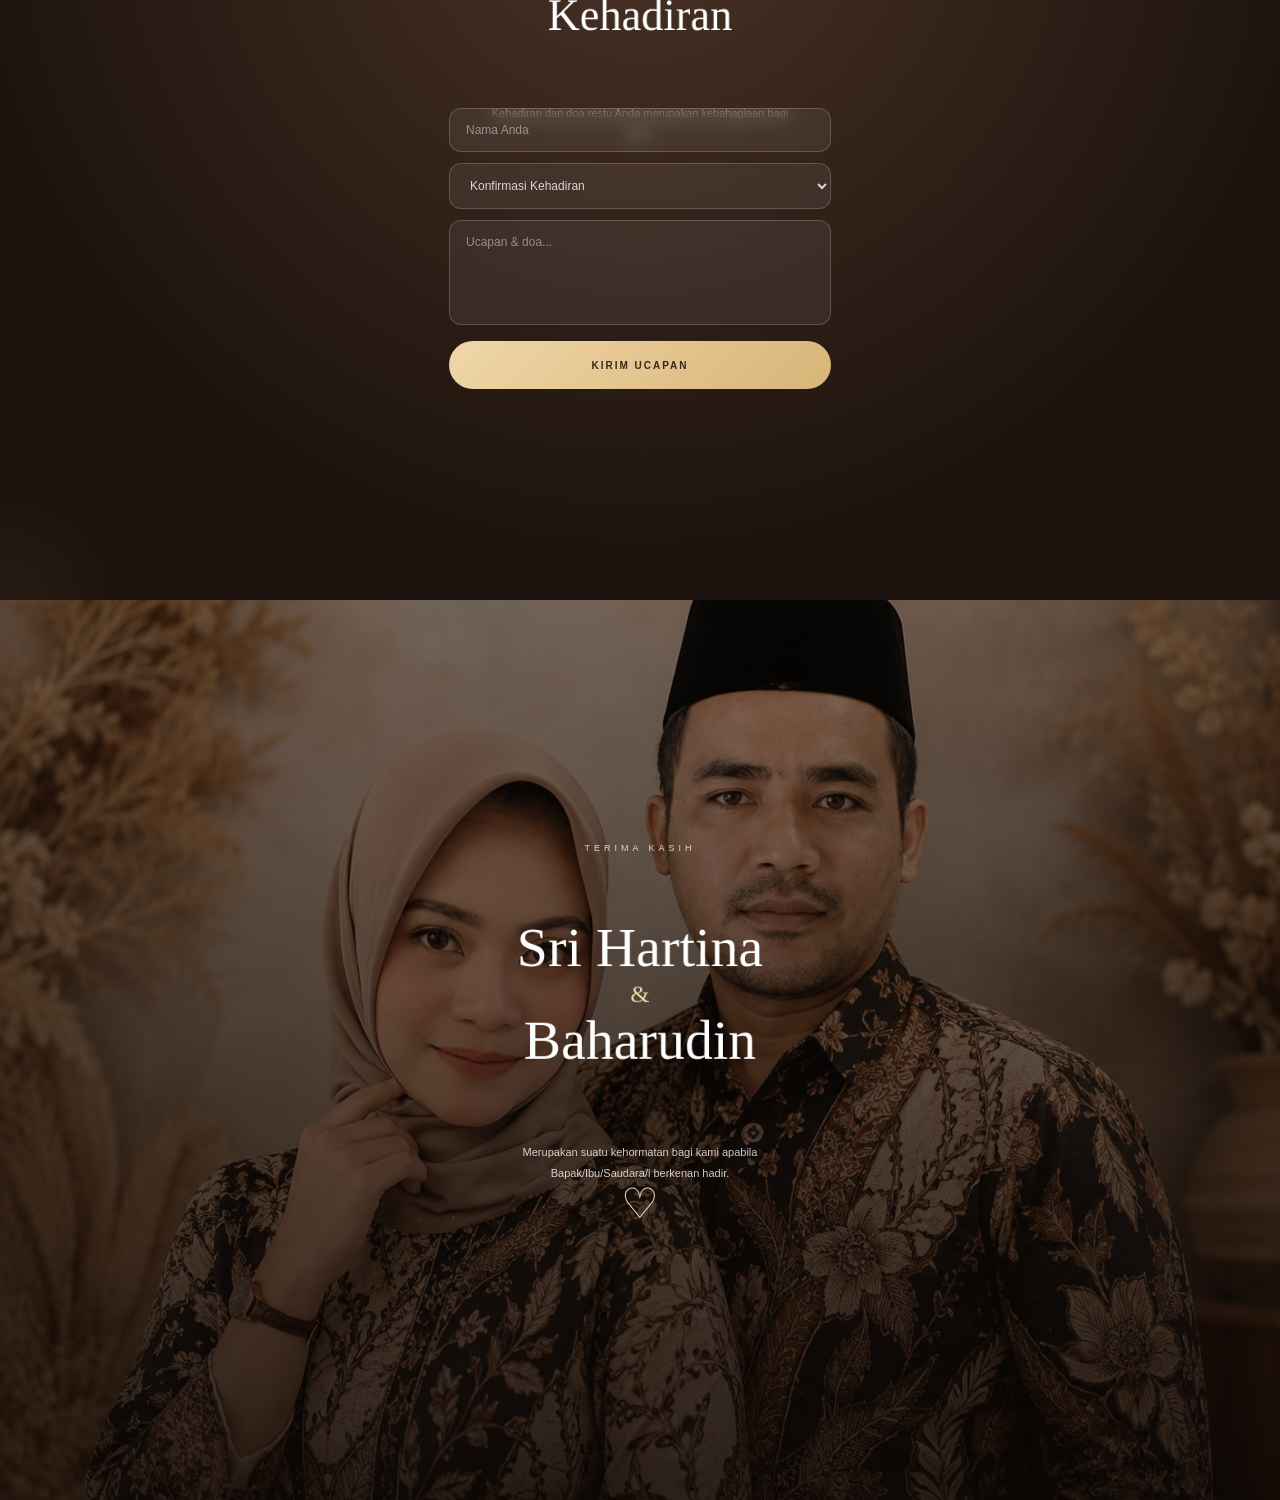
==== commit 5d0e7e2d: "Update index.html" ====
--- a/index.html
+++ b/index.html
@@ -571,63 +571,35 @@
     </main>
 
 
-    <!-- =================================
-         MUSIC CONTROL
-    ================================== -->
-
-    <button
-        id="musicButton"
-        class="music-button"
-        type="button"
-        aria-label="Kontrol musik"
-    >
-        ♪
-    </button>
-
-
-    <audio
-        id="backgroundMusic"
-        loop
-        preload="auto"
-    >
-        <source
-            src="assets/music/background.mp3"
-            type="audio/mpeg"
-        >
-    </audio>
-
-
-    <!-- =================================
-         JAVASCRIPT
-    ================================== -->
-
-    <script
-        src="assets/js/app.js"
-        defer
-    ></script>
-
-    <script
-        src="assets/js/animation.js"
-        defer
-    ></script>
-
-    <script
-        src="assets/js/music.js"
-        defer
-    ></script>
-
-    <script
-        src="assets/js/guest.js"
-        defer
-    ></script>
-
-<script src="assets/js/data.js"></script>
-<script src="assets/js/app.js"></script>
-<script src="assets/js/music.js"></script>
-<script src="assets/js/guest.js"></script>
-<script src="assets/js/countdown.js"></script>
-<script src="assets/js/gallery.js"></script>
-<script src="assets/js/rsvp.js"></script>
+<!-- =================================
+     MUSIC CONTROL
+================================== -->
+
+<button
+    id="musicButton"
+    class="music-button"
+    type="button"
+    aria-label="Nyalakan musik"
+>
+    <span data-music-icon>♪</span>
+</button>
+
+
+<!-- =================================
+     JAVASCRIPT
+     PROJECT MASTER
+     UNDANGAN DIGITAL PREMIUM
+================================== -->
+
+<script src="assets/js/data.js" defer></script>
+<script src="assets/js/app.js" defer></script>
+<script src="assets/js/guest.js" defer></script>
+<script src="assets/js/music.js" defer></script>
+<script src="assets/js/countdown.js" defer></script>
+<script src="assets/js/gallery.js" defer></script>
+<script src="assets/js/rsvp.js" defer></script>
+<script src="assets/js/share.js" defer></script>
+<script src="assets/js/gift.js" defer></script>
 
 </body>
 </html>
--- a/assets/css/app.css
+++ b/assets/css/app.css
@@ -2168,3 +2168,127 @@
     }
 
 }
+
+/* =========================================================
+   FIX — OPENING SCREEN
+   PROJECT MASTER UNDANGAN DIGITAL PREMIUM
+   ========================================================= */
+
+.slide-opening {
+    position: fixed;
+    inset: 0;
+    z-index: 9999;
+    opacity: 1;
+    visibility: visible;
+    pointer-events: auto;
+
+    transition:
+        opacity 0.9s cubic-bezier(.22,1,.36,1),
+        visibility 0.9s ease,
+        transform 1s cubic-bezier(.22,1,.36,1);
+}
+
+/* Setelah tombol BUKA UNDANGAN ditekan */
+.slide-opening.opening-complete {
+    opacity: 0;
+    visibility: hidden;
+    pointer-events: none;
+    transform: scale(1.04);
+}
+
+/* Aplikasi setelah dibuka */
+#app.is-open {
+    overflow: visible;
+}
+
+/* Pastikan slide undangan bisa digunakan */
+#app.is-open .slide {
+    pointer-events: auto;
+}
+
+/* =========================================================
+   OPENING SCREEN — PREMIUM EXIT ANIMATION
+   ========================================================= */
+
+.slide-opening {
+    position: fixed;
+    inset: 0;
+    z-index: 9999;
+
+    opacity: 1;
+    visibility: visible;
+    pointer-events: auto;
+
+    transform: scale(1);
+
+    transition:
+        opacity 1s cubic-bezier(.22, 1, .36, 1),
+        transform 1.2s cubic-bezier(.22, 1, .36, 1),
+        visibility 1s ease;
+}
+
+
+/* =========================================================
+   SAAT TOMBOL BUKA UNDANGAN DIKLIK
+   ========================================================= */
+
+.slide-opening.opening-complete {
+    opacity: 0;
+    visibility: hidden;
+    pointer-events: none;
+
+    transform: scale(1.08);
+}
+
+
+/* =========================================================
+   EFEK CINEMATIC UNTUK KONTEN OPENING
+   ========================================================= */
+
+.slide-opening.opening-complete .opening-content {
+    opacity: 0;
+    transform:
+        translateY(-25px)
+        scale(.96);
+
+    filter: blur(6px);
+
+    transition:
+        opacity .65s ease,
+        transform .9s cubic-bezier(.22, 1, .36, 1),
+        filter .65s ease;
+}
+
+
+/* =========================================================
+   APP SETELAH OPENING
+   ========================================================= */
+
+#app.is-open {
+    overflow: visible;
+}
+
+
+/* =========================================================
+   HERO SETELAH UNDANGAN DIBUKA
+   ========================================================= */
+
+#app.is-open #hero {
+    opacity: 1;
+    visibility: visible;
+}
+
+
+/* =========================================================
+   MOBILE SAFETY
+   ========================================================= */
+
+@media (max-width: 768px) {
+
+    .slide-opening {
+        width: 100%;
+        height: 100dvh;
+        min-height: 100dvh;
+    }
+
+}
